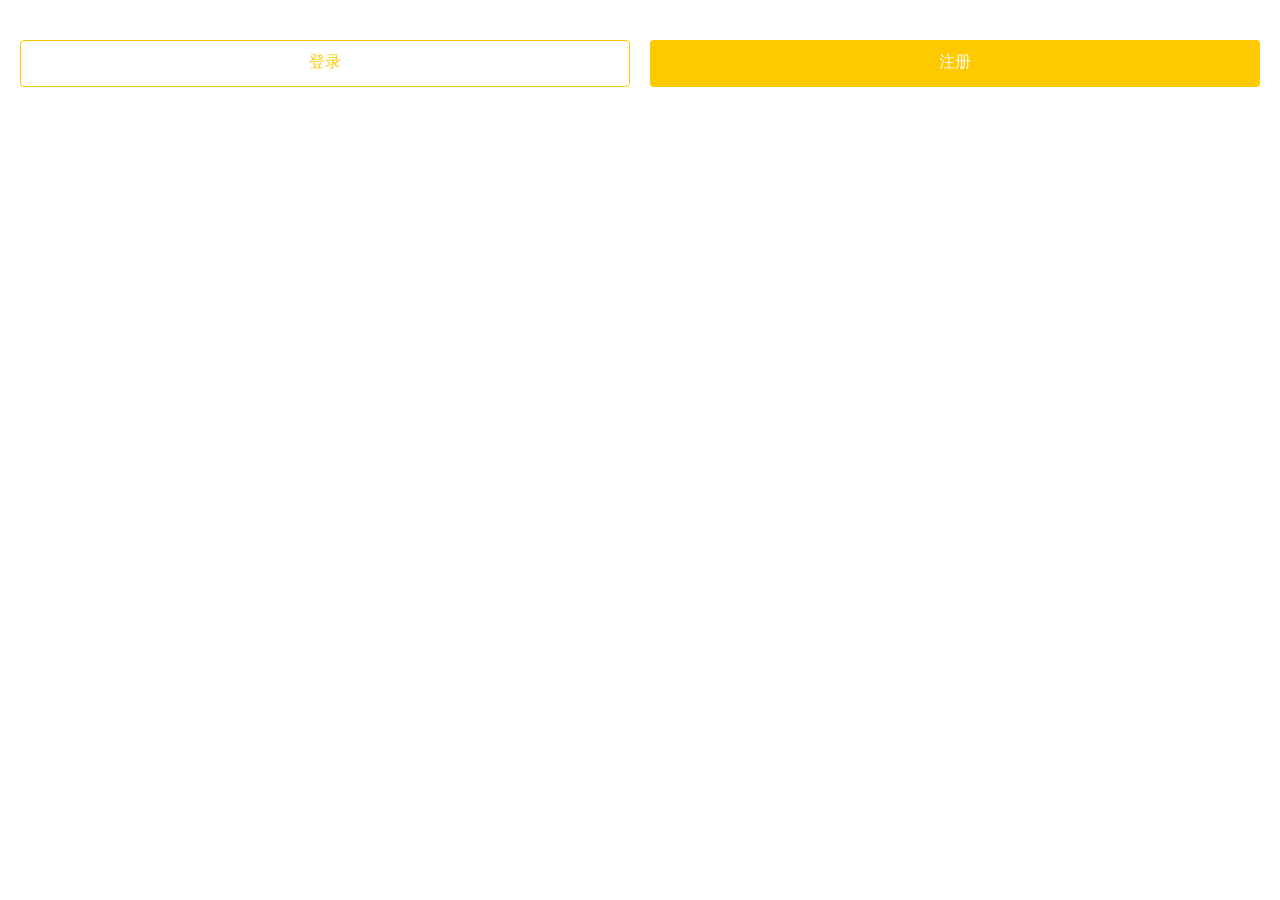
==== www/index.html @ c8ba527d "zhengminsheng 登录 首页 用户名....." ====
<!DOCTYPE html>
<html>
  <head>
    <meta charset="utf-8">
    <meta name="viewport" content="initial-scale=1, maximum-scale=1, user-scalable=no, width=device-width">
    <title></title>

    <link rel="manifest" href="manifest.json">

    <!-- un-comment this code to enable service worker
    <script>
      if ('serviceWorker' in navigator) {
        navigator.serviceWorker.register('service-worker.js')
          .then(() => console.log('service worker installed'))
          .catch(err => console.log('Error', err));
      }
    </script>-->

    <link href="lib/ionic/css/ionic.css" rel="stylesheet">
    <link href="css/style.css" rel="stylesheet">
    <link rel="stylesheet" href="css/ionic.app.css">

    <!-- IF using Sass (run gulp sass first), then uncomment below and remove the CSS includes above
    <link href="css/ionic.app.css" rel="stylesheet">
    -->

    <!-- ionic/angularjs js -->
    <script src="lib/ionic/js/ionic.bundle.js"></script>

    <!-- cordova script (this will be a 404 during development) -->
    <script src="cordova.js"></script>

    <!-- your app's js -->
    <script src="js/app.js"></script>

    <script src="js/services/services.module.js"></script>
    <script src="js/services/localStorage.service.js"></script>
    <script src="js/controllers.js"></script>
    <script src="js/main.controller.js"></script>
    <script src="views/login/login.controller.js"></script>
    <script src="views/home/home.controller.js"></script>
  </head>

  <body ng-app="starter">
    <ion-nav-view></ion-nav-view>
  </body>
</html>
---- www/lib/ionic/css/ionic.css ----
@charset "UTF-8";
/*!
 * Copyright 2015 Drifty Co.
 * http://drifty.com/
 *
 * Ionic, v1.3.3
 * A powerful HTML5 mobile app framework.
 * http://ionicframework.com/
 *
 * By @maxlynch, @benjsperry, @adamdbradley <3
 *
 * Licensed under the MIT license. Please see LICENSE for more information.
 *
 */
/*!
  Ionicons, v2.0.1
  Created by Ben Sperry for the Ionic Framework, http://ionicons.com/
  https://twitter.com/benjsperry  https://twitter.com/ionicframework
  MIT License: https://github.com/driftyco/ionicons

  Android-style icons originally built by Google’s
  Material Design Icons: https://github.com/google/material-design-icons
  used under CC BY http://creativecommons.org/licenses/by/4.0/
  Modified icons to fit ionicon’s grid from original.
*/
@font-face {
  font-family: "Ionicons";
  src: url("../fonts/ionicons.eot?v=2.0.1");
  src: url("../fonts/ionicons.eot?v=2.0.1#iefix") format("embedded-opentype"), url("../fonts/ionicons.ttf?v=2.0.1") format("truetype"), url("../fonts/ionicons.woff?v=2.0.1") format("woff"), url("../fonts/ionicons.woff") format("woff"), url("../fonts/ionicons.svg?v=2.0.1#Ionicons") format("svg");
  font-weight: normal;
  font-style: normal; }

.ion, .ionicons,
.ion-alert:before,
.ion-alert-circled:before,
.ion-android-add:before,
.ion-android-add-circle:before,
.ion-android-alarm-clock:before,
.ion-android-alert:before,
.ion-android-apps:before,
.ion-android-archive:before,
.ion-android-arrow-back:before,
.ion-android-arrow-down:before,
.ion-android-arrow-dropdown:before,
.ion-android-arrow-dropdown-circle:before,
.ion-android-arrow-dropleft:before,
.ion-android-arrow-dropleft-circle:before,
.ion-android-arrow-dropright:before,
.ion-android-arrow-dropright-circle:before,
.ion-android-arrow-dropup:before,
.ion-android-arrow-dropup-circle:before,
.ion-android-arrow-forward:before,
.ion-android-arrow-up:before,
.ion-android-attach:before,
.ion-android-bar:before,
.ion-android-bicycle:before,
.ion-android-boat:before,
.ion-android-bookmark:before,
.ion-android-bulb:before,
.ion-android-bus:before,
.ion-android-calendar:before,
.ion-android-call:before,
.ion-android-camera:before,
.ion-android-cancel:before,
.ion-android-car:before,
.ion-android-cart:before,
.ion-android-chat:before,
.ion-android-checkbox:before,
.ion-android-checkbox-blank:before,
.ion-android-checkbox-outline:before,
.ion-android-checkbox-outline-blank:before,
.ion-android-checkmark-circle:before,
.ion-android-clipboard:before,
.ion-android-close:before,
.ion-android-cloud:before,
.ion-android-cloud-circle:before,
.ion-android-cloud-done:before,
.ion-android-cloud-outline:before,
.ion-android-color-palette:before,
.ion-android-compass:before,
.ion-android-contact:before,
.ion-android-contacts:before,
.ion-android-contract:before,
.ion-android-create:before,
.ion-android-delete:before,
.ion-android-desktop:before,
.ion-android-document:before,
.ion-android-done:before,
.ion-android-done-all:before,
.ion-android-download:before,
.ion-android-drafts:before,
.ion-android-exit:before,
.ion-android-expand:before,
.ion-android-favorite:before,
.ion-android-favorite-outline:before,
.ion-android-film:before,
.ion-android-folder:before,
.ion-android-folder-open:before,
.ion-android-funnel:before,
.ion-android-globe:before,
.ion-android-hand:before,
.ion-android-hangout:before,
.ion-android-happy:before,
.ion-android-home:before,
.ion-android-image:before,
.ion-android-laptop:before,
.ion-android-list:before,
.ion-android-locate:before,
.ion-android-lock:before,
.ion-android-mail:before,
.ion-android-map:before,
.ion-android-menu:before,
.ion-android-microphone:before,
.ion-android-microphone-off:before,
.ion-android-more-horizontal:before,
.ion-android-more-vertical:before,
.ion-android-navigate:before,
.ion-android-notifications:before,
.ion-android-notifications-none:before,
.ion-android-notifications-off:before,
.ion-android-open:before,
.ion-android-options:before,
.ion-android-people:before,
.ion-android-person:before,
.ion-android-person-add:before,
.ion-android-phone-landscape:before,
.ion-android-phone-portrait:before,
.ion-android-pin:before,
.ion-android-plane:before,
.ion-android-playstore:before,
.ion-android-print:before,
.ion-android-radio-button-off:before,
.ion-android-radio-button-on:before,
.ion-android-refresh:before,
.ion-android-remove:before,
.ion-android-remove-circle:before,
.ion-android-restaurant:before,
.ion-android-sad:before,
.ion-android-search:before,
.ion-android-send:before,
.ion-android-settings:before,
.ion-android-share:before,
.ion-android-share-alt:before,
.ion-android-star:before,
.ion-android-star-half:before,
.ion-android-star-outline:before,
.ion-android-stopwatch:before,
.ion-android-subway:before,
.ion-android-sunny:before,
.ion-android-sync:before,
.ion-android-textsms:before,
.ion-android-time:before,
.ion-android-train:before,
.ion-android-unlock:before,
.ion-android-upload:before,
.ion-android-volume-down:before,
.ion-android-volume-mute:before,
.ion-android-volume-off:before,
.ion-android-volume-up:before,
.ion-android-walk:before,
.ion-android-warning:before,
.ion-android-watch:before,
.ion-android-wifi:before,
.ion-aperture:before,
.ion-archive:before,
.ion-arrow-down-a:before,
.ion-arrow-down-b:before,
.ion-arrow-down-c:before,
.ion-arrow-expand:before,
.ion-arrow-graph-down-left:before,
.ion-arrow-graph-down-right:before,
.ion-arrow-graph-up-left:before,
.ion-arrow-graph-up-right:before,
.ion-arrow-left-a:before,
.ion-arrow-left-b:before,
.ion-arrow-left-c:before,
.ion-arrow-move:before,
.ion-arrow-resize:before,
.ion-arrow-return-left:before,
.ion-arrow-return-right:before,
.ion-arrow-right-a:before,
.ion-arrow-right-b:before,
.ion-arrow-right-c:before,
.ion-arrow-shrink:before,
.ion-arrow-swap:before,
.ion-arrow-up-a:before,
.ion-arrow-up-b:before,
.ion-arrow-up-c:before,
.ion-asterisk:before,
.ion-at:before,
.ion-backspace:before,
.ion-backspace-outline:before,
.ion-bag:before,
.ion-battery-charging:before,
.ion-battery-empty:before,
.ion-battery-full:before,
.ion-battery-half:before,
.ion-battery-low:before,
.ion-beaker:before,
.ion-beer:before,
.ion-bluetooth:before,
.ion-bonfire:before,
.ion-bookmark:before,
.ion-bowtie:before,
.ion-briefcase:before,
.ion-bug:before,
.ion-calculator:before,
.ion-calendar:before,
.ion-camera:before,
.ion-card:before,
.ion-cash:before,
.ion-chatbox:before,
.ion-chatbox-working:before,
.ion-chatboxes:before,
.ion-chatbubble:before,
.ion-chatbubble-working:before,
.ion-chatbubbles:before,
.ion-checkmark:before,
.ion-checkmark-circled:before,
.ion-checkmark-round:before,
.ion-chevron-down:before,
.ion-chevron-left:before,
.ion-chevron-right:before,
.ion-chevron-up:before,
.ion-clipboard:before,
.ion-clock:before,
.ion-close:before,
.ion-close-circled:before,
.ion-close-round:before,
.ion-closed-captioning:before,
.ion-cloud:before,
.ion-code:before,
.ion-code-download:before,
.ion-code-working:before,
.ion-coffee:before,
.ion-compass:before,
.ion-compose:before,
.ion-connection-bars:before,
.ion-contrast:before,
.ion-crop:before,
.ion-cube:before,
.ion-disc:before,
.ion-document:before,
.ion-document-text:before,
.ion-drag:before,
.ion-earth:before,
.ion-easel:before,
.ion-edit:before,
.ion-egg:before,
.ion-eject:before,
.ion-email:before,
.ion-email-unread:before,
.ion-erlenmeyer-flask:before,
.ion-erlenmeyer-flask-bubbles:before,
.ion-eye:before,
.ion-eye-disabled:before,
.ion-female:before,
.ion-filing:before,
.ion-film-marker:before,
.ion-fireball:before,
.ion-flag:before,
.ion-flame:before,
.ion-flash:before,
.ion-flash-off:before,
.ion-folder:before,
.ion-fork:before,
.ion-fork-repo:before,
.ion-forward:before,
.ion-funnel:before,
.ion-gear-a:before,
.ion-gear-b:before,
.ion-grid:before,
.ion-hammer:before,
.ion-happy:before,
.ion-happy-outline:before,
.ion-headphone:before,
.ion-heart:before,
.ion-heart-broken:before,
.ion-help:before,
.ion-help-buoy:before,
.ion-help-circled:before,
.ion-home:before,
.ion-icecream:before,
.ion-image:before,
.ion-images:before,
.ion-information:before,
.ion-information-circled:before,
.ion-ionic:before,
.ion-ios-alarm:before,
.ion-ios-alarm-outline:before,
.ion-ios-albums:before,
.ion-ios-albums-outline:before,
.ion-ios-americanfootball:before,
.ion-ios-americanfootball-outline:before,
.ion-ios-analytics:before,
.ion-ios-analytics-outline:before,
.ion-ios-arrow-back:before,
.ion-ios-arrow-down:before,
.ion-ios-arrow-forward:before,
.ion-ios-arrow-left:before,
.ion-ios-arrow-right:before,
.ion-ios-arrow-thin-down:before,
.ion-ios-arrow-thin-left:before,
.ion-ios-arrow-thin-right:before,
.ion-ios-arrow-thin-up:before,
.ion-ios-arrow-up:before,
.ion-ios-at:before,
.ion-ios-at-outline:before,
.ion-ios-barcode:before,
.ion-ios-barcode-outline:before,
.ion-ios-baseball:before,
.ion-ios-baseball-outline:before,
.ion-ios-basketball:before,
.ion-ios-basketball-outline:before,
.ion-ios-bell:before,
.ion-ios-bell-outline:before,
.ion-ios-body:before,
.ion-ios-body-outline:before,
.ion-ios-bolt:before,
.ion-ios-bolt-outline:before,
.ion-ios-book:before,
.ion-ios-book-outline:before,
.ion-ios-bookmarks:before,
.ion-ios-bookmarks-outline:before,
.ion-ios-box:before,
.ion-ios-box-outline:before,
.ion-ios-briefcase:before,
.ion-ios-briefcase-outline:before,
.ion-ios-browsers:before,
.ion-ios-browsers-outline:before,
.ion-ios-calculator:before,
.ion-ios-calculator-outline:before,
.ion-ios-calendar:before,
.ion-ios-calendar-outline:before,
.ion-ios-camera:before,
.ion-ios-camera-outline:before,
.ion-ios-cart:before,
.ion-ios-cart-outline:before,
.ion-ios-chatboxes:before,
.ion-ios-chatboxes-outline:before,
.ion-ios-chatbubble:before,
.ion-ios-chatbubble-outline:before,
.ion-ios-checkmark:before,
.ion-ios-checkmark-empty:before,
.ion-ios-checkmark-outline:before,
.ion-ios-circle-filled:before,
.ion-ios-circle-outline:before,
.ion-ios-clock:before,
.ion-ios-clock-outline:before,
.ion-ios-close:before,
.ion-ios-close-empty:before,
.ion-ios-close-outline:before,
.ion-ios-cloud:before,
.ion-ios-cloud-download:before,
.ion-ios-cloud-download-outline:before,
.ion-ios-cloud-outline:before,
.ion-ios-cloud-upload:before,
.ion-ios-cloud-upload-outline:before,
.ion-ios-cloudy:before,
.ion-ios-cloudy-night:before,
.ion-ios-cloudy-night-outline:before,
.ion-ios-cloudy-outline:before,
.ion-ios-cog:before,
.ion-ios-cog-outline:before,
.ion-ios-color-filter:before,
.ion-ios-color-filter-outline:before,
.ion-ios-color-wand:before,
.ion-ios-color-wand-outline:before,
.ion-ios-compose:before,
.ion-ios-compose-outline:before,
.ion-ios-contact:before,
.ion-ios-contact-outline:before,
.ion-ios-copy:before,
.ion-ios-copy-outline:before,
.ion-ios-crop:before,
.ion-ios-crop-strong:before,
.ion-ios-download:before,
.ion-ios-download-outline:before,
.ion-ios-drag:before,
.ion-ios-email:before,
.ion-ios-email-outline:before,
.ion-ios-eye:before,
.ion-ios-eye-outline:before,
.ion-ios-fastforward:before,
.ion-ios-fastforward-outline:before,
.ion-ios-filing:before,
.ion-ios-filing-outline:before,
.ion-ios-film:before,
.ion-ios-film-outline:before,
.ion-ios-flag:before,
.ion-ios-flag-outline:before,
.ion-ios-flame:before,
.ion-ios-flame-outline:before,
.ion-ios-flask:before,
.ion-ios-flask-outline:before,
.ion-ios-flower:before,
.ion-ios-flower-outline:before,
.ion-ios-folder:before,
.ion-ios-folder-outline:before,
.ion-ios-football:before,
.ion-ios-football-outline:before,
.ion-ios-game-controller-a:before,
.ion-ios-game-controller-a-outline:before,
.ion-ios-game-controller-b:before,
.ion-ios-game-controller-b-outline:before,
.ion-ios-gear:before,
.ion-ios-gear-outline:before,
.ion-ios-glasses:before,
.ion-ios-glasses-outline:before,
.ion-ios-grid-view:before,
.ion-ios-grid-view-outline:before,
.ion-ios-heart:before,
.ion-ios-heart-outline:before,
.ion-ios-help:before,
.ion-ios-help-empty:before,
.ion-ios-help-outline:before,
.ion-ios-home:before,
.ion-ios-home-outline:before,
.ion-ios-infinite:before,
.ion-ios-infinite-outline:before,
.ion-ios-information:before,
.ion-ios-information-empty:before,
.ion-ios-information-outline:before,
.ion-ios-ionic-outline:before,
.ion-ios-keypad:before,
.ion-ios-keypad-outline:before,
.ion-ios-lightbulb:before,
.ion-ios-lightbulb-outline:before,
.ion-ios-list:before,
.ion-ios-list-outline:before,
.ion-ios-location:before,
.ion-ios-location-outline:before,
.ion-ios-locked:before,
.ion-ios-locked-outline:before,
.ion-ios-loop:before,
.ion-ios-loop-strong:before,
.ion-ios-medical:before,
.ion-ios-medical-outline:before,
.ion-ios-medkit:before,
.ion-ios-medkit-outline:before,
.ion-ios-mic:before,
.ion-ios-mic-off:before,
.ion-ios-mic-outline:before,
.ion-ios-minus:before,
.ion-ios-minus-empty:before,
.ion-ios-minus-outline:before,
.ion-ios-monitor:before,
.ion-ios-monitor-outline:before,
.ion-ios-moon:before,
.ion-ios-moon-outline:before,
.ion-ios-more:before,
.ion-ios-more-outline:before,
.ion-ios-musical-note:before,
.ion-ios-musical-notes:before,
.ion-ios-navigate:before,
.ion-ios-navigate-outline:before,
.ion-ios-nutrition:before,
.ion-ios-nutrition-outline:before,
.ion-ios-paper:before,
.ion-ios-paper-outline:before,
.ion-ios-paperplane:before,
.ion-ios-paperplane-outline:before,
.ion-ios-partlysunny:before,
.ion-ios-partlysunny-outline:before,
.ion-ios-pause:before,
.ion-ios-pause-outline:before,
.ion-ios-paw:before,
.ion-ios-paw-outline:before,
.ion-ios-people:before,
.ion-ios-people-outline:before,
.ion-ios-person:before,
.ion-ios-person-outline:before,
.ion-ios-personadd:before,
.ion-ios-personadd-outline:before,
.ion-ios-photos:before,
.ion-ios-photos-outline:before,
.ion-ios-pie:before,
.ion-ios-pie-outline:before,
.ion-ios-pint:before,
.ion-ios-pint-outline:before,
.ion-ios-play:before,
.ion-ios-play-outline:before,
.ion-ios-plus:before,
.ion-ios-plus-empty:before,
.ion-ios-plus-outline:before,
.ion-ios-pricetag:before,
.ion-ios-pricetag-outline:before,
.ion-ios-pricetags:before,
.ion-ios-pricetags-outline:before,
.ion-ios-printer:before,
.ion-ios-printer-outline:before,
.ion-ios-pulse:before,
.ion-ios-pulse-strong:before,
.ion-ios-rainy:before,
.ion-ios-rainy-outline:before,
.ion-ios-recording:before,
.ion-ios-recording-outline:before,
.ion-ios-redo:before,
.ion-ios-redo-outline:before,
.ion-ios-refresh:before,
.ion-ios-refresh-empty:before,
.ion-ios-refresh-outline:before,
.ion-ios-reload:before,
.ion-ios-reverse-camera:before,
.ion-ios-reverse-camera-outline:before,
.ion-ios-rewind:before,
.ion-ios-rewind-outline:before,
.ion-ios-rose:before,
.ion-ios-rose-outline:before,
.ion-ios-search:before,
.ion-ios-search-strong:before,
.ion-ios-settings:before,
.ion-ios-settings-strong:before,
.ion-ios-shuffle:before,
.ion-ios-shuffle-strong:before,
.ion-ios-skipbackward:before,
.ion-ios-skipbackward-outline:before,
.ion-ios-skipforward:before,
.ion-ios-skipforward-outline:before,
.ion-ios-snowy:before,
.ion-ios-speedometer:before,
.ion-ios-speedometer-outline:before,
.ion-ios-star:before,
.ion-ios-star-half:before,
.ion-ios-star-outline:before,
.ion-ios-stopwatch:before,
.ion-ios-stopwatch-outline:before,
.ion-ios-sunny:before,
.ion-ios-sunny-outline:before,
.ion-ios-telephone:before,
.ion-ios-telephone-outline:before,
.ion-ios-tennisball:before,
.ion-ios-tennisball-outline:before,
.ion-ios-thunderstorm:before,
.ion-ios-thunderstorm-outline:before,
.ion-ios-time:before,
.ion-ios-time-outline:before,
.ion-ios-timer:before,
.ion-ios-timer-outline:before,
.ion-ios-toggle:before,
.ion-ios-toggle-outline:before,
.ion-ios-trash:before,
.ion-ios-trash-outline:before,
.ion-ios-undo:before,
.ion-ios-undo-outline:before,
.ion-ios-unlocked:before,
.ion-ios-unlocked-outline:before,
.ion-ios-upload:before,
.ion-ios-upload-outline:before,
.ion-ios-videocam:before,
.ion-ios-videocam-outline:before,
.ion-ios-volume-high:before,
.ion-ios-volume-low:before,
.ion-ios-wineglass:before,
.ion-ios-wineglass-outline:before,
.ion-ios-world:before,
.ion-ios-world-outline:before,
.ion-ipad:before,
.ion-iphone:before,
.ion-ipod:before,
.ion-jet:before,
.ion-key:before,
.ion-knife:before,
.ion-laptop:before,
.ion-leaf:before,
.ion-levels:before,
.ion-lightbulb:before,
.ion-link:before,
.ion-load-a:before,
.ion-load-b:before,
.ion-load-c:before,
.ion-load-d:before,
.ion-location:before,
.ion-lock-combination:before,
.ion-locked:before,
.ion-log-in:before,
.ion-log-out:before,
.ion-loop:before,
.ion-magnet:before,
.ion-male:before,
.ion-man:before,
.ion-map:before,
.ion-medkit:before,
.ion-merge:before,
.ion-mic-a:before,
.ion-mic-b:before,
.ion-mic-c:before,
.ion-minus:before,
.ion-minus-circled:before,
.ion-minus-round:before,
.ion-model-s:before,
.ion-monitor:before,
.ion-more:before,
.ion-mouse:before,
.ion-music-note:before,
.ion-navicon:before,
.ion-navicon-round:before,
.ion-navigate:before,
.ion-network:before,
.ion-no-smoking:before,
.ion-nuclear:before,
.ion-outlet:before,
.ion-paintbrush:before,
.ion-paintbucket:before,
.ion-paper-airplane:before,
.ion-paperclip:before,
.ion-pause:before,
.ion-person:before,
.ion-person-add:before,
.ion-person-stalker:before,
.ion-pie-graph:before,
.ion-pin:before,
.ion-pinpoint:before,
.ion-pizza:before,
.ion-plane:before,
.ion-planet:before,
.ion-play:before,
.ion-playstation:before,
.ion-plus:before,
.ion-plus-circled:before,
.ion-plus-round:before,
.ion-podium:before,
.ion-pound:before,
.ion-power:before,
.ion-pricetag:before,
.ion-pricetags:before,
.ion-printer:before,
.ion-pull-request:before,
.ion-qr-scanner:before,
.ion-quote:before,
.ion-radio-waves:before,
.ion-record:before,
.ion-refresh:before,
.ion-reply:before,
.ion-reply-all:before,
.ion-ribbon-a:before,
.ion-ribbon-b:before,
.ion-sad:before,
.ion-sad-outline:before,
.ion-scissors:before,
.ion-search:before,
.ion-settings:before,
.ion-share:before,
.ion-shuffle:before,
.ion-skip-backward:before,
.ion-skip-forward:before,
.ion-social-android:before,
.ion-social-android-outline:before,
.ion-social-angular:before,
.ion-social-angular-outline:before,
.ion-social-apple:before,
.ion-social-apple-outline:before,
.ion-social-bitcoin:before,
.ion-social-bitcoin-outline:before,
.ion-social-buffer:before,
.ion-social-buffer-outline:before,
.ion-social-chrome:before,
.ion-social-chrome-outline:before,
.ion-social-codepen:before,
.ion-social-codepen-outline:before,
.ion-social-css3:before,
.ion-social-css3-outline:before,
.ion-social-designernews:before,
.ion-social-designernews-outline:before,
.ion-social-dribbble:before,
.ion-social-dribbble-outline:before,
.ion-social-dropbox:before,
.ion-social-dropbox-outline:before,
.ion-social-euro:before,
.ion-social-euro-outline:before,
.ion-social-facebook:before,
.ion-social-facebook-outline:before,
.ion-social-foursquare:before,
.ion-social-foursquare-outline:before,
.ion-social-freebsd-devil:before,
.ion-social-github:before,
.ion-social-github-outline:before,
.ion-social-google:before,
.ion-social-google-outline:before,
.ion-social-googleplus:before,
.ion-social-googleplus-outline:before,
.ion-social-hackernews:before,
.ion-social-hackernews-outline:before,
.ion-social-html5:before,
.ion-social-html5-outline:before,
.ion-social-instagram:before,
.ion-social-instagram-outline:before,
.ion-social-javascript:before,
.ion-social-javascript-outline:before,
.ion-social-linkedin:before,
.ion-social-linkedin-outline:before,
.ion-social-markdown:before,
.ion-social-nodejs:before,
.ion-social-octocat:before,
.ion-social-pinterest:before,
.ion-social-pinterest-outline:before,
.ion-social-python:before,
.ion-social-reddit:before,
.ion-social-reddit-outline:before,
.ion-social-rss:before,
.ion-social-rss-outline:before,
.ion-social-sass:before,
.ion-social-skype:before,
.ion-social-skype-outline:before,
.ion-social-snapchat:before,
.ion-social-snapchat-outline:before,
.ion-social-tumblr:before,
.ion-social-tumblr-outline:before,
.ion-social-tux:before,
.ion-social-twitch:before,
.ion-social-twitch-outline:before,
.ion-social-twitter:before,
.ion-social-twitter-outline:before,
.ion-social-usd:before,
.ion-social-usd-outline:before,
.ion-social-vimeo:before,
.ion-social-vimeo-outline:before,
.ion-social-whatsapp:before,
.ion-social-whatsapp-outline:before,
.ion-social-windows:before,
.ion-social-windows-outline:before,
.ion-social-wordpress:before,
.ion-social-wordpress-outline:before,
.ion-social-yahoo:before,
.ion-social-yahoo-outline:before,
.ion-social-yen:before,
.ion-social-yen-outline:before,
.ion-social-youtube:before,
.ion-social-youtube-outline:before,
.ion-soup-can:before,
.ion-soup-can-outline:before,
.ion-speakerphone:before,
.ion-speedometer:before,
.ion-spoon:before,
.ion-star:before,
.ion-stats-bars:before,
.ion-steam:before,
.ion-stop:before,
.ion-thermometer:before,
.ion-thumbsdown:before,
.ion-thumbsup:before,
.ion-toggle:before,
.ion-toggle-filled:before,
.ion-transgender:before,
.ion-trash-a:before,
.ion-trash-b:before,
.ion-trophy:before,
.ion-tshirt:before,
.ion-tshirt-outline:before,
.ion-umbrella:before,
.ion-university:before,
.ion-unlocked:before,
.ion-upload:before,
.ion-usb:before,
.ion-videocamera:before,
.ion-volume-high:before,
.ion-volume-low:before,
.ion-volume-medium:before,
.ion-volume-mute:before,
.ion-wand:before,
.ion-waterdrop:before,
.ion-wifi:before,
.ion-wineglass:before,
.ion-woman:before,
.ion-wrench:before,
.ion-xbox:before {
  display: inline-block;
  font-family: "Ionicons";
  speak: none;
  font-style: normal;
  font-weight: normal;
  font-variant: normal;
  text-transform: none;
  text-rendering: auto;
  line-height: 1;
  -webkit-font-smoothing: antialiased;
  -moz-osx-font-smoothing: grayscale; }

.ion-alert:before {
  content: ""; }

.ion-alert-circled:before {
  content: ""; }

.ion-android-add:before {
  content: ""; }

.ion-android-add-circle:before {
  content: ""; }

.ion-android-alarm-clock:before {
  content: ""; }

.ion-android-alert:before {
  content: ""; }

.ion-android-apps:before {
  content: ""; }

.ion-android-archive:before {
  content: ""; }

.ion-android-arrow-back:before {
  content: ""; }

.ion-android-arrow-down:before {
  content: ""; }

.ion-android-arrow-dropdown:before {
  content: ""; }

.ion-android-arrow-dropdown-circle:before {
  content: ""; }

.ion-android-arrow-dropleft:before {
  content: ""; }

.ion-android-arrow-dropleft-circle:before {
  content: ""; }

.ion-android-arrow-dropright:before {
  content: ""; }

.ion-android-arrow-dropright-circle:before {
  content: ""; }

.ion-android-arrow-dropup:before {
  content: ""; }

.ion-android-arrow-dropup-circle:before {
  content: ""; }

.ion-android-arrow-forward:before {
  content: ""; }

.ion-android-arrow-up:before {
  content: ""; }

.ion-android-attach:before {
  content: ""; }

.ion-android-bar:before {
  content: ""; }

.ion-android-bicycle:before {
  content: ""; }

.ion-android-boat:before {
  content: ""; }

.ion-android-bookmark:before {
  content: ""; }

.ion-android-bulb:before {
  content: ""; }

.ion-android-bus:before {
  content: ""; }

.ion-android-calendar:before {
  content: ""; }

.ion-android-call:before {
  content: ""; }

.ion-android-camera:before {
  content: ""; }

.ion-android-cancel:before {
  content: ""; }

.ion-android-car:before {
  content: ""; }

.ion-android-cart:before {
  content: ""; }

.ion-android-chat:before {
  content: ""; }

.ion-android-checkbox:before {
  content: ""; }

.ion-android-checkbox-blank:before {
  content: ""; }

.ion-android-checkbox-outline:before {
  content: ""; }

.ion-android-checkbox-outline-blank:before {
  content: ""; }

.ion-android-checkmark-circle:before {
  content: ""; }

.ion-android-clipboard:before {
  content: ""; }

.ion-android-close:before {
  content: ""; }

.ion-android-cloud:before {
  content: ""; }

.ion-android-cloud-circle:before {
  content: ""; }

.ion-android-cloud-done:before {
  content: ""; }

.ion-android-cloud-outline:before {
  content: ""; }

.ion-android-color-palette:before {
  content: ""; }

.ion-android-compass:before {
  content: ""; }

.ion-android-contact:before {
  content: ""; }

.ion-android-contacts:before {
  content: ""; }

.ion-android-contract:before {
  content: ""; }

.ion-android-create:before {
  content: ""; }

.ion-android-delete:before {
  content: ""; }

.ion-android-desktop:before {
  content: ""; }

.ion-android-document:before {
  content: ""; }

.ion-android-done:before {
  content: ""; }

.ion-android-done-all:before {
  content: ""; }

.ion-android-download:before {
  content: ""; }

.ion-android-drafts:before {
  content: ""; }

.ion-android-exit:before {
  content: ""; }

.ion-android-expand:before {
  content: ""; }

.ion-android-favorite:before {
  content: ""; }

.ion-android-favorite-outline:before {
  content: ""; }

.ion-android-film:before {
  content: ""; }

.ion-android-folder:before {
  content: ""; }

.ion-android-folder-open:before {
  content: ""; }

.ion-android-funnel:before {
  content: ""; }

.ion-android-globe:before {
  content: ""; }

.ion-android-hand:before {
  content: ""; }

.ion-android-hangout:before {
  content: ""; }

.ion-android-happy:before {
  content: ""; }

.ion-android-home:before {
  content: ""; }

.ion-android-image:before {
  content: ""; }

.ion-android-laptop:before {
  content: ""; }

.ion-android-list:before {
  content: ""; }

.ion-android-locate:before {
  content: ""; }

.ion-android-lock:before {
  content: ""; }

.ion-android-mail:before {
  content: ""; }

.ion-android-map:before {
  content: ""; }

.ion-android-menu:before {
  content: ""; }

.ion-android-microphone:before {
  content: ""; }

.ion-android-microphone-off:before {
  content: ""; }

.ion-android-more-horizontal:before {
  content: ""; }

.ion-android-more-vertical:before {
  content: ""; }

.ion-android-navigate:before {
  content: ""; }

.ion-android-notifications:before {
  content: ""; }

.ion-android-notifications-none:before {
  content: ""; }

.ion-android-notifications-off:before {
  content: ""; }

.ion-android-open:before {
  content: ""; }

.ion-android-options:before {
  content: ""; }

.ion-android-people:before {
  content: ""; }

.ion-android-person:before {
  content: ""; }

.ion-android-person-add:before {
  content: ""; }

.ion-android-phone-landscape:before {
  content: ""; }

.ion-android-phone-portrait:before {
  content: ""; }

.ion-android-pin:before {
  content: ""; }

.ion-android-plane:before {
  content: ""; }

.ion-android-playstore:before {
  content: ""; }

.ion-android-print:before {
  content: ""; }

.ion-android-radio-button-off:before {
  content: ""; }

.ion-android-radio-button-on:before {
  content: ""; }

.ion-android-refresh:before {
  content: ""; }

.ion-android-remove:before {
  content: ""; }

.ion-android-remove-circle:before {
  content: ""; }

.ion-android-restaurant:before {
  content: ""; }

.ion-android-sad:before {
  content: ""; }

.ion-android-search:before {
  content: ""; }

.ion-android-send:before {
  content: ""; }

.ion-android-settings:before {
  content: ""; }

.ion-android-share:before {
  content: ""; }

.ion-android-share-alt:before {
  content: ""; }

.ion-android-star:before {
  content: ""; }

.ion-android-star-half:before {
  content: ""; }

.ion-android-star-outline:before {
  content: ""; }

.ion-android-stopwatch:before {
  content: ""; }

.ion-android-subway:before {
  content: ""; }

.ion-android-sunny:before {
  content: ""; }

.ion-android-sync:before {
  content: ""; }

.ion-android-textsms:before {
  content: ""; }

.ion-android-time:before {
  content: ""; }

.ion-android-train:before {
  content: ""; }

.ion-android-unlock:before {
  content: ""; }

.ion-android-upload:before {
  content: ""; }

.ion-android-volume-down:before {
  content: ""; }

.ion-android-volume-mute:before {
  content: ""; }

.ion-android-volume-off:before {
  content: ""; }

.ion-android-volume-up:before {
  content: ""; }

.ion-android-walk:before {
  content: ""; }

.ion-android-warning:before {
  content: ""; }

.ion-android-watch:before {
  content: ""; }

.ion-android-wifi:before {
  content: ""; }

.ion-aperture:before {
  content: ""; }

.ion-archive:before {
  content: ""; }

.ion-arrow-down-a:before {
  content: ""; }

.ion-arrow-down-b:before {
  content: ""; }

.ion-arrow-down-c:before {
  content: ""; }

.ion-arrow-expand:before {
  content: ""; }

.ion-arrow-graph-down-left:before {
  content: ""; }

.ion-arrow-graph-down-right:before {
  content: ""; }

.ion-arrow-graph-up-left:before {
  content: ""; }

.ion-arrow-graph-up-right:before {
  content: ""; }

.ion-arrow-left-a:before {
  content: ""; }

.ion-arrow-left-b:before {
  content: ""; }

.ion-arrow-left-c:before {
  content: ""; }

.ion-arrow-move:before {
  content: ""; }

.ion-arrow-resize:before {
  content: ""; }

.ion-arrow-return-left:before {
  content: ""; }

.ion-arrow-return-right:before {
  content: ""; }

.ion-arrow-right-a:before {
  content: ""; }

.ion-arrow-right-b:before {
  content: ""; }

.ion-arrow-right-c:before {
  content: ""; }

.ion-arrow-shrink:before {
  content: ""; }

.ion-arrow-swap:before {
  content: ""; }

.ion-arrow-up-a:before {
  content: ""; }

.ion-arrow-up-b:before {
  content: ""; }

.ion-arrow-up-c:before {
  content: ""; }

.ion-asterisk:before {
  content: ""; }

.ion-at:before {
  content: ""; }

.ion-backspace:before {
  content: ""; }

.ion-backspace-outline:before {
  content: ""; }

.ion-bag:before {
  content: ""; }

.ion-battery-charging:before {
  content: ""; }

.ion-battery-empty:before {
  content: ""; }

.ion-battery-full:before {
  content: ""; }

.ion-battery-half:before {
  content: ""; }

.ion-battery-low:before {
  content: ""; }

.ion-beaker:before {
  content: ""; }

.ion-beer:before {
  content: ""; }

.ion-bluetooth:before {
  content: ""; }

.ion-bonfire:before {
  content: ""; }

.ion-bookmark:before {
  content: ""; }

.ion-bowtie:before {
  content: ""; }

.ion-briefcase:before {
  content: ""; }

.ion-bug:before {
  content: ""; }

.ion-calculator:before {
  content: ""; }

.ion-calendar:before {
  content: ""; }

.ion-camera:before {
  content: ""; }

.ion-card:before {
  content: ""; }

.ion-cash:before {
  content: ""; }

.ion-chatbox:before {
  content: ""; }

.ion-chatbox-working:before {
  content: ""; }

.ion-chatboxes:before {
  content: ""; }

.ion-chatbubble:before {
  content: ""; }

.ion-chatbubble-working:before {
  content: ""; }

.ion-chatbubbles:before {
  content: ""; }

.ion-checkmark:before {
  content: ""; }

.ion-checkmark-circled:before {
  content: ""; }

.ion-checkmark-round:before {
  content: ""; }

.ion-chevron-down:before {
  content: ""; }

.ion-chevron-left:before {
  content: ""; }

.ion-chevron-right:before {
  content: ""; }

.ion-chevron-up:before {
  content: ""; }

.ion-clipboard:before {
  content: ""; }

.ion-clock:before {
  content: ""; }

.ion-close:before {
  content: ""; }

.ion-close-circled:before {
  content: ""; }

.ion-close-round:before {
  content: ""; }

.ion-closed-captioning:before {
  content: ""; }

.ion-cloud:before {
  content: ""; }

.ion-code:before {
  content: ""; }

.ion-code-download:before {
  content: ""; }

.ion-code-working:before {
  content: ""; }

.ion-coffee:before {
  content: ""; }

.ion-compass:before {
  content: ""; }

.ion-compose:before {
  content: ""; }

.ion-connection-bars:before {
  content: ""; }

.ion-contrast:before {
  content: ""; }

.ion-crop:before {
  content: ""; }

.ion-cube:before {
  content: ""; }

.ion-disc:before {
  content: ""; }

.ion-document:before {
  content: ""; }

.ion-document-text:before {
  content: ""; }

.ion-drag:before {
  content: ""; }

.ion-earth:before {
  content: ""; }

.ion-easel:before {
  content: ""; }

.ion-edit:before {
  content: ""; }

.ion-egg:before {
  content: ""; }

.ion-eject:before {
  content: ""; }

.ion-email:before {
  content: ""; }

.ion-email-unread:before {
  content: ""; }

.ion-erlenmeyer-flask:before {
  content: ""; }

.ion-erlenmeyer-flask-bubbles:before {
  content: ""; }

.ion-eye:before {
  content: ""; }

.ion-eye-disabled:before {
  content: ""; }

.ion-female:before {
  content: ""; }

.ion-filing:before {
  content: ""; }

.ion-film-marker:before {
  content: ""; }

.ion-fireball:before {
  content: ""; }

.ion-flag:before {
  content: ""; }

.ion-flame:before {
  content: ""; }

.ion-flash:before {
  content: ""; }

.ion-flash-off:before {
  content: ""; }

.ion-folder:before {
  content: ""; }

.ion-fork:before {
  content: ""; }

.ion-fork-repo:before {
  content: ""; }

.ion-forward:before {
  content: ""; }

.ion-funnel:before {
  content: ""; }

.ion-gear-a:before {
  content: ""; }

.ion-gear-b:before {
  content: ""; }

.ion-grid:before {
  content: ""; }

.ion-hammer:before {
  content: ""; }

.ion-happy:before {
  content: ""; }

.ion-happy-outline:before {
  content: ""; }

.ion-headphone:before {
  content: ""; }

.ion-heart:before {
  content: ""; }

.ion-heart-broken:before {
  content: ""; }

.ion-help:before {
  content: ""; }

.ion-help-buoy:before {
  content: ""; }

.ion-help-circled:before {
  content: ""; }

.ion-home:before {
  content: ""; }

.ion-icecream:before {
  content: ""; }

.ion-image:before {
  content: ""; }

.ion-images:before {
  content: ""; }

.ion-information:before {
  content: ""; }

.ion-information-circled:before {
  content: ""; }

.ion-ionic:before {
  content: ""; }

.ion-ios-alarm:before {
  content: ""; }

.ion-ios-alarm-outline:before {
  content: ""; }

.ion-ios-albums:before {
  content: ""; }

.ion-ios-albums-outline:before {
  content: ""; }

.ion-ios-americanfootball:before {
  content: ""; }

.ion-ios-americanfootball-outline:before {
  content: ""; }

.ion-ios-analytics:before {
  content: ""; }

.ion-ios-analytics-outline:before {
  content: ""; }

.ion-ios-arrow-back:before {
  content: ""; }

.ion-ios-arrow-down:before {
  content: ""; }

.ion-ios-arrow-forward:before {
  content: ""; }

.ion-ios-arrow-left:before {
  content: ""; }

.ion-ios-arrow-right:before {
  content: ""; }

.ion-ios-arrow-thin-down:before {
  content: ""; }

.ion-ios-arrow-thin-left:before {
  content: ""; }

.ion-ios-arrow-thin-right:before {
  content: ""; }

.ion-ios-arrow-thin-up:before {
  content: ""; }

.ion-ios-arrow-up:before {
  content: ""; }

.ion-ios-at:before {
  content: ""; }

.ion-ios-at-outline:before {
  content: ""; }

.ion-ios-barcode:before {
  content: ""; }

.ion-ios-barcode-outline:before {
  content: ""; }

.ion-ios-baseball:before {
  content: ""; }

.ion-ios-baseball-outline:before {
  content: ""; }

.ion-ios-basketball:before {
  content: ""; }

.ion-ios-basketball-outline:before {
  content: ""; }

.ion-ios-bell:before {
  content: ""; }

.ion-ios-bell-outline:before {
  content: ""; }

.ion-ios-body:before {
  content: ""; }

.ion-ios-body-outline:before {
  content: ""; }

.ion-ios-bolt:before {
  content: ""; }

.ion-ios-bolt-outline:before {
  content: ""; }

.ion-ios-book:before {
  content: ""; }

.ion-ios-book-outline:before {
  content: ""; }

.ion-ios-bookmarks:before {
  content: ""; }

.ion-ios-bookmarks-outline:before {
  content: ""; }

.ion-ios-box:before {
  content: ""; }

.ion-ios-box-outline:before {
  content: ""; }

.ion-ios-briefcase:before {
  content: ""; }

.ion-ios-briefcase-outline:before {
  content: ""; }

.ion-ios-browsers:before {
  content: ""; }

.ion-ios-browsers-outline:before {
  content: ""; }

.ion-ios-calculator:before {
  content: ""; }

.ion-ios-calculator-outline:before {
  content: ""; }

.ion-ios-calendar:before {
  content: ""; }

.ion-ios-calendar-outline:before {
  content: ""; }

.ion-ios-camera:before {
  content: ""; }

.ion-ios-camera-outline:before {
  content: ""; }

.ion-ios-cart:before {
  content: ""; }

.ion-ios-cart-outline:before {
  content: ""; }

.ion-ios-chatboxes:before {
  content: ""; }

.ion-ios-chatboxes-outline:before {
  content: ""; }

.ion-ios-chatbubble:before {
  content: ""; }

.ion-ios-chatbubble-outline:before {
  content: ""; }

.ion-ios-checkmark:before {
  content: ""; }

.ion-ios-checkmark-empty:before {
  content: ""; }

.ion-ios-checkmark-outline:before {
  content: ""; }

.ion-ios-circle-filled:before {
  content: ""; }

.ion-ios-circle-outline:before {
  content: ""; }

.ion-ios-clock:before {
  content: ""; }

.ion-ios-clock-outline:before {
  content: ""; }

.ion-ios-close:before {
  content: ""; }

.ion-ios-close-empty:before {
  content: ""; }

.ion-ios-close-outline:before {
  content: ""; }

.ion-ios-cloud:before {
  content: ""; }

.ion-ios-cloud-download:before {
  content: ""; }

.ion-ios-cloud-download-outline:before {
  content: ""; }

.ion-ios-cloud-outline:before {
  content: ""; }

.ion-ios-cloud-upload:before {
  content: ""; }

.ion-ios-cloud-upload-outline:before {
  content: ""; }

.ion-ios-cloudy:before {
  content: ""; }

.ion-ios-cloudy-night:before {
  content: ""; }

.ion-ios-cloudy-night-outline:before {
  content: ""; }

.ion-ios-cloudy-outline:before {
  content: ""; }

.ion-ios-cog:before {
  content: ""; }

.ion-ios-cog-outline:before {
  content: ""; }

.ion-ios-color-filter:before {
  content: ""; }

.ion-ios-color-filter-outline:before {
  content: ""; }

.ion-ios-color-wand:before {
  content: ""; }

.ion-ios-color-wand-outline:before {
  content: ""; }

.ion-ios-compose:before {
  content: ""; }

.ion-ios-compose-outline:before {
  content: ""; }

.ion-ios-contact:before {
  content: ""; }

.ion-ios-contact-outline:before {
  content: ""; }

.ion-ios-copy:before {
  content: ""; }

.ion-ios-copy-outline:before {
  content: ""; }

.ion-ios-crop:before {
  content: ""; }

.ion-ios-crop-strong:before {
  content: ""; }

.ion-ios-download:before {
  content: ""; }

.ion-ios-download-outline:before {
  content: ""; }

.ion-ios-drag:before {
  content: ""; }

.ion-ios-email:before {
  content: ""; }

.ion-ios-email-outline:before {
  content: ""; }

.ion-ios-eye:before {
  content: ""; }

.ion-ios-eye-outline:before {
  content: ""; }

.ion-ios-fastforward:before {
  content: ""; }

.ion-ios-fastforward-outline:before {
  content: ""; }

.ion-ios-filing:before {
  content: ""; }

.ion-ios-filing-outline:before {
  content: ""; }

.ion-ios-film:before {
  content: ""; }

.ion-ios-film-outline:before {
  content: ""; }

.ion-ios-flag:before {
  content: ""; }

.ion-ios-flag-outline:before {
  content: ""; }

.ion-ios-flame:before {
  content: ""; }

.ion-ios-flame-outline:before {
  content: ""; }

.ion-ios-flask:before {
  content: ""; }

.ion-ios-flask-outline:before {
  content: ""; }

.ion-ios-flower:before {
  content: ""; }

.ion-ios-flower-outline:before {
  content: ""; }

.ion-ios-folder:before {
  content: ""; }

.ion-ios-folder-outline:before {
  content: ""; }

.ion-ios-football:before {
  content: ""; }

.ion-ios-football-outline:before {
  content: ""; }

.ion-ios-game-controller-a:before {
  content: ""; }

.ion-ios-game-controller-a-outline:before {
  content: ""; }

.ion-ios-game-controller-b:before {
  content: ""; }

.ion-ios-game-controller-b-outline:before {
  content: ""; }

.ion-ios-gear:before {
  content: ""; }

.ion-ios-gear-outline:before {
  content: ""; }

.ion-ios-glasses:before {
  content: ""; }

.ion-ios-glasses-outline:before {
  content: ""; }

.ion-ios-grid-view:before {
  content: ""; }

.ion-ios-grid-view-outline:before {
  content: ""; }

.ion-ios-heart:before {
  content: ""; }

.ion-ios-heart-outline:before {
  content: ""; }

.ion-ios-help:before {
  content: ""; }

.ion-ios-help-empty:before {
  content: ""; }

.ion-ios-help-outline:before {
  content: ""; }

.ion-ios-home:before {
  content: ""; }

.ion-ios-home-outline:before {
  content: ""; }

.ion-ios-infinite:before {
  content: ""; }

.ion-ios-infinite-outline:before {
  content: ""; }

.ion-ios-information:before {
  content: ""; }

.ion-ios-information-empty:before {
  content: ""; }

.ion-ios-information-outline:before {
  content: ""; }

.ion-ios-ionic-outline:before {
  content: ""; }

.ion-ios-keypad:before {
  content: ""; }

.ion-ios-keypad-outline:before {
  content: ""; }

.ion-ios-lightbulb:before {
  content: ""; }

.ion-ios-lightbulb-outline:before {
  content: ""; }

.ion-ios-list:before {
  content: ""; }

.ion-ios-list-outline:before {
  content: ""; }

.ion-ios-location:before {
  content: ""; }

.ion-ios-location-outline:before {
  content: ""; }

.ion-ios-locked:before {
  content: ""; }

.ion-ios-locked-outline:before {
  content: ""; }

.ion-ios-loop:before {
  content: ""; }

.ion-ios-loop-strong:before {
  content: ""; }

.ion-ios-medical:before {
  content: ""; }

.ion-ios-medical-outline:before {
  content: ""; }

.ion-ios-medkit:before {
  content: ""; }

.ion-ios-medkit-outline:before {
  content: ""; }

.ion-ios-mic:before {
  content: ""; }

.ion-ios-mic-off:before {
  content: ""; }

.ion-ios-mic-outline:before {
  content: ""; }

.ion-ios-minus:before {
  content: ""; }

.ion-ios-minus-empty:before {
  content: ""; }

.ion-ios-minus-outline:before {
  content: ""; }

.ion-ios-monitor:before {
  content: ""; }

.ion-ios-monitor-outline:before {
  content: ""; }

.ion-ios-moon:before {
  content: ""; }

.ion-ios-moon-outline:before {
  content: ""; }

.ion-ios-more:before {
  content: ""; }

.ion-ios-more-outline:before {
  content: ""; }

.ion-ios-musical-note:before {
  content: ""; }

.ion-ios-musical-notes:before {
  content: ""; }

.ion-ios-navigate:before {
  content: ""; }

.ion-ios-navigate-outline:before {
  content: ""; }

.ion-ios-nutrition:before {
  content: ""; }

.ion-ios-nutrition-outline:before {
  content: ""; }

.ion-ios-paper:before {
  content: ""; }

.ion-ios-paper-outline:before {
  content: ""; }

.ion-ios-paperplane:before {
  content: ""; }

.ion-ios-paperplane-outline:before {
  content: ""; }

.ion-ios-partlysunny:before {
  content: ""; }

.ion-ios-partlysunny-outline:before {
  content: ""; }

.ion-ios-pause:before {
  content: ""; }

.ion-ios-pause-outline:before {
  content: ""; }

.ion-ios-paw:before {
  content: ""; }

.ion-ios-paw-outline:before {
  content: ""; }

.ion-ios-people:before {
  content: ""; }

.ion-ios-people-outline:before {
  content: ""; }

.ion-ios-person:before {
  content: ""; }

.ion-ios-person-outline:before {
  content: ""; }

.ion-ios-personadd:before {
  content: ""; }

.ion-ios-personadd-outline:before {
  content: ""; }

.ion-ios-photos:before {
  content: ""; }

.ion-ios-photos-outline:before {
  content: ""; }

.ion-ios-pie:before {
  content: ""; }

.ion-ios-pie-outline:before {
  content: ""; }

.ion-ios-pint:before {
  content: ""; }

.ion-ios-pint-outline:before {
  content: ""; }

.ion-ios-play:before {
  content: ""; }

.ion-ios-play-outline:before {
  content: ""; }

.ion-ios-plus:before {
  content: ""; }

.ion-ios-plus-empty:before {
  content: ""; }

.ion-ios-plus-outline:before {
  content: ""; }

.ion-ios-pricetag:before {
  content: ""; }

.ion-ios-pricetag-outline:before {
  content: ""; }

.ion-ios-pricetags:before {
  content: ""; }

.ion-ios-pricetags-outline:before {
  content: ""; }

.ion-ios-printer:before {
  content: ""; }

.ion-ios-printer-outline:before {
  content: ""; }

.ion-ios-pulse:before {
  content: ""; }

.ion-ios-pulse-strong:before {
  content: ""; }

.ion-ios-rainy:before {
  content: ""; }

.ion-ios-rainy-outline:before {
  content: ""; }

.ion-ios-recording:before {
  content: ""; }

.ion-ios-recording-outline:before {
  content: ""; }

.ion-ios-redo:before {
  content: ""; }

.ion-ios-redo-outline:before {
  content: ""; }

.ion-ios-refresh:before {
  content: ""; }

.ion-ios-refresh-empty:before {
  content: ""; }

.ion-ios-refresh-outline:before {
  content: ""; }

.ion-ios-reload:before {
  content: ""; }

.ion-ios-reverse-camera:before {
  content: ""; }

.ion-ios-reverse-camera-outline:before {
  content: ""; }

.ion-ios-rewind:before {
  content: ""; }

.ion-ios-rewind-outline:before {
  content: ""; }

.ion-ios-rose:before {
  content: ""; }

.ion-ios-rose-outline:before {
  content: ""; }

.ion-ios-search:before {
  content: ""; }

.ion-ios-search-strong:before {
  content: ""; }

.ion-ios-settings:before {
  content: ""; }

.ion-ios-settings-strong:before {
  content: ""; }

.ion-ios-shuffle:before {
  content: ""; }

.ion-ios-shuffle-strong:before {
  content: ""; }

.ion-ios-skipbackward:before {
  content: ""; }

.ion-ios-skipbackward-outline:before {
  content: ""; }

.ion-ios-skipforward:before {
  content: ""; }

.ion-ios-skipforward-outline:before {
  content: ""; }

.ion-ios-snowy:before {
  content: ""; }

.ion-ios-speedometer:before {
  content: ""; }

.ion-ios-speedometer-outline:before {
  content: ""; }

.ion-ios-star:before {
  content: ""; }

.ion-ios-star-half:before {
  content: ""; }

.ion-ios-star-outline:before {
  content: ""; }

.ion-ios-stopwatch:before {
  content: ""; }

.ion-ios-stopwatch-outline:before {
  content: ""; }

.ion-ios-sunny:before {
  content: ""; }

.ion-ios-sunny-outline:before {
  content: ""; }

.ion-ios-telephone:before {
  content: ""; }

.ion-ios-telephone-outline:before {
  content: ""; }

.ion-ios-tennisball:before {
  content: ""; }

.ion-ios-tennisball-outline:before {
  content: ""; }

.ion-ios-thunderstorm:before {
  content: ""; }

.ion-ios-thunderstorm-outline:before {
  content: ""; }

.ion-ios-time:before {
  content: ""; }

.ion-ios-time-outline:before {
  content: ""; }

.ion-ios-timer:before {
  content: ""; }

.ion-ios-timer-outline:before {
  content: ""; }

.ion-ios-toggle:before {
  content: ""; }

.ion-ios-toggle-outline:before {
  content: ""; }

.ion-ios-trash:before {
  content: ""; }

.ion-ios-trash-outline:before {
  content: ""; }

.ion-ios-undo:before {
  content: ""; }

.ion-ios-undo-outline:before {
  content: ""; }

.ion-ios-unlocked:before {
  content: ""; }

.ion-ios-unlocked-outline:before {
  content: ""; }

.ion-ios-upload:before {
  content: ""; }

.ion-ios-upload-outline:before {
  content: ""; }

.ion-ios-videocam:before {
  content: ""; }

.ion-ios-videocam-outline:before {
  content: ""; }

.ion-ios-volume-high:before {
  content: ""; }

.ion-ios-volume-low:before {
  content: ""; }

.ion-ios-wineglass:before {
  content: ""; }

.ion-ios-wineglass-outline:before {
  content: ""; }

.ion-ios-world:before {
  content: ""; }

.ion-ios-world-outline:before {
  content: ""; }

.ion-ipad:before {
  content: ""; }

.ion-iphone:before {
  content: ""; }

.ion-ipod:before {
  content: ""; }

.ion-jet:before {
  content: ""; }

.ion-key:before {
  content: ""; }

.ion-knife:before {
  content: ""; }

.ion-laptop:before {
  content: ""; }

.ion-leaf:before {
  content: ""; }

.ion-levels:before {
  content: ""; }

.ion-lightbulb:before {
  content: ""; }

.ion-link:before {
  content: ""; }

.ion-load-a:before {
  content: ""; }

.ion-load-b:before {
  content: ""; }

.ion-load-c:before {
  content: ""; }

.ion-load-d:before {
  content: ""; }

.ion-location:before {
  content: ""; }

.ion-lock-combination:before {
  content: ""; }

.ion-locked:before {
  content: ""; }

.ion-log-in:before {
  content: ""; }

.ion-log-out:before {
  content: ""; }

.ion-loop:before {
  content: ""; }

.ion-magnet:before {
  content: ""; }

.ion-male:before {
  content: ""; }

.ion-man:before {
  content: ""; }

.ion-map:before {
  content: ""; }

.ion-medkit:before {
  content: ""; }

.ion-merge:before {
  content: ""; }

.ion-mic-a:before {
  content: ""; }

.ion-mic-b:before {
  content: ""; }

.ion-mic-c:before {
  content: ""; }

.ion-minus:before {
  content: ""; }

.ion-minus-circled:before {
  content: ""; }

.ion-minus-round:before {
  content: ""; }

.ion-model-s:before {
  content: ""; }

.ion-monitor:before {
  content: ""; }

.ion-more:before {
  content: ""; }

.ion-mouse:before {
  content: ""; }

.ion-music-note:before {
  content: ""; }

.ion-navicon:before {
  content: ""; }

.ion-navicon-round:before {
  content: ""; }

.ion-navigate:before {
  content: ""; }

.ion-network:before {
  content: ""; }

.ion-no-smoking:before {
  content: ""; }

.ion-nuclear:before {
  content: ""; }

.ion-outlet:before {
  content: ""; }

.ion-paintbrush:before {
  content: ""; }

.ion-paintbucket:before {
  content: ""; }

.ion-paper-airplane:before {
  content: ""; }

.ion-paperclip:before {
  content: ""; }

.ion-pause:before {
  content: ""; }

.ion-person:before {
  content: ""; }

.ion-person-add:before {
  content: ""; }

.ion-person-stalker:before {
  content: ""; }

.ion-pie-graph:before {
  content: ""; }

.ion-pin:before {
  content: ""; }

.ion-pinpoint:before {
  content: ""; }

.ion-pizza:before {
  content: ""; }

.ion-plane:before {
  content: ""; }

.ion-planet:before {
  content: ""; }

.ion-play:before {
  content: ""; }

.ion-playstation:before {
  content: ""; }

.ion-plus:before {
  content: ""; }

.ion-plus-circled:before {
  content: ""; }

.ion-plus-round:before {
  content: ""; }

.ion-podium:before {
  content: ""; }

.ion-pound:before {
  content: ""; }

.ion-power:before {
  content: ""; }

.ion-pricetag:before {
  content: ""; }

.ion-pricetags:before {
  content: ""; }

.ion-printer:before {
  content: ""; }

.ion-pull-request:before {
  content: ""; }

.ion-qr-scanner:before {
  content: ""; }

.ion-quote:before {
  content: ""; }

.ion-radio-waves:before {
  content: ""; }

.ion-record:before {
  content: ""; }

.ion-refresh:before {
  content: ""; }

.ion-reply:before {
  content: ""; }

.ion-reply-all:before {
  content: ""; }

.ion-ribbon-a:before {
  content: ""; }

.ion-ribbon-b:before {
  content: ""; }

.ion-sad:before {
  content: ""; }

.ion-sad-outline:before {
  content: ""; }

.ion-scissors:before {
  content: ""; }

.ion-search:before {
  content: ""; }

.ion-settings:before {
  content: ""; }

.ion-share:before {
  content: ""; }

.ion-shuffle:before {
  content: ""; }

.ion-skip-backward:before {
  content: ""; }

.ion-skip-forward:before {
  content: ""; }

.ion-social-android:before {
  content: ""; }

.ion-social-android-outline:before {
  content: ""; }

.ion-social-angular:before {
  content: ""; }

.ion-social-angular-outline:before {
  content: ""; }

.ion-social-apple:before {
  content: ""; }

.ion-social-apple-outline:before {
  content: ""; }

.ion-social-bitcoin:before {
  content: ""; }

.ion-social-bitcoin-outline:before {
  content: ""; }

.ion-social-buffer:before {
  content: ""; }

.ion-social-buffer-outline:before {
  content: ""; }

.ion-social-chrome:before {
  content: ""; }

.ion-social-chrome-outline:before {
  content: ""; }

.ion-social-codepen:before {
  content: ""; }

.ion-social-codepen-outline:before {
  content: ""; }

.ion-social-css3:before {
  content: ""; }

.ion-social-css3-outline:before {
  content: ""; }

.ion-social-designernews:before {
  content: ""; }

.ion-social-designernews-outline:before {
  content: ""; }

.ion-social-dribbble:before {
  content: ""; }

.ion-social-dribbble-outline:before {
  content: ""; }

.ion-social-dropbox:before {
  content: ""; }

.ion-social-dropbox-outline:before {
  content: ""; }

.ion-social-euro:before {
  content: ""; }

.ion-social-euro-outline:before {
  content: ""; }

.ion-social-facebook:before {
  content: ""; }

.ion-social-facebook-outline:before {
  content: ""; }

.ion-social-foursquare:before {
  content: ""; }

.ion-social-foursquare-outline:before {
  content: ""; }

.ion-social-freebsd-devil:before {
  content: ""; }

.ion-social-github:before {
  content: ""; }

.ion-social-github-outline:before {
  content: ""; }

.ion-social-google:before {
  content: ""; }

.ion-social-google-outline:before {
  content: ""; }

.ion-social-googleplus:before {
  content: ""; }

.ion-social-googleplus-outline:before {
  content: ""; }

.ion-social-hackernews:before {
  content: ""; }

.ion-social-hackernews-outline:before {
  content: ""; }

.ion-social-html5:before {
  content: ""; }

.ion-social-html5-outline:before {
  content: ""; }

.ion-social-instagram:before {
  content: ""; }

.ion-social-instagram-outline:before {
  content: ""; }

.ion-social-javascript:before {
  content: ""; }

.ion-social-javascript-outline:before {
  content: ""; }

.ion-social-linkedin:before {
  content: ""; }

.ion-social-linkedin-outline:before {
  content: ""; }

.ion-social-markdown:before {
  content: ""; }

.ion-social-nodejs:before {
  content: ""; }

.ion-social-octocat:before {
  content: ""; }

.ion-social-pinterest:before {
  content: ""; }

.ion-social-pinterest-outline:before {
  content: ""; }

.ion-social-python:before {
  content: ""; }

.ion-social-reddit:before {
  content: ""; }

.ion-social-reddit-outline:before {
  content: ""; }

.ion-social-rss:before {
  content: ""; }

.ion-social-rss-outline:before {
  content: ""; }

.ion-social-sass:before {
  content: ""; }

.ion-social-skype:before {
  content: ""; }

.ion-social-skype-outline:before {
  content: ""; }

.ion-social-snapchat:before {
  content: ""; }

.ion-social-snapchat-outline:before {
  content: ""; }

.ion-social-tumblr:before {
  content: ""; }

.ion-social-tumblr-outline:before {
  content: ""; }

.ion-social-tux:before {
  content: ""; }

.ion-social-twitch:before {
  content: ""; }

.ion-social-twitch-outline:before {
  content: ""; }

.ion-social-twitter:before {
  content: ""; }

.ion-social-twitter-outline:before {
  content: ""; }

.ion-social-usd:before {
  content: ""; }

.ion-social-usd-outline:before {
  content: ""; }

.ion-social-vimeo:before {
  content: ""; }

.ion-social-vimeo-outline:before {
  content: ""; }

.ion-social-whatsapp:before {
  content: ""; }

.ion-social-whatsapp-outline:before {
  content: ""; }

.ion-social-windows:before {
  content: ""; }

.ion-social-windows-outline:before {
  content: ""; }

.ion-social-wordpress:before {
  content: ""; }

.ion-social-wordpress-outline:before {
  content: ""; }

.ion-social-yahoo:before {
  content: ""; }

.ion-social-yahoo-outline:before {
  content: ""; }

.ion-social-yen:before {
  content: ""; }

.ion-social-yen-outline:before {
  content: ""; }

.ion-social-youtube:before {
  content: ""; }

.ion-social-youtube-outline:before {
  content: ""; }

.ion-soup-can:before {
  content: ""; }

.ion-soup-can-outline:before {
  content: ""; }

.ion-speakerphone:before {
  content: ""; }

.ion-speedometer:before {
  content: ""; }

.ion-spoon:before {
  content: ""; }

.ion-star:before {
  content: ""; }

.ion-stats-bars:before {
  content: ""; }

.ion-steam:before {
  content: ""; }

.ion-stop:before {
  content: ""; }

.ion-thermometer:before {
  content: ""; }

.ion-thumbsdown:before {
  content: ""; }

.ion-thumbsup:before {
  content: ""; }

.ion-toggle:before {
  content: ""; }

.ion-toggle-filled:before {
  content: ""; }

.ion-transgender:before {
  content: ""; }

.ion-trash-a:before {
  content: ""; }

.ion-trash-b:before {
  content: ""; }

.ion-trophy:before {
  content: ""; }

.ion-tshirt:before {
  content: ""; }

.ion-tshirt-outline:before {
  content: ""; }

.ion-umbrella:before {
  content: ""; }

.ion-university:before {
  content: ""; }

.ion-unlocked:before {
  content: ""; }

.ion-upload:before {
  content: ""; }

.ion-usb:before {
  content: ""; }

.ion-videocamera:before {
  content: ""; }

.ion-volume-high:before {
  content: ""; }

.ion-volume-low:before {
  content: ""; }

.ion-volume-medium:before {
  content: ""; }

.ion-volume-mute:before {
  content: ""; }

.ion-wand:before {
  content: ""; }

.ion-waterdrop:before {
  content: ""; }

.ion-wifi:before {
  content: ""; }

.ion-wineglass:before {
  content: ""; }

.ion-woman:before {
  content: ""; }

.ion-wrench:before {
  content: ""; }

.ion-xbox:before {
  content: ""; }

/**
 * Resets
 * --------------------------------------------------
 * Adapted from normalize.css and some reset.css. We don't care even one
 * bit about old IE, so we don't need any hacks for that in here.
 *
 * There are probably other things we could remove here, as well.
 *
 * normalize.css v2.1.2 | MIT License | git.io/normalize

 * Eric Meyer's Reset CSS v2.0 (http://meyerweb.com/eric/tools/css/reset/)
 * http://cssreset.com
 */
html, body, div, span, applet, object, iframe,
h1, h2, h3, h4, h5, h6, p, blockquote, pre,
a, abbr, acronym, address, big, cite, code,
del, dfn, em, img, ins, kbd, q, s, samp,
small, strike, strong, sub, sup, tt, var,
b, i, u, center,
dl, dt, dd, ol, ul, li,
fieldset, form, label, legend,
table, caption, tbody, tfoot, thead, tr, th, td,
article, aside, canvas, details, embed, fieldset,
figure, figcaption, footer, header, hgroup,
menu, nav, output, ruby, section, summary,
time, mark, audio, video {
  margin: 0;
  padding: 0;
  border: 0;
  vertical-align: baseline;
  font: inherit;
  font-size: 100%; }

ol, ul {
  list-style: none; }

blockquote, q {
  quotes: none; }

blockquote:before, blockquote:after,
q:before, q:after {
  content: '';
  content: none; }

/**
 * Prevent modern browsers from displaying `audio` without controls.
 * Remove excess height in iOS 5 devices.
 */
audio:not([controls]) {
  display: none;
  height: 0; }

/**
 * Hide the `template` element in IE, Safari, and Firefox < 22.
 */
[hidden],
template {
  display: none; }

script {
  display: none !important; }

/* ==========================================================================
   Base
   ========================================================================== */
/**
 * 1. Set default font family to sans-serif.
 * 2. Prevent iOS text size adjust after orientation change, without disabling
 *  user zoom.
 */
html {
  -webkit-user-select: none;
  -moz-user-select: none;
  -ms-user-select: none;
  user-select: none;
  font-family: sans-serif;
  /* 1 */
  -webkit-text-size-adjust: 100%;
  -ms-text-size-adjust: 100%;
  /* 2 */
  -webkit-text-size-adjust: 100%;
  /* 2 */ }

/**
 * Remove default margin.
 */
body {
  margin: 0;
  line-height: 1; }

/**
 * Remove default outlines.
 */
a,
button,
:focus,
a:focus,
button:focus,
a:active,
a:hover {
  outline: 0; }

/* *
 * Remove tap highlight color
 */
a {
  -webkit-user-drag: none;
  -webkit-tap-highlight-color: transparent;
  -webkit-tap-highlight-color: transparent; }
  a[href]:hover {
    cursor: pointer; }

/* ==========================================================================
   Typography
   ========================================================================== */
/**
 * Address style set to `bolder` in Firefox 4+, Safari 5, and Chrome.
 */
b,
strong {
  font-weight: bold; }

/**
 * Address styling not present in Safari 5 and Chrome.
 */
dfn {
  font-style: italic; }

/**
 * Address differences between Firefox and other browsers.
 */
hr {
  -moz-box-sizing: content-box;
  box-sizing: content-box;
  height: 0; }

/**
 * Correct font family set oddly in Safari 5 and Chrome.
 */
code,
kbd,
pre,
samp {
  font-size: 1em;
  font-family: monospace, serif; }

/**
 * Improve readability of pre-formatted text in all browsers.
 */
pre {
  white-space: pre-wrap; }

/**
 * Set consistent quote types.
 */
q {
  quotes: "\201C" "\201D" "\2018" "\2019"; }

/**
 * Address inconsistent and variable font size in all browsers.
 */
small {
  font-size: 80%; }

/**
 * Prevent `sub` and `sup` affecting `line-height` in all browsers.
 */
sub,
sup {
  position: relative;
  vertical-align: baseline;
  font-size: 75%;
  line-height: 0; }

sup {
  top: -0.5em; }

sub {
  bottom: -0.25em; }

/**
 * Define consistent border, margin, and padding.
 */
fieldset {
  margin: 0 2px;
  padding: 0.35em 0.625em 0.75em;
  border: 1px solid #c0c0c0; }

/**
 * 1. Correct `color` not being inherited in IE 8/9.
 * 2. Remove padding so people aren't caught out if they zero out fieldsets.
 */
legend {
  padding: 0;
  /* 2 */
  border: 0;
  /* 1 */ }

/**
 * 1. Correct font family not being inherited in all browsers.
 * 2. Correct font size not being inherited in all browsers.
 * 3. Address margins set differently in Firefox 4+, Safari 5, and Chrome.
 * 4. Remove any default :focus styles
 * 5. Make sure webkit font smoothing is being inherited
 * 6. Remove default gradient in Android Firefox / FirefoxOS
 */
button,
input,
select,
textarea {
  margin: 0;
  /* 3 */
  font-size: 100%;
  /* 2 */
  font-family: inherit;
  /* 1 */
  outline-offset: 0;
  /* 4 */
  outline-style: none;
  /* 4 */
  outline-width: 0;
  /* 4 */
  -webkit-font-smoothing: inherit;
  /* 5 */
  background-image: none;
  /* 6 */ }

/**
 * Address Firefox 4+ setting `line-height` on `input` using `importnt` in
 * the UA stylesheet.
 */
button,
input {
  line-height: normal; }

/**
 * Address inconsistent `text-transform` inheritance for `button` and `select`.
 * All other form control elements do not inherit `text-transform` values.
 * Correct `button` style inheritance in Chrome, Safari 5+, and IE 8+.
 * Correct `select` style inheritance in Firefox 4+ and Opera.
 */
button,
select {
  text-transform: none; }

/**
 * 1. Avoid the WebKit bug in Android 4.0.* where (2) destroys native `audio`
 *  and `video` controls.
 * 2. Correct inability to style clickable `input` types in iOS.
 * 3. Improve usability and consistency of cursor style between image-type
 *  `input` and others.
 */
button,
html input[type="button"],
input[type="reset"],
input[type="submit"] {
  cursor: pointer;
  /* 3 */
  -webkit-appearance: button;
  /* 2 */ }

/**
 * Re-set default cursor for disabled elements.
 */
button[disabled],
html input[disabled] {
  cursor: default; }

/**
 * 1. Address `appearance` set to `searchfield` in Safari 5 and Chrome.
 * 2. Address `box-sizing` set to `border-box` in Safari 5 and Chrome
 *  (include `-moz` to future-proof).
 */
input[type="search"] {
  -webkit-box-sizing: content-box;
  /* 2 */
  -moz-box-sizing: content-box;
  box-sizing: content-box;
  -webkit-appearance: textfield;
  /* 1 */ }

/**
 * Remove inner padding and search cancel button in Safari 5 and Chrome
 * on OS X.
 */
input[type="search"]::-webkit-search-cancel-button,
input[type="search"]::-webkit-search-decoration {
  -webkit-appearance: none; }

/**
 * Remove inner padding and border in Firefox 4+.
 */
button::-moz-focus-inner,
input::-moz-focus-inner {
  padding: 0;
  border: 0; }

/**
 * 1. Remove default vertical scrollbar in IE 8/9.
 * 2. Improve readability and alignment in all browsers.
 */
textarea {
  overflow: auto;
  /* 1 */
  vertical-align: top;
  /* 2 */ }

img {
  -webkit-user-drag: none; }

/* ==========================================================================
   Tables
   ========================================================================== */
/**
 * Remove most spacing between table cells.
 */
table {
  border-spacing: 0;
  border-collapse: collapse; }

/**
 * Scaffolding
 * --------------------------------------------------
 */
*,
*:before,
*:after {
  -webkit-box-sizing: border-box;
  -moz-box-sizing: border-box;
  box-sizing: border-box; }

html {
  overflow: hidden;
  -ms-touch-action: pan-y;
  touch-action: pan-y; }

body,
.ionic-body {
  -webkit-touch-callout: none;
  -webkit-font-smoothing: antialiased;
  font-smoothing: antialiased;
  -webkit-text-size-adjust: none;
  -moz-text-size-adjust: none;
  text-size-adjust: none;
  -webkit-tap-highlight-color: transparent;
  -webkit-tap-highlight-color: transparent;
  -webkit-user-select: none;
  -moz-user-select: none;
  -ms-user-select: none;
  user-select: none;
  top: 0;
  right: 0;
  bottom: 0;
  left: 0;
  overflow: hidden;
  margin: 0;
  padding: 0;
  color: #000;
  word-wrap: break-word;
  font-size: 14px;
  font-family: -apple-system;
  font-family: "-apple-system", "Helvetica Neue", "Roboto", "Segoe UI", sans-serif;
  line-height: 20px;
  text-rendering: optimizeLegibility;
  -webkit-backface-visibility: hidden;
  -webkit-user-drag: none;
  -ms-content-zooming: none; }

body.grade-b,
body.grade-c {
  text-rendering: auto; }

.content {
  position: relative; }

.scroll-content {
  position: absolute;
  top: 0;
  right: 0;
  bottom: 0;
  left: 0;
  overflow: hidden;
  margin-top: -1px;
  padding-top: 1px;
  margin-bottom: -1px;
  width: auto;
  height: auto; }

.menu .scroll-content.scroll-content-false {
  z-index: 11; }

.scroll-view {
  position: relative;
  display: block;
  overflow: hidden;
  margin-top: -1px; }
  .scroll-view.overflow-scroll {
    position: relative; }
  .scroll-view.scroll-x {
    overflow-x: scroll;
    overflow-y: hidden; }
  .scroll-view.scroll-y {
    overflow-x: hidden;
    overflow-y: scroll; }
  .scroll-view.scroll-xy {
    overflow-x: scroll;
    overflow-y: scroll; }

/**
 * Scroll is the scroll view component available for complex and custom
 * scroll view functionality.
 */
.scroll {
  -webkit-user-select: none;
  -moz-user-select: none;
  -ms-user-select: none;
  user-select: none;
  -webkit-touch-callout: none;
  -webkit-text-size-adjust: none;
  -moz-text-size-adjust: none;
  text-size-adjust: none;
  -webkit-transform-origin: left top;
  transform-origin: left top; }

/**
 * Set ms-viewport to prevent MS "page squish" and allow fluid scrolling
 * https://msdn.microsoft.com/en-us/library/ie/hh869615(v=vs.85).aspx
 */
@-ms-viewport {
  width: device-width; }

.scroll-bar {
  position: absolute;
  z-index: 9999; }

.ng-animate .scroll-bar {
  visibility: hidden; }

.scroll-bar-h {
  right: 2px;
  bottom: 3px;
  left: 2px;
  height: 3px; }
  .scroll-bar-h .scroll-bar-indicator {
    height: 100%; }

.scroll-bar-v {
  top: 2px;
  right: 3px;
  bottom: 2px;
  width: 3px; }
  .scroll-bar-v .scroll-bar-indicator {
    width: 100%; }

.scroll-bar-indicator {
  position: absolute;
  border-radius: 4px;
  background: rgba(0, 0, 0, 0.3);
  opacity: 1;
  -webkit-transition: opacity 0.3s linear;
  transition: opacity 0.3s linear; }
  .scroll-bar-indicator.scroll-bar-fade-out {
    opacity: 0; }

.platform-android .scroll-bar-indicator {
  border-radius: 0; }

.grade-b .scroll-bar-indicator,
.grade-c .scroll-bar-indicator {
  background: #aaa; }
  .grade-b .scroll-bar-indicator.scroll-bar-fade-out,
  .grade-c .scroll-bar-indicator.scroll-bar-fade-out {
    -webkit-transition: none;
    transition: none; }

ion-infinite-scroll {
  height: 60px;
  width: 100%;
  display: block;
  display: -webkit-box;
  display: -webkit-flex;
  display: -moz-box;
  display: -moz-flex;
  display: -ms-flexbox;
  display: flex;
  -webkit-box-direction: normal;
  -webkit-box-orient: horizontal;
  -webkit-flex-direction: row;
  -moz-flex-direction: row;
  -ms-flex-direction: row;
  flex-direction: row;
  -webkit-box-pack: center;
  -ms-flex-pack: center;
  -webkit-justify-content: center;
  -moz-justify-content: center;
  justify-content: center;
  -webkit-box-align: center;
  -ms-flex-align: center;
  -webkit-align-items: center;
  -moz-align-items: center;
  align-items: center; }
  ion-infinite-scroll .icon {
    color: #666666;
    font-size: 30px;
    color: #666666; }
  ion-infinite-scroll:not(.active) .spinner,
  ion-infinite-scroll:not(.active) .icon:before {
    display: none; }

.overflow-scroll {
  overflow-x: hidden;
  overflow-y: scroll;
  -webkit-overflow-scrolling: touch;
  -ms-overflow-style: -ms-autohiding-scrollbar;
  top: 0;
  right: 0;
  bottom: 0;
  left: 0;
  position: absolute; }
  .overflow-scroll.pane {
    overflow-x: hidden;
    overflow-y: scroll; }
  .overflow-scroll .scroll {
    position: static;
    height: 100%;
    -webkit-transform: translate3d(0, 0, 0); }

/* If you change these, change platform.scss as well */
.has-header {
  top: 44px; }

.no-header {
  top: 0; }

.has-subheader {
  top: 88px; }

.has-tabs-top {
  top: 93px; }

.has-header.has-subheader.has-tabs-top {
  top: 137px; }

.has-footer {
  bottom: 44px; }

.has-subfooter {
  bottom: 88px; }

.has-tabs,
.bar-footer.has-tabs {
  bottom: 49px; }
  .has-tabs.pane,
  .bar-footer.has-tabs.pane {
    bottom: 49px;
    height: auto; }

.bar-subfooter.has-tabs {
  bottom: 93px; }

.has-footer.has-tabs {
  bottom: 93px; }

.pane {
  -webkit-transform: translate3d(0, 0, 0);
  transform: translate3d(0, 0, 0);
  -webkit-transition-duration: 0;
  transition-duration: 0;
  z-index: 1; }

.view {
  z-index: 1; }

.pane,
.view {
  position: absolute;
  top: 0;
  right: 0;
  bottom: 0;
  left: 0;
  width: 100%;
  height: 100%;
  background-color: #fff;
  overflow: hidden; }

.view-container {
  position: absolute;
  display: block;
  width: 100%;
  height: 100%; }

/**
 * Typography
 * --------------------------------------------------
 */
p {
  margin: 0 0 10px; }

small {
  font-size: 85%; }

cite {
  font-style: normal; }

.text-left {
  text-align: left; }

.text-right {
  text-align: right; }

.text-center {
  text-align: center; }

h1, h2, h3, h4, h5, h6,
.h1, .h2, .h3, .h4, .h5, .h6 {
  color: #000;
  font-weight: 500;
  font-family: "-apple-system", "Helvetica Neue", "Roboto", "Segoe UI", sans-serif;
  line-height: 1.2; }
  h1 small, h2 small, h3 small, h4 small, h5 small, h6 small,
  .h1 small, .h2 small, .h3 small, .h4 small, .h5 small, .h6 small {
    font-weight: normal;
    line-height: 1; }

h1, .h1,
h2, .h2,
h3, .h3 {
  margin-top: 20px;
  margin-bottom: 10px; }
  h1:first-child, .h1:first-child,
  h2:first-child, .h2:first-child,
  h3:first-child, .h3:first-child {
    margin-top: 0; }
  h1 + h1, h1 + .h1,
  h1 + h2, h1 + .h2,
  h1 + h3, h1 + .h3, .h1 + h1, .h1 + .h1,
  .h1 + h2, .h1 + .h2,
  .h1 + h3, .h1 + .h3,
  h2 + h1,
  h2 + .h1,
  h2 + h2,
  h2 + .h2,
  h2 + h3,
  h2 + .h3, .h2 + h1, .h2 + .h1,
  .h2 + h2, .h2 + .h2,
  .h2 + h3, .h2 + .h3,
  h3 + h1,
  h3 + .h1,
  h3 + h2,
  h3 + .h2,
  h3 + h3,
  h3 + .h3, .h3 + h1, .h3 + .h1,
  .h3 + h2, .h3 + .h2,
  .h3 + h3, .h3 + .h3 {
    margin-top: 10px; }

h4, .h4,
h5, .h5,
h6, .h6 {
  margin-top: 10px;
  margin-bottom: 10px; }

h1, .h1 {
  font-size: 36px; }

h2, .h2 {
  font-size: 30px; }

h3, .h3 {
  font-size: 24px; }

h4, .h4 {
  font-size: 18px; }

h5, .h5 {
  font-size: 14px; }

h6, .h6 {
  font-size: 12px; }

h1 small, .h1 small {
  font-size: 24px; }

h2 small, .h2 small {
  font-size: 18px; }

h3 small, .h3 small,
h4 small, .h4 small {
  font-size: 14px; }

dl {
  margin-bottom: 20px; }

dt,
dd {
  line-height: 1.42857; }

dt {
  font-weight: bold; }

blockquote {
  margin: 0 0 20px;
  padding: 10px 20px;
  border-left: 5px solid gray; }
  blockquote p {
    font-weight: 300;
    font-size: 17.5px;
    line-height: 1.25; }
  blockquote p:last-child {
    margin-bottom: 0; }
  blockquote small {
    display: block;
    line-height: 1.42857; }
    blockquote small:before {
      content: '\2014 \00A0'; }

q:before,
q:after,
blockquote:before,
blockquote:after {
  content: ""; }

address {
  display: block;
  margin-bottom: 20px;
  font-style: normal;
  line-height: 1.42857; }

a {
  color: #387ef5; }

a.subdued {
  padding-right: 10px;
  color: #888;
  text-decoration: none; }
  a.subdued:hover {
    text-decoration: none; }
  a.subdued:last-child {
    padding-right: 0; }

/**
 * Action Sheets
 * --------------------------------------------------
 */
.action-sheet-backdrop {
  -webkit-transition: background-color 150ms ease-in-out;
  transition: background-color 150ms ease-in-out;
  position: fixed;
  top: 0;
  left: 0;
  z-index: 11;
  width: 100%;
  height: 100%;
  background-color: transparent; }
  .action-sheet-backdrop.active {
    background-color: rgba(0, 0, 0, 0.4); }

.action-sheet-wrapper {
  -webkit-transform: translate3d(0, 100%, 0);
  transform: translate3d(0, 100%, 0);
  -webkit-transition: all cubic-bezier(0.36, 0.66, 0.04, 1) 500ms;
  transition: all cubic-bezier(0.36, 0.66, 0.04, 1) 500ms;
  position: absolute;
  bottom: 0;
  left: 0;
  right: 0;
  width: 100%;
  max-width: 500px;
  margin: auto; }

.action-sheet-up {
  -webkit-transform: translate3d(0, 0, 0);
  transform: translate3d(0, 0, 0); }

.action-sheet {
  margin-left: 8px;
  margin-right: 8px;
  width: auto;
  z-index: 11;
  overflow: hidden; }
  .action-sheet .button {
    display: block;
    padding: 1px;
    width: 100%;
    border-radius: 0;
    border-color: #d1d3d6;
    background-color: transparent;
    color: #007aff;
    font-size: 21px; }
    .action-sheet .button:hover {
      color: #007aff; }
    .action-sheet .button.destructive {
      color: #ff3b30; }
      .action-sheet .button.destructive:hover {
        color: #ff3b30; }
  .action-sheet .button.active, .action-sheet .button.activated {
    box-shadow: none;
    border-color: #d1d3d6;
    color: #007aff;
    background: #e4e5e7; }

.action-sheet-has-icons .icon {
  position: absolute;
  left: 16px; }

.action-sheet-title {
  padding: 16px;
  color: #8f8f8f;
  text-align: center;
  font-size: 13px; }

.action-sheet-group {
  margin-bottom: 8px;
  border-radius: 4px;
  background-color: #fff;
  overflow: hidden; }
  .action-sheet-group .button {
    border-width: 1px 0px 0px 0px; }
  .action-sheet-group .button:first-child:last-child {
    border-width: 0; }

.action-sheet-options {
  background: #f1f2f3; }

.action-sheet-cancel .button {
  font-weight: 500; }

.action-sheet-open {
  pointer-events: none; }
  .action-sheet-open.modal-open .modal {
    pointer-events: none; }
  .action-sheet-open .action-sheet-backdrop {
    pointer-events: auto; }

.platform-android .action-sheet-backdrop.active {
  background-color: rgba(0, 0, 0, 0.2); }

.platform-android .action-sheet {
  margin: 0; }
  .platform-android .action-sheet .action-sheet-title,
  .platform-android .action-sheet .button {
    text-align: left;
    border-color: transparent;
    font-size: 16px;
    color: inherit; }
  .platform-android .action-sheet .action-sheet-title {
    font-size: 14px;
    padding: 16px;
    color: #666; }
  .platform-android .action-sheet .button.active,
  .platform-android .action-sheet .button.activated {
    background: #e8e8e8; }

.platform-android .action-sheet-group {
  margin: 0;
  border-radius: 0;
  background-color: #fafafa; }

.platform-android .action-sheet-cancel {
  display: none; }

.platform-android .action-sheet-has-icons .button {
  padding-left: 56px; }

.backdrop {
  position: fixed;
  top: 0;
  left: 0;
  z-index: 11;
  width: 100%;
  height: 100%;
  background-color: rgba(0, 0, 0, 0.4);
  visibility: hidden;
  opacity: 0;
  -webkit-transition: 0.1s opacity linear;
  transition: 0.1s opacity linear; }
  .backdrop.visible {
    visibility: visible; }
  .backdrop.active {
    opacity: 1; }

/**
 * Bar (Headers and Footers)
 * --------------------------------------------------
 */
.bar {
  display: -webkit-box;
  display: -webkit-flex;
  display: -moz-box;
  display: -moz-flex;
  display: -ms-flexbox;
  display: flex;
  -webkit-transform: translate3d(0, 0, 0);
  transform: translate3d(0, 0, 0);
  -webkit-user-select: none;
  -moz-user-select: none;
  -ms-user-select: none;
  user-select: none;
  position: absolute;
  right: 0;
  left: 0;
  z-index: 9;
  -webkit-box-sizing: border-box;
  -moz-box-sizing: border-box;
  box-sizing: border-box;
  padding: 5px;
  width: 100%;
  height: 44px;
  border-width: 0;
  border-style: solid;
  border-top: 1px solid transparent;
  border-bottom: 1px solid #ddd;
  background-color: white;
  /* border-width: 1px will actually create 2 device pixels on retina */
  /* this nifty trick sets an actual 1px border on hi-res displays */
  background-size: 0; }
  @media (min--moz-device-pixel-ratio: 1.5), (-webkit-min-device-pixel-ratio: 1.5), (min-device-pixel-ratio: 1.5), (min-resolution: 144dpi), (min-resolution: 1.5dppx) {
    .bar {
      border: none;
      background-image: linear-gradient(0deg, #ddd, #ddd 50%, transparent 50%);
      background-position: bottom;
      background-size: 100% 1px;
      background-repeat: no-repeat; } }
  .bar.bar-clear {
    border: none;
    background: none;
    color: #fff; }
    .bar.bar-clear .button {
      color: #fff; }
    .bar.bar-clear .title {
      color: #fff; }
  .bar.item-input-inset .item-input-wrapper {
    margin-top: -1px; }
    .bar.item-input-inset .item-input-wrapper input {
      padding-left: 8px;
      width: 94%;
      height: 28px;
      background: transparent; }
  .bar.bar-light {
    border-color: #ddd;
    background-color: white;
    background-image: linear-gradient(0deg, #ddd, #ddd 50%, transparent 50%);
    color: #444; }
    .bar.bar-light .title {
      color: #444; }
    .bar.bar-light.bar-footer {
      background-image: linear-gradient(180deg, #ddd, #ddd 50%, transparent 50%); }
  .bar.bar-stable {
    border-color: #b2b2b2;
    background-color: #f8f8f8;
    background-image: linear-gradient(0deg, #b2b2b2, #b2b2b2 50%, transparent 50%);
    color: #444; }
    .bar.bar-stable .title {
      color: #444; }
    .bar.bar-stable.bar-footer {
      background-image: linear-gradient(180deg, #b2b2b2, #b2b2b2 50%, transparent 50%); }
  .bar.bar-positive {
    border-color: #0c60ee;
    background-color: #387ef5;
    background-image: linear-gradient(0deg, #0c60ee, #0c60ee 50%, transparent 50%);
    color: #fff; }
    .bar.bar-positive .title {
      color: #fff; }
    .bar.bar-positive.bar-footer {
      background-image: linear-gradient(180deg, #0c60ee, #0c60ee 50%, transparent 50%); }
  .bar.bar-calm {
    border-color: #0a9dc7;
    background-color: #11c1f3;
    background-image: linear-gradient(0deg, #0a9dc7, #0a9dc7 50%, transparent 50%);
    color: #fff; }
    .bar.bar-calm .title {
      color: #fff; }
    .bar.bar-calm.bar-footer {
      background-image: linear-gradient(180deg, #0a9dc7, #0a9dc7 50%, transparent 50%); }
  .bar.bar-assertive {
    border-color: #e42112;
    background-color: #ef473a;
    background-image: linear-gradient(0deg, #e42112, #e42112 50%, transparent 50%);
    color: #fff; }
    .bar.bar-assertive .title {
      color: #fff; }
    .bar.bar-assertive.bar-footer {
      background-image: linear-gradient(180deg, #e42112, #e42112 50%, transparent 50%); }
  .bar.bar-balanced {
    border-color: #28a54c;
    background-color: #33cd5f;
    background-image: linear-gradient(0deg, #28a54c, #28a54c 50%, transparent 50%);
    color: #fff; }
    .bar.bar-balanced .title {
      color: #fff; }
    .bar.bar-balanced.bar-footer {
      background-image: linear-gradient(180deg, #28a54c, #28a54c 50%, transparent 50%); }
  .bar.bar-energized {
    border-color: #e6b500;
    background-color: #ffc900;
    background-image: linear-gradient(0deg, #e6b500, #e6b500 50%, transparent 50%);
    color: #fff; }
    .bar.bar-energized .title {
      color: #fff; }
    .bar.bar-energized.bar-footer {
      background-image: linear-gradient(180deg, #e6b500, #e6b500 50%, transparent 50%); }
  .bar.bar-royal {
    border-color: #6b46e5;
    background-color: #886aea;
    background-image: linear-gradient(0deg, #6b46e5, #6b46e5 50%, transparent 50%);
    color: #fff; }
    .bar.bar-royal .title {
      color: #fff; }
    .bar.bar-royal.bar-footer {
      background-image: linear-gradient(180deg, #6b46e5, #6b46e5 50%, transparent 50%); }
  .bar.bar-dark {
    border-color: #111;
    background-color: #444444;
    background-image: linear-gradient(0deg, #111, #111 50%, transparent 50%);
    color: #fff; }
    .bar.bar-dark .title {
      color: #fff; }
    .bar.bar-dark.bar-footer {
      background-image: linear-gradient(180deg, #111, #111 50%, transparent 50%); }
  .bar .title {
    display: block;
    position: absolute;
    top: 0;
    right: 0;
    left: 0;
    z-index: 0;
    overflow: hidden;
    margin: 0 10px;
    min-width: 30px;
    height: 43px;
    text-align: center;
    text-overflow: ellipsis;
    white-space: nowrap;
    font-size: 17px;
    font-weight: 500;
    line-height: 44px; }
    .bar .title.title-left {
      text-align: left; }
    .bar .title.title-right {
      text-align: right; }
  .bar .title a {
    color: inherit; }
  .bar .button, .bar button {
    z-index: 1;
    padding: 0 8px;
    min-width: initial;
    min-height: 31px;
    font-weight: 400;
    font-size: 13px;
    line-height: 32px; }
    .bar .button.button-icon:before,
    .bar .button .icon:before, .bar .button.icon:before, .bar .button.icon-left:before, .bar .button.icon-right:before, .bar button.button-icon:before,
    .bar button .icon:before, .bar button.icon:before, .bar button.icon-left:before, .bar button.icon-right:before {
      padding-right: 2px;
      padding-left: 2px;
      font-size: 20px;
      line-height: 32px; }
    .bar .button.button-icon, .bar button.button-icon {
      font-size: 17px; }
      .bar .button.button-icon .icon:before, .bar .button.button-icon:before, .bar .button.button-icon.icon-left:before, .bar .button.button-icon.icon-right:before, .bar button.button-icon .icon:before, .bar button.button-icon:before, .bar button.button-icon.icon-left:before, .bar button.button-icon.icon-right:before {
        vertical-align: top;
        font-size: 32px;
        line-height: 32px; }
    .bar .button.button-clear, .bar button.button-clear {
      padding-right: 2px;
      padding-left: 2px;
      font-weight: 300;
      font-size: 17px; }
      .bar .button.button-clear .icon:before, .bar .button.button-clear.icon:before, .bar .button.button-clear.icon-left:before, .bar .button.button-clear.icon-right:before, .bar button.button-clear .icon:before, .bar button.button-clear.icon:before, .bar button.button-clear.icon-left:before, .bar button.button-clear.icon-right:before {
        font-size: 32px;
        line-height: 32px; }
    .bar .button.back-button, .bar button.back-button {
      display: block;
      margin-right: 5px;
      padding: 0;
      white-space: nowrap;
      font-weight: 400; }
    .bar .button.back-button.active, .bar .button.back-button.activated, .bar button.back-button.active, .bar button.back-button.activated {
      opacity: 0.2; }
  .bar .button-bar > .button,
  .bar .buttons > .button {
    min-height: 31px;
    line-height: 32px; }
  .bar .button-bar + .button,
  .bar .button + .button-bar {
    margin-left: 5px; }
  .bar .buttons,
  .bar .buttons.primary-buttons,
  .bar .buttons.secondary-buttons {
    display: inherit; }
  .bar .buttons span {
    display: inline-block; }
  .bar .buttons-left span {
    margin-right: 5px;
    display: inherit; }
  .bar .buttons-right span {
    margin-left: 5px;
    display: inherit; }
  .bar .title + .button:last-child,
  .bar > .button + .button:last-child,
  .bar > .button.pull-right,
  .bar .buttons.pull-right,
  .bar .title + .buttons {
    position: absolute;
    top: 5px;
    right: 5px;
    bottom: 5px; }

.platform-android .nav-bar-has-subheader .bar {
  background-image: none; }

.platform-android .bar .back-button .icon:before {
  font-size: 24px; }

.platform-android .bar .title {
  font-size: 19px;
  line-height: 44px; }

.bar-light .button {
  border-color: #ddd;
  background-color: white;
  color: #444; }
  .bar-light .button:hover {
    color: #444;
    text-decoration: none; }
  .bar-light .button.active, .bar-light .button.activated {
    border-color: #ccc;
    background-color: #fafafa; }
  .bar-light .button.button-clear {
    border-color: transparent;
    background: none;
    box-shadow: none;
    color: #444;
    font-size: 17px; }
  .bar-light .button.button-icon {
    border-color: transparent;
    background: none; }

.bar-stable .button {
  border-color: #b2b2b2;
  background-color: #f8f8f8;
  color: #444; }
  .bar-stable .button:hover {
    color: #444;
    text-decoration: none; }
  .bar-stable .button.active, .bar-stable .button.activated {
    border-color: #a2a2a2;
    background-color: #e5e5e5; }
  .bar-stable .button.button-clear {
    border-color: transparent;
    background: none;
    box-shadow: none;
    color: #444;
    font-size: 17px; }
  .bar-stable .button.button-icon {
    border-color: transparent;
    background: none; }

.bar-positive .button {
  border-color: #0c60ee;
  background-color: #387ef5;
  color: #fff; }
  .bar-positive .button:hover {
    color: #fff;
    text-decoration: none; }
  .bar-positive .button.active, .bar-positive .button.activated {
    border-color: #0c60ee;
    background-color: #0c60ee; }
  .bar-positive .button.button-clear {
    border-color: transparent;
    background: none;
    box-shadow: none;
    color: #fff;
    font-size: 17px; }
  .bar-positive .button.button-icon {
    border-color: transparent;
    background: none; }

.bar-calm .button {
  border-color: #0a9dc7;
  background-color: #11c1f3;
  color: #fff; }
  .bar-calm .button:hover {
    color: #fff;
    text-decoration: none; }
  .bar-calm .button.active, .bar-calm .button.activated {
    border-color: #0a9dc7;
    background-color: #0a9dc7; }
  .bar-calm .button.button-clear {
    border-color: transparent;
    background: none;
    box-shadow: none;
    color: #fff;
    font-size: 17px; }
  .bar-calm .button.button-icon {
    border-color: transparent;
    background: none; }

.bar-assertive .button {
  border-color: #e42112;
  background-color: #ef473a;
  color: #fff; }
  .bar-assertive .button:hover {
    color: #fff;
    text-decoration: none; }
  .bar-assertive .button.active, .bar-assertive .button.activated {
    border-color: #e42112;
    background-color: #e42112; }
  .bar-assertive .button.button-clear {
    border-color: transparent;
    background: none;
    box-shadow: none;
    color: #fff;
    font-size: 17px; }
  .bar-assertive .button.button-icon {
    border-color: transparent;
    background: none; }

.bar-balanced .button {
  border-color: #28a54c;
  background-color: #33cd5f;
  color: #fff; }
  .bar-balanced .button:hover {
    color: #fff;
    text-decoration: none; }
  .bar-balanced .button.active, .bar-balanced .button.activated {
    border-color: #28a54c;
    background-color: #28a54c; }
  .bar-balanced .button.button-clear {
    border-color: transparent;
    background: none;
    box-shadow: none;
    color: #fff;
    font-size: 17px; }
  .bar-balanced .button.button-icon {
    border-color: transparent;
    background: none; }

.bar-energized .button {
  border-color: #e6b500;
  background-color: #ffc900;
  color: #fff; }
  .bar-energized .button:hover {
    color: #fff;
    text-decoration: none; }
  .bar-energized .button.active, .bar-energized .button.activated {
    border-color: #e6b500;
    background-color: #e6b500; }
  .bar-energized .button.button-clear {
    border-color: transparent;
    background: none;
    box-shadow: none;
    color: #fff;
    font-size: 17px; }
  .bar-energized .button.button-icon {
    border-color: transparent;
    background: none; }

.bar-royal .button {
  border-color: #6b46e5;
  background-color: #886aea;
  color: #fff; }
  .bar-royal .button:hover {
    color: #fff;
    text-decoration: none; }
  .bar-royal .button.active, .bar-royal .button.activated {
    border-color: #6b46e5;
    background-color: #6b46e5; }
  .bar-royal .button.button-clear {
    border-color: transparent;
    background: none;
    box-shadow: none;
    color: #fff;
    font-size: 17px; }
  .bar-royal .button.button-icon {
    border-color: transparent;
    background: none; }

.bar-dark .button {
  border-color: #111;
  background-color: #444444;
  color: #fff; }
  .bar-dark .button:hover {
    color: #fff;
    text-decoration: none; }
  .bar-dark .button.active, .bar-dark .button.activated {
    border-color: #000;
    background-color: #262626; }
  .bar-dark .button.button-clear {
    border-color: transparent;
    background: none;
    box-shadow: none;
    color: #fff;
    font-size: 17px; }
  .bar-dark .button.button-icon {
    border-color: transparent;
    background: none; }

.bar-header {
  top: 0;
  border-top-width: 0;
  border-bottom-width: 1px; }
  .bar-header.has-tabs-top {
    border-bottom-width: 0px;
    background-image: none; }

.tabs-top .bar-header {
  border-bottom-width: 0px;
  background-image: none; }

.bar-footer {
  bottom: 0;
  border-top-width: 1px;
  border-bottom-width: 0;
  background-position: top;
  height: 44px; }
  .bar-footer.item-input-inset {
    position: absolute; }
  .bar-footer .title {
    height: 43px;
    line-height: 44px; }

.bar-tabs {
  padding: 0; }

.bar-subheader {
  top: 44px;
  height: 44px; }
  .bar-subheader .title {
    height: 43px;
    line-height: 44px; }

.bar-subfooter {
  bottom: 44px;
  height: 44px; }
  .bar-subfooter .title {
    height: 43px;
    line-height: 44px; }

.nav-bar-block {
  position: absolute;
  top: 0;
  right: 0;
  left: 0;
  z-index: 9; }

.bar .back-button.hide,
.bar .buttons .hide {
  display: none; }

.nav-bar-tabs-top .bar {
  background-image: none; }

/**
 * Tabs
 * --------------------------------------------------
 * A navigation bar with any number of tab items supported.
 */
.tabs {
  display: -webkit-box;
  display: -webkit-flex;
  display: -moz-box;
  display: -moz-flex;
  display: -ms-flexbox;
  display: flex;
  -webkit-box-direction: normal;
  -webkit-box-orient: horizontal;
  -webkit-flex-direction: horizontal;
  -moz-flex-direction: horizontal;
  -ms-flex-direction: horizontal;
  flex-direction: horizontal;
  -webkit-box-pack: center;
  -ms-flex-pack: center;
  -webkit-justify-content: center;
  -moz-justify-content: center;
  justify-content: center;
  -webkit-transform: translate3d(0, 0, 0);
  transform: translate3d(0, 0, 0);
  border-color: #b2b2b2;
  background-color: #f8f8f8;
  background-image: linear-gradient(0deg, #b2b2b2, #b2b2b2 50%, transparent 50%);
  color: #444;
  position: absolute;
  bottom: 0;
  z-index: 5;
  width: 100%;
  height: 49px;
  border-style: solid;
  border-top-width: 1px;
  background-size: 0;
  line-height: 49px; }
  .tabs .tab-item .badge {
    background-color: #444;
    color: #f8f8f8; }
  @media (min--moz-device-pixel-ratio: 1.5), (-webkit-min-device-pixel-ratio: 1.5), (min-device-pixel-ratio: 1.5), (min-resolution: 144dpi), (min-resolution: 1.5dppx) {
    .tabs {
      padding-top: 2px;
      border-top: none !important;
      border-bottom: none;
      background-position: top;
      background-size: 100% 1px;
      background-repeat: no-repeat; } }

/* Allow parent element of tabs to define color, or just the tab itself */
.tabs-light > .tabs,
.tabs.tabs-light {
  border-color: #ddd;
  background-color: #fff;
  background-image: linear-gradient(0deg, #ddd, #ddd 50%, transparent 50%);
  color: #444; }
  .tabs-light > .tabs .tab-item .badge,
  .tabs.tabs-light .tab-item .badge {
    background-color: #444;
    color: #fff; }

.tabs-stable > .tabs,
.tabs.tabs-stable {
  border-color: #b2b2b2;
  background-color: #f8f8f8;
  background-image: linear-gradient(0deg, #b2b2b2, #b2b2b2 50%, transparent 50%);
  color: #444; }
  .tabs-stable > .tabs .tab-item .badge,
  .tabs.tabs-stable .tab-item .badge {
    background-color: #444;
    color: #f8f8f8; }

.tabs-positive > .tabs,
.tabs.tabs-positive {
  border-color: #0c60ee;
  background-color: #387ef5;
  background-image: linear-gradient(0deg, #0c60ee, #0c60ee 50%, transparent 50%);
  color: #fff; }
  .tabs-positive > .tabs .tab-item .badge,
  .tabs.tabs-positive .tab-item .badge {
    background-color: #fff;
    color: #387ef5; }

.tabs-calm > .tabs,
.tabs.tabs-calm {
  border-color: #0a9dc7;
  background-color: #11c1f3;
  background-image: linear-gradient(0deg, #0a9dc7, #0a9dc7 50%, transparent 50%);
  color: #fff; }
  .tabs-calm > .tabs .tab-item .badge,
  .tabs.tabs-calm .tab-item .badge {
    background-color: #fff;
    color: #11c1f3; }

.tabs-assertive > .tabs,
.tabs.tabs-assertive {
  border-color: #e42112;
  background-color: #ef473a;
  background-image: linear-gradient(0deg, #e42112, #e42112 50%, transparent 50%);
  color: #fff; }
  .tabs-assertive > .tabs .tab-item .badge,
  .tabs.tabs-assertive .tab-item .badge {
    background-color: #fff;
    color: #ef473a; }

.tabs-balanced > .tabs,
.tabs.tabs-balanced {
  border-color: #28a54c;
  background-color: #33cd5f;
  background-image: linear-gradient(0deg, #28a54c, #28a54c 50%, transparent 50%);
  color: #fff; }
  .tabs-balanced > .tabs .tab-item .badge,
  .tabs.tabs-balanced .tab-item .badge {
    background-color: #fff;
    color: #33cd5f; }

.tabs-energized > .tabs,
.tabs.tabs-energized {
  border-color: #e6b500;
  background-color: #ffc900;
  background-image: linear-gradient(0deg, #e6b500, #e6b500 50%, transparent 50%);
  color: #fff; }
  .tabs-energized > .tabs .tab-item .badge,
  .tabs.tabs-energized .tab-item .badge {
    background-color: #fff;
    color: #ffc900; }

.tabs-royal > .tabs,
.tabs.tabs-royal {
  border-color: #6b46e5;
  background-color: #886aea;
  background-image: linear-gradient(0deg, #6b46e5, #6b46e5 50%, transparent 50%);
  color: #fff; }
  .tabs-royal > .tabs .tab-item .badge,
  .tabs.tabs-royal .tab-item .badge {
    background-color: #fff;
    color: #886aea; }

.tabs-dark > .tabs,
.tabs.tabs-dark {
  border-color: #111;
  background-color: #444;
  background-image: linear-gradient(0deg, #111, #111 50%, transparent 50%);
  color: #fff; }
  .tabs-dark > .tabs .tab-item .badge,
  .tabs.tabs-dark .tab-item .badge {
    background-color: #fff;
    color: #444; }

.tabs-striped .tabs {
  background-color: white;
  background-image: none;
  border: none;
  border-bottom: 1px solid #ddd;
  padding-top: 2px; }

.tabs-striped .tab-item.tab-item-active, .tabs-striped .tab-item.active, .tabs-striped .tab-item.activated {
  margin-top: -2px;
  border-style: solid;
  border-width: 2px 0 0 0;
  border-color: #444; }
  .tabs-striped .tab-item.tab-item-active .badge, .tabs-striped .tab-item.active .badge, .tabs-striped .tab-item.activated .badge {
    top: 2px;
    opacity: 1; }

.tabs-striped.tabs-light .tabs {
  background-color: #fff; }

.tabs-striped.tabs-light .tab-item {
  color: rgba(68, 68, 68, 0.4);
  opacity: 1; }
  .tabs-striped.tabs-light .tab-item .badge {
    opacity: 0.4; }
  .tabs-striped.tabs-light .tab-item.tab-item-active, .tabs-striped.tabs-light .tab-item.active, .tabs-striped.tabs-light .tab-item.activated {
    margin-top: -2px;
    color: #444;
    border-style: solid;
    border-width: 2px 0 0 0;
    border-color: #444; }

.tabs-striped.tabs-top .tab-item.tab-item-active .badge, .tabs-striped.tabs-top .tab-item.active .badge, .tabs-striped.tabs-top .tab-item.activated .badge {
  top: 4%; }

.tabs-striped.tabs-stable .tabs {
  background-color: #f8f8f8; }

.tabs-striped.tabs-stable .tab-item {
  color: rgba(68, 68, 68, 0.4);
  opacity: 1; }
  .tabs-striped.tabs-stable .tab-item .badge {
    opacity: 0.4; }
  .tabs-striped.tabs-stable .tab-item.tab-item-active, .tabs-striped.tabs-stable .tab-item.active, .tabs-striped.tabs-stable .tab-item.activated {
    margin-top: -2px;
    color: #444;
    border-style: solid;
    border-width: 2px 0 0 0;
    border-color: #444; }

.tabs-striped.tabs-top .tab-item.tab-item-active .badge, .tabs-striped.tabs-top .tab-item.active .badge, .tabs-striped.tabs-top .tab-item.activated .badge {
  top: 4%; }

.tabs-striped.tabs-positive .tabs {
  background-color: #387ef5; }

.tabs-striped.tabs-positive .tab-item {
  color: rgba(255, 255, 255, 0.4);
  opacity: 1; }
  .tabs-striped.tabs-positive .tab-item .badge {
    opacity: 0.4; }
  .tabs-striped.tabs-positive .tab-item.tab-item-active, .tabs-striped.tabs-positive .tab-item.active, .tabs-striped.tabs-positive .tab-item.activated {
    margin-top: -2px;
    color: #fff;
    border-style: solid;
    border-width: 2px 0 0 0;
    border-color: #fff; }

.tabs-striped.tabs-top .tab-item.tab-item-active .badge, .tabs-striped.tabs-top .tab-item.active .badge, .tabs-striped.tabs-top .tab-item.activated .badge {
  top: 4%; }

.tabs-striped.tabs-calm .tabs {
  background-color: #11c1f3; }

.tabs-striped.tabs-calm .tab-item {
  color: rgba(255, 255, 255, 0.4);
  opacity: 1; }
  .tabs-striped.tabs-calm .tab-item .badge {
    opacity: 0.4; }
  .tabs-striped.tabs-calm .tab-item.tab-item-active, .tabs-striped.tabs-calm .tab-item.active, .tabs-striped.tabs-calm .tab-item.activated {
    margin-top: -2px;
    color: #fff;
    border-style: solid;
    border-width: 2px 0 0 0;
    border-color: #fff; }

.tabs-striped.tabs-top .tab-item.tab-item-active .badge, .tabs-striped.tabs-top .tab-item.active .badge, .tabs-striped.tabs-top .tab-item.activated .badge {
  top: 4%; }

.tabs-striped.tabs-assertive .tabs {
  background-color: #ef473a; }

.tabs-striped.tabs-assertive .tab-item {
  color: rgba(255, 255, 255, 0.4);
  opacity: 1; }
  .tabs-striped.tabs-assertive .tab-item .badge {
    opacity: 0.4; }
  .tabs-striped.tabs-assertive .tab-item.tab-item-active, .tabs-striped.tabs-assertive .tab-item.active, .tabs-striped.tabs-assertive .tab-item.activated {
    margin-top: -2px;
    color: #fff;
    border-style: solid;
    border-width: 2px 0 0 0;
    border-color: #fff; }

.tabs-striped.tabs-top .tab-item.tab-item-active .badge, .tabs-striped.tabs-top .tab-item.active .badge, .tabs-striped.tabs-top .tab-item.activated .badge {
  top: 4%; }

.tabs-striped.tabs-balanced .tabs {
  background-color: #33cd5f; }

.tabs-striped.tabs-balanced .tab-item {
  color: rgba(255, 255, 255, 0.4);
  opacity: 1; }
  .tabs-striped.tabs-balanced .tab-item .badge {
    opacity: 0.4; }
  .tabs-striped.tabs-balanced .tab-item.tab-item-active, .tabs-striped.tabs-balanced .tab-item.active, .tabs-striped.tabs-balanced .tab-item.activated {
    margin-top: -2px;
    color: #fff;
    border-style: solid;
    border-width: 2px 0 0 0;
    border-color: #fff; }

.tabs-striped.tabs-top .tab-item.tab-item-active .badge, .tabs-striped.tabs-top .tab-item.active .badge, .tabs-striped.tabs-top .tab-item.activated .badge {
  top: 4%; }

.tabs-striped.tabs-energized .tabs {
  background-color: #ffc900; }

.tabs-striped.tabs-energized .tab-item {
  color: rgba(255, 255, 255, 0.4);
  opacity: 1; }
  .tabs-striped.tabs-energized .tab-item .badge {
    opacity: 0.4; }
  .tabs-striped.tabs-energized .tab-item.tab-item-active, .tabs-striped.tabs-energized .tab-item.active, .tabs-striped.tabs-energized .tab-item.activated {
    margin-top: -2px;
    color: #fff;
    border-style: solid;
    border-width: 2px 0 0 0;
    border-color: #fff; }

.tabs-striped.tabs-top .tab-item.tab-item-active .badge, .tabs-striped.tabs-top .tab-item.active .badge, .tabs-striped.tabs-top .tab-item.activated .badge {
  top: 4%; }

.tabs-striped.tabs-royal .tabs {
  background-color: #886aea; }

.tabs-striped.tabs-royal .tab-item {
  color: rgba(255, 255, 255, 0.4);
  opacity: 1; }
  .tabs-striped.tabs-royal .tab-item .badge {
    opacity: 0.4; }
  .tabs-striped.tabs-royal .tab-item.tab-item-active, .tabs-striped.tabs-royal .tab-item.active, .tabs-striped.tabs-royal .tab-item.activated {
    margin-top: -2px;
    color: #fff;
    border-style: solid;
    border-width: 2px 0 0 0;
    border-color: #fff; }

.tabs-striped.tabs-top .tab-item.tab-item-active .badge, .tabs-striped.tabs-top .tab-item.active .badge, .tabs-striped.tabs-top .tab-item.activated .badge {
  top: 4%; }

.tabs-striped.tabs-dark .tabs {
  background-color: #444; }

.tabs-striped.tabs-dark .tab-item {
  color: rgba(255, 255, 255, 0.4);
  opacity: 1; }
  .tabs-striped.tabs-dark .tab-item .badge {
    opacity: 0.4; }
  .tabs-striped.tabs-dark .tab-item.tab-item-active, .tabs-striped.tabs-dark .tab-item.active, .tabs-striped.tabs-dark .tab-item.activated {
    margin-top: -2px;
    color: #fff;
    border-style: solid;
    border-width: 2px 0 0 0;
    border-color: #fff; }

.tabs-striped.tabs-top .tab-item.tab-item-active .badge, .tabs-striped.tabs-top .tab-item.active .badge, .tabs-striped.tabs-top .tab-item.activated .badge {
  top: 4%; }

.tabs-striped.tabs-background-light .tabs {
  background-color: #fff;
  background-image: none; }

.tabs-striped.tabs-background-stable .tabs {
  background-color: #f8f8f8;
  background-image: none; }

.tabs-striped.tabs-background-positive .tabs {
  background-color: #387ef5;
  background-image: none; }

.tabs-striped.tabs-background-calm .tabs {
  background-color: #11c1f3;
  background-image: none; }

.tabs-striped.tabs-background-assertive .tabs {
  background-color: #ef473a;
  background-image: none; }

.tabs-striped.tabs-background-balanced .tabs {
  background-color: #33cd5f;
  background-image: none; }

.tabs-striped.tabs-background-energized .tabs {
  background-color: #ffc900;
  background-image: none; }

.tabs-striped.tabs-background-royal .tabs {
  background-color: #886aea;
  background-image: none; }

.tabs-striped.tabs-background-dark .tabs {
  background-color: #444;
  background-image: none; }

.tabs-striped.tabs-color-light .tab-item {
  color: rgba(255, 255, 255, 0.4);
  opacity: 1; }
  .tabs-striped.tabs-color-light .tab-item .badge {
    opacity: 0.4; }
  .tabs-striped.tabs-color-light .tab-item.tab-item-active, .tabs-striped.tabs-color-light .tab-item.active, .tabs-striped.tabs-color-light .tab-item.activated {
    margin-top: -2px;
    color: #fff;
    border: 0 solid #fff;
    border-top-width: 2px; }
    .tabs-striped.tabs-color-light .tab-item.tab-item-active .badge, .tabs-striped.tabs-color-light .tab-item.active .badge, .tabs-striped.tabs-color-light .tab-item.activated .badge {
      top: 2px;
      opacity: 1; }

.tabs-striped.tabs-color-stable .tab-item {
  color: rgba(248, 248, 248, 0.4);
  opacity: 1; }
  .tabs-striped.tabs-color-stable .tab-item .badge {
    opacity: 0.4; }
  .tabs-striped.tabs-color-stable .tab-item.tab-item-active, .tabs-striped.tabs-color-stable .tab-item.active, .tabs-striped.tabs-color-stable .tab-item.activated {
    margin-top: -2px;
    color: #f8f8f8;
    border: 0 solid #f8f8f8;
    border-top-width: 2px; }
    .tabs-striped.tabs-color-stable .tab-item.tab-item-active .badge, .tabs-striped.tabs-color-stable .tab-item.active .badge, .tabs-striped.tabs-color-stable .tab-item.activated .badge {
      top: 2px;
      opacity: 1; }

.tabs-striped.tabs-color-positive .tab-item {
  color: rgba(56, 126, 245, 0.4);
  opacity: 1; }
  .tabs-striped.tabs-color-positive .tab-item .badge {
    opacity: 0.4; }
  .tabs-striped.tabs-color-positive .tab-item.tab-item-active, .tabs-striped.tabs-color-positive .tab-item.active, .tabs-striped.tabs-color-positive .tab-item.activated {
    margin-top: -2px;
    color: #387ef5;
    border: 0 solid #387ef5;
    border-top-width: 2px; }
    .tabs-striped.tabs-color-positive .tab-item.tab-item-active .badge, .tabs-striped.tabs-color-positive .tab-item.active .badge, .tabs-striped.tabs-color-positive .tab-item.activated .badge {
      top: 2px;
      opacity: 1; }

.tabs-striped.tabs-color-calm .tab-item {
  color: rgba(17, 193, 243, 0.4);
  opacity: 1; }
  .tabs-striped.tabs-color-calm .tab-item .badge {
    opacity: 0.4; }
  .tabs-striped.tabs-color-calm .tab-item.tab-item-active, .tabs-striped.tabs-color-calm .tab-item.active, .tabs-striped.tabs-color-calm .tab-item.activated {
    margin-top: -2px;
    color: #11c1f3;
    border: 0 solid #11c1f3;
    border-top-width: 2px; }
    .tabs-striped.tabs-color-calm .tab-item.tab-item-active .badge, .tabs-striped.tabs-color-calm .tab-item.active .badge, .tabs-striped.tabs-color-calm .tab-item.activated .badge {
      top: 2px;
      opacity: 1; }

.tabs-striped.tabs-color-assertive .tab-item {
  color: rgba(239, 71, 58, 0.4);
  opacity: 1; }
  .tabs-striped.tabs-color-assertive .tab-item .badge {
    opacity: 0.4; }
  .tabs-striped.tabs-color-assertive .tab-item.tab-item-active, .tabs-striped.tabs-color-assertive .tab-item.active, .tabs-striped.tabs-color-assertive .tab-item.activated {
    margin-top: -2px;
    color: #ef473a;
    border: 0 solid #ef473a;
    border-top-width: 2px; }
    .tabs-striped.tabs-color-assertive .tab-item.tab-item-active .badge, .tabs-striped.tabs-color-assertive .tab-item.active .badge, .tabs-striped.tabs-color-assertive .tab-item.activated .badge {
      top: 2px;
      opacity: 1; }

.tabs-striped.tabs-color-balanced .tab-item {
  color: rgba(51, 205, 95, 0.4);
  opacity: 1; }
  .tabs-striped.tabs-color-balanced .tab-item .badge {
    opacity: 0.4; }
  .tabs-striped.tabs-color-balanced .tab-item.tab-item-active, .tabs-striped.tabs-color-balanced .tab-item.active, .tabs-striped.tabs-color-balanced .tab-item.activated {
    margin-top: -2px;
    color: #33cd5f;
    border: 0 solid #33cd5f;
    border-top-width: 2px; }
    .tabs-striped.tabs-color-balanced .tab-item.tab-item-active .badge, .tabs-striped.tabs-color-balanced .tab-item.active .badge, .tabs-striped.tabs-color-balanced .tab-item.activated .badge {
      top: 2px;
      opacity: 1; }

.tabs-striped.tabs-color-energized .tab-item {
  color: rgba(255, 201, 0, 0.4);
  opacity: 1; }
  .tabs-striped.tabs-color-energized .tab-item .badge {
    opacity: 0.4; }
  .tabs-striped.tabs-color-energized .tab-item.tab-item-active, .tabs-striped.tabs-color-energized .tab-item.active, .tabs-striped.tabs-color-energized .tab-item.activated {
    margin-top: -2px;
    color: #ffc900;
    border: 0 solid #ffc900;
    border-top-width: 2px; }
    .tabs-striped.tabs-color-energized .tab-item.tab-item-active .badge, .tabs-striped.tabs-color-energized .tab-item.active .badge, .tabs-striped.tabs-color-energized .tab-item.activated .badge {
      top: 2px;
      opacity: 1; }

.tabs-striped.tabs-color-royal .tab-item {
  color: rgba(136, 106, 234, 0.4);
  opacity: 1; }
  .tabs-striped.tabs-color-royal .tab-item .badge {
    opacity: 0.4; }
  .tabs-striped.tabs-color-royal .tab-item.tab-item-active, .tabs-striped.tabs-color-royal .tab-item.active, .tabs-striped.tabs-color-royal .tab-item.activated {
    margin-top: -2px;
    color: #886aea;
    border: 0 solid #886aea;
    border-top-width: 2px; }
    .tabs-striped.tabs-color-royal .tab-item.tab-item-active .badge, .tabs-striped.tabs-color-royal .tab-item.active .badge, .tabs-striped.tabs-color-royal .tab-item.activated .badge {
      top: 2px;
      opacity: 1; }

.tabs-striped.tabs-color-dark .tab-item {
  color: rgba(68, 68, 68, 0.4);
  opacity: 1; }
  .tabs-striped.tabs-color-dark .tab-item .badge {
    opacity: 0.4; }
  .tabs-striped.tabs-color-dark .tab-item.tab-item-active, .tabs-striped.tabs-color-dark .tab-item.active, .tabs-striped.tabs-color-dark .tab-item.activated {
    margin-top: -2px;
    color: #444;
    border: 0 solid #444;
    border-top-width: 2px; }
    .tabs-striped.tabs-color-dark .tab-item.tab-item-active .badge, .tabs-striped.tabs-color-dark .tab-item.active .badge, .tabs-striped.tabs-color-dark .tab-item.activated .badge {
      top: 2px;
      opacity: 1; }

.tabs-background-light .tabs,
.tabs-background-light > .tabs {
  background-color: #fff;
  background-image: linear-gradient(0deg, #ddd, #ddd 50%, transparent 50%);
  border-color: #ddd; }

.tabs-background-stable .tabs,
.tabs-background-stable > .tabs {
  background-color: #f8f8f8;
  background-image: linear-gradient(0deg, #b2b2b2, #b2b2b2 50%, transparent 50%);
  border-color: #b2b2b2; }

.tabs-background-positive .tabs,
.tabs-background-positive > .tabs {
  background-color: #387ef5;
  background-image: linear-gradient(0deg, #0c60ee, #0c60ee 50%, transparent 50%);
  border-color: #0c60ee; }

.tabs-background-calm .tabs,
.tabs-background-calm > .tabs {
  background-color: #11c1f3;
  background-image: linear-gradient(0deg, #0a9dc7, #0a9dc7 50%, transparent 50%);
  border-color: #0a9dc7; }

.tabs-background-assertive .tabs,
.tabs-background-assertive > .tabs {
  background-color: #ef473a;
  background-image: linear-gradient(0deg, #e42112, #e42112 50%, transparent 50%);
  border-color: #e42112; }

.tabs-background-balanced .tabs,
.tabs-background-balanced > .tabs {
  background-color: #33cd5f;
  background-image: linear-gradient(0deg, #28a54c, #28a54c 50%, transparent 50%);
  border-color: #28a54c; }

.tabs-background-energized .tabs,
.tabs-background-energized > .tabs {
  background-color: #ffc900;
  background-image: linear-gradient(0deg, #e6b500, #e6b500 50%, transparent 50%);
  border-color: #e6b500; }

.tabs-background-royal .tabs,
.tabs-background-royal > .tabs {
  background-color: #886aea;
  background-image: linear-gradient(0deg, #6b46e5, #6b46e5 50%, transparent 50%);
  border-color: #6b46e5; }

.tabs-background-dark .tabs,
.tabs-background-dark > .tabs {
  background-color: #444;
  background-image: linear-gradient(0deg, #111, #111 50%, transparent 50%);
  border-color: #111; }

.tabs-color-light .tab-item {
  color: rgba(255, 255, 255, 0.4);
  opacity: 1; }
  .tabs-color-light .tab-item .badge {
    opacity: 0.4; }
  .tabs-color-light .tab-item.tab-item-active, .tabs-color-light .tab-item.active, .tabs-color-light .tab-item.activated {
    color: #fff;
    border: 0 solid #fff; }
    .tabs-color-light .tab-item.tab-item-active .badge, .tabs-color-light .tab-item.active .badge, .tabs-color-light .tab-item.activated .badge {
      opacity: 1; }

.tabs-color-stable .tab-item {
  color: rgba(248, 248, 248, 0.4);
  opacity: 1; }
  .tabs-color-stable .tab-item .badge {
    opacity: 0.4; }
  .tabs-color-stable .tab-item.tab-item-active, .tabs-color-stable .tab-item.active, .tabs-color-stable .tab-item.activated {
    color: #f8f8f8;
    border: 0 solid #f8f8f8; }
    .tabs-color-stable .tab-item.tab-item-active .badge, .tabs-color-stable .tab-item.active .badge, .tabs-color-stable .tab-item.activated .badge {
      opacity: 1; }

.tabs-color-positive .tab-item {
  color: rgba(56, 126, 245, 0.4);
  opacity: 1; }
  .tabs-color-positive .tab-item .badge {
    opacity: 0.4; }
  .tabs-color-positive .tab-item.tab-item-active, .tabs-color-positive .tab-item.active, .tabs-color-positive .tab-item.activated {
    color: #387ef5;
    border: 0 solid #387ef5; }
    .tabs-color-positive .tab-item.tab-item-active .badge, .tabs-color-positive .tab-item.active .badge, .tabs-color-positive .tab-item.activated .badge {
      opacity: 1; }

.tabs-color-calm .tab-item {
  color: rgba(17, 193, 243, 0.4);
  opacity: 1; }
  .tabs-color-calm .tab-item .badge {
    opacity: 0.4; }
  .tabs-color-calm .tab-item.tab-item-active, .tabs-color-calm .tab-item.active, .tabs-color-calm .tab-item.activated {
    color: #11c1f3;
    border: 0 solid #11c1f3; }
    .tabs-color-calm .tab-item.tab-item-active .badge, .tabs-color-calm .tab-item.active .badge, .tabs-color-calm .tab-item.activated .badge {
      opacity: 1; }

.tabs-color-assertive .tab-item {
  color: rgba(239, 71, 58, 0.4);
  opacity: 1; }
  .tabs-color-assertive .tab-item .badge {
    opacity: 0.4; }
  .tabs-color-assertive .tab-item.tab-item-active, .tabs-color-assertive .tab-item.active, .tabs-color-assertive .tab-item.activated {
    color: #ef473a;
    border: 0 solid #ef473a; }
    .tabs-color-assertive .tab-item.tab-item-active .badge, .tabs-color-assertive .tab-item.active .badge, .tabs-color-assertive .tab-item.activated .badge {
      opacity: 1; }

.tabs-color-balanced .tab-item {
  color: rgba(51, 205, 95, 0.4);
  opacity: 1; }
  .tabs-color-balanced .tab-item .badge {
    opacity: 0.4; }
  .tabs-color-balanced .tab-item.tab-item-active, .tabs-color-balanced .tab-item.active, .tabs-color-balanced .tab-item.activated {
    color: #33cd5f;
    border: 0 solid #33cd5f; }
    .tabs-color-balanced .tab-item.tab-item-active .badge, .tabs-color-balanced .tab-item.active .badge, .tabs-color-balanced .tab-item.activated .badge {
      opacity: 1; }

.tabs-color-energized .tab-item {
  color: rgba(255, 201, 0, 0.4);
  opacity: 1; }
  .tabs-color-energized .tab-item .badge {
    opacity: 0.4; }
  .tabs-color-energized .tab-item.tab-item-active, .tabs-color-energized .tab-item.active, .tabs-color-energized .tab-item.activated {
    color: #ffc900;
    border: 0 solid #ffc900; }
    .tabs-color-energized .tab-item.tab-item-active .badge, .tabs-color-energized .tab-item.active .badge, .tabs-color-energized .tab-item.activated .badge {
      opacity: 1; }

.tabs-color-royal .tab-item {
  color: rgba(136, 106, 234, 0.4);
  opacity: 1; }
  .tabs-color-royal .tab-item .badge {
    opacity: 0.4; }
  .tabs-color-royal .tab-item.tab-item-active, .tabs-color-royal .tab-item.active, .tabs-color-royal .tab-item.activated {
    color: #886aea;
    border: 0 solid #886aea; }
    .tabs-color-royal .tab-item.tab-item-active .badge, .tabs-color-royal .tab-item.active .badge, .tabs-color-royal .tab-item.activated .badge {
      opacity: 1; }

.tabs-color-dark .tab-item {
  color: rgba(68, 68, 68, 0.4);
  opacity: 1; }
  .tabs-color-dark .tab-item .badge {
    opacity: 0.4; }
  .tabs-color-dark .tab-item.tab-item-active, .tabs-color-dark .tab-item.active, .tabs-color-dark .tab-item.activated {
    color: #444;
    border: 0 solid #444; }
    .tabs-color-dark .tab-item.tab-item-active .badge, .tabs-color-dark .tab-item.active .badge, .tabs-color-dark .tab-item.activated .badge {
      opacity: 1; }

ion-tabs.tabs-color-active-light .tab-item {
  color: #444; }
  ion-tabs.tabs-color-active-light .tab-item.tab-item-active, ion-tabs.tabs-color-active-light .tab-item.active, ion-tabs.tabs-color-active-light .tab-item.activated {
    color: #fff; }

ion-tabs.tabs-striped.tabs-color-active-light .tab-item.tab-item-active, ion-tabs.tabs-striped.tabs-color-active-light .tab-item.active, ion-tabs.tabs-striped.tabs-color-active-light .tab-item.activated {
  border-color: #fff;
  color: #fff; }

ion-tabs.tabs-color-active-stable .tab-item {
  color: #444; }
  ion-tabs.tabs-color-active-stable .tab-item.tab-item-active, ion-tabs.tabs-color-active-stable .tab-item.active, ion-tabs.tabs-color-active-stable .tab-item.activated {
    color: #f8f8f8; }

ion-tabs.tabs-striped.tabs-color-active-stable .tab-item.tab-item-active, ion-tabs.tabs-striped.tabs-color-active-stable .tab-item.active, ion-tabs.tabs-striped.tabs-color-active-stable .tab-item.activated {
  border-color: #f8f8f8;
  color: #f8f8f8; }

ion-tabs.tabs-color-active-positive .tab-item {
  color: #444; }
  ion-tabs.tabs-color-active-positive .tab-item.tab-item-active, ion-tabs.tabs-color-active-positive .tab-item.active, ion-tabs.tabs-color-active-positive .tab-item.activated {
    color: #387ef5; }

ion-tabs.tabs-striped.tabs-color-active-positive .tab-item.tab-item-active, ion-tabs.tabs-striped.tabs-color-active-positive .tab-item.active, ion-tabs.tabs-striped.tabs-color-active-positive .tab-item.activated {
  border-color: #387ef5;
  color: #387ef5; }

ion-tabs.tabs-color-active-calm .tab-item {
  color: #444; }
  ion-tabs.tabs-color-active-calm .tab-item.tab-item-active, ion-tabs.tabs-color-active-calm .tab-item.active, ion-tabs.tabs-color-active-calm .tab-item.activated {
    color: #11c1f3; }

ion-tabs.tabs-striped.tabs-color-active-calm .tab-item.tab-item-active, ion-tabs.tabs-striped.tabs-color-active-calm .tab-item.active, ion-tabs.tabs-striped.tabs-color-active-calm .tab-item.activated {
  border-color: #11c1f3;
  color: #11c1f3; }

ion-tabs.tabs-color-active-assertive .tab-item {
  color: #444; }
  ion-tabs.tabs-color-active-assertive .tab-item.tab-item-active, ion-tabs.tabs-color-active-assertive .tab-item.active, ion-tabs.tabs-color-active-assertive .tab-item.activated {
    color: #ef473a; }

ion-tabs.tabs-striped.tabs-color-active-assertive .tab-item.tab-item-active, ion-tabs.tabs-striped.tabs-color-active-assertive .tab-item.active, ion-tabs.tabs-striped.tabs-color-active-assertive .tab-item.activated {
  border-color: #ef473a;
  color: #ef473a; }

ion-tabs.tabs-color-active-balanced .tab-item {
  color: #444; }
  ion-tabs.tabs-color-active-balanced .tab-item.tab-item-active, ion-tabs.tabs-color-active-balanced .tab-item.active, ion-tabs.tabs-color-active-balanced .tab-item.activated {
    color: #33cd5f; }

ion-tabs.tabs-striped.tabs-color-active-balanced .tab-item.tab-item-active, ion-tabs.tabs-striped.tabs-color-active-balanced .tab-item.active, ion-tabs.tabs-striped.tabs-color-active-balanced .tab-item.activated {
  border-color: #33cd5f;
  color: #33cd5f; }

ion-tabs.tabs-color-active-energized .tab-item {
  color: #444; }
  ion-tabs.tabs-color-active-energized .tab-item.tab-item-active, ion-tabs.tabs-color-active-energized .tab-item.active, ion-tabs.tabs-color-active-energized .tab-item.activated {
    color: #ffc900; }

ion-tabs.tabs-striped.tabs-color-active-energized .tab-item.tab-item-active, ion-tabs.tabs-striped.tabs-color-active-energized .tab-item.active, ion-tabs.tabs-striped.tabs-color-active-energized .tab-item.activated {
  border-color: #ffc900;
  color: #ffc900; }

ion-tabs.tabs-color-active-royal .tab-item {
  color: #444; }
  ion-tabs.tabs-color-active-royal .tab-item.tab-item-active, ion-tabs.tabs-color-active-royal .tab-item.active, ion-tabs.tabs-color-active-royal .tab-item.activated {
    color: #886aea; }

ion-tabs.tabs-striped.tabs-color-active-royal .tab-item.tab-item-active, ion-tabs.tabs-striped.tabs-color-active-royal .tab-item.active, ion-tabs.tabs-striped.tabs-color-active-royal .tab-item.activated {
  border-color: #886aea;
  color: #886aea; }

ion-tabs.tabs-color-active-dark .tab-item {
  color: #fff; }
  ion-tabs.tabs-color-active-dark .tab-item.tab-item-active, ion-tabs.tabs-color-active-dark .tab-item.active, ion-tabs.tabs-color-active-dark .tab-item.activated {
    color: #444; }

ion-tabs.tabs-striped.tabs-color-active-dark .tab-item.tab-item-active, ion-tabs.tabs-striped.tabs-color-active-dark .tab-item.active, ion-tabs.tabs-striped.tabs-color-active-dark .tab-item.activated {
  border-color: #444;
  color: #444; }

.tabs-top.tabs-striped {
  padding-bottom: 0; }
  .tabs-top.tabs-striped .tab-item {
    background: transparent;
    -webkit-transition: color .1s ease;
    -moz-transition: color .1s ease;
    -ms-transition: color .1s ease;
    -o-transition: color .1s ease;
    transition: color .1s ease; }
    .tabs-top.tabs-striped .tab-item.tab-item-active, .tabs-top.tabs-striped .tab-item.active, .tabs-top.tabs-striped .tab-item.activated {
      margin-top: 1px;
      border-width: 0px 0px 2px 0px !important;
      border-style: solid; }
      .tabs-top.tabs-striped .tab-item.tab-item-active > .badge, .tabs-top.tabs-striped .tab-item.tab-item-active > i, .tabs-top.tabs-striped .tab-item.active > .badge, .tabs-top.tabs-striped .tab-item.active > i, .tabs-top.tabs-striped .tab-item.activated > .badge, .tabs-top.tabs-striped .tab-item.activated > i {
        margin-top: -1px; }
    .tabs-top.tabs-striped .tab-item .badge {
      -webkit-transition: color .2s ease;
      -moz-transition: color .2s ease;
      -ms-transition: color .2s ease;
      -o-transition: color .2s ease;
      transition: color .2s ease; }
  .tabs-top.tabs-striped:not(.tabs-icon-left):not(.tabs-icon-top) .tab-item.tab-item-active .tab-title, .tabs-top.tabs-striped:not(.tabs-icon-left):not(.tabs-icon-top) .tab-item.tab-item-active i, .tabs-top.tabs-striped:not(.tabs-icon-left):not(.tabs-icon-top) .tab-item.active .tab-title, .tabs-top.tabs-striped:not(.tabs-icon-left):not(.tabs-icon-top) .tab-item.active i, .tabs-top.tabs-striped:not(.tabs-icon-left):not(.tabs-icon-top) .tab-item.activated .tab-title, .tabs-top.tabs-striped:not(.tabs-icon-left):not(.tabs-icon-top) .tab-item.activated i {
    display: block;
    margin-top: -1px; }
  .tabs-top.tabs-striped.tabs-icon-left .tab-item {
    margin-top: 1px; }
    .tabs-top.tabs-striped.tabs-icon-left .tab-item.tab-item-active .tab-title, .tabs-top.tabs-striped.tabs-icon-left .tab-item.tab-item-active i, .tabs-top.tabs-striped.tabs-icon-left .tab-item.active .tab-title, .tabs-top.tabs-striped.tabs-icon-left .tab-item.active i, .tabs-top.tabs-striped.tabs-icon-left .tab-item.activated .tab-title, .tabs-top.tabs-striped.tabs-icon-left .tab-item.activated i {
      margin-top: -0.1em; }

/* Allow parent element to have tabs-top */
/* If you change this, change platform.scss as well */
.tabs-top > .tabs,
.tabs.tabs-top {
  top: 44px;
  padding-top: 0;
  background-position: bottom;
  border-top-width: 0;
  border-bottom-width: 1px; }
  .tabs-top > .tabs .tab-item.tab-item-active .badge, .tabs-top > .tabs .tab-item.active .badge, .tabs-top > .tabs .tab-item.activated .badge,
  .tabs.tabs-top .tab-item.tab-item-active .badge,
  .tabs.tabs-top .tab-item.active .badge,
  .tabs.tabs-top .tab-item.activated .badge {
    top: 4%; }

.tabs-top ~ .bar-header {
  border-bottom-width: 0; }

.tab-item {
  -webkit-box-flex: 1;
  -webkit-flex: 1;
  -moz-box-flex: 1;
  -moz-flex: 1;
  -ms-flex: 1;
  flex: 1;
  display: block;
  overflow: hidden;
  max-width: 150px;
  height: 100%;
  color: inherit;
  text-align: center;
  text-decoration: none;
  text-overflow: ellipsis;
  white-space: nowrap;
  font-weight: 400;
  font-size: 14px;
  font-family: "-apple-system", "Helvetica Neue", "Roboto", "Segoe UI", sans-serif;
  opacity: 0.7; }
  .tab-item:hover {
    cursor: pointer; }
  .tab-item.tab-hidden {
    display: none; }

.tabs-item-hide > .tabs,
.tabs.tabs-item-hide {
  display: none; }

.tabs-icon-top > .tabs .tab-item,
.tabs-icon-top.tabs .tab-item,
.tabs-icon-bottom > .tabs .tab-item,
.tabs-icon-bottom.tabs .tab-item {
  font-size: 10px;
  line-height: 14px; }

.tab-item .icon {
  display: block;
  margin: 0 auto;
  height: 32px;
  font-size: 32px; }

.tabs-icon-left.tabs .tab-item,
.tabs-icon-left > .tabs .tab-item,
.tabs-icon-right.tabs .tab-item,
.tabs-icon-right > .tabs .tab-item {
  font-size: 10px; }
  .tabs-icon-left.tabs .tab-item .icon, .tabs-icon-left.tabs .tab-item .tab-title,
  .tabs-icon-left > .tabs .tab-item .icon,
  .tabs-icon-left > .tabs .tab-item .tab-title,
  .tabs-icon-right.tabs .tab-item .icon,
  .tabs-icon-right.tabs .tab-item .tab-title,
  .tabs-icon-right > .tabs .tab-item .icon,
  .tabs-icon-right > .tabs .tab-item .tab-title {
    display: inline-block;
    vertical-align: top;
    margin-top: -.1em; }
    .tabs-icon-left.tabs .tab-item .icon:before, .tabs-icon-left.tabs .tab-item .tab-title:before,
    .tabs-icon-left > .tabs .tab-item .icon:before,
    .tabs-icon-left > .tabs .tab-item .tab-title:before,
    .tabs-icon-right.tabs .tab-item .icon:before,
    .tabs-icon-right.tabs .tab-item .tab-title:before,
    .tabs-icon-right > .tabs .tab-item .icon:before,
    .tabs-icon-right > .tabs .tab-item .tab-title:before {
      font-size: 24px;
      line-height: 49px; }

.tabs-icon-left > .tabs .tab-item .icon,
.tabs-icon-left.tabs .tab-item .icon {
  padding-right: 3px; }

.tabs-icon-right > .tabs .tab-item .icon,
.tabs-icon-right.tabs .tab-item .icon {
  padding-left: 3px; }

.tabs-icon-only > .tabs .icon,
.tabs-icon-only.tabs .icon {
  line-height: inherit; }

.tab-item.has-badge {
  position: relative; }

.tab-item .badge {
  position: absolute;
  top: 4%;
  right: 33%;
  right: calc(50% - 26px);
  padding: 1px 6px;
  height: auto;
  font-size: 12px;
  line-height: 16px; }

/* Navigational tab */
/* Active state for tab */
.tab-item.tab-item-active,
.tab-item.active,
.tab-item.activated {
  opacity: 1; }
  .tab-item.tab-item-active.tab-item-light,
  .tab-item.active.tab-item-light,
  .tab-item.activated.tab-item-light {
    color: #fff; }
  .tab-item.tab-item-active.tab-item-stable,
  .tab-item.active.tab-item-stable,
  .tab-item.activated.tab-item-stable {
    color: #f8f8f8; }
  .tab-item.tab-item-active.tab-item-positive,
  .tab-item.active.tab-item-positive,
  .tab-item.activated.tab-item-positive {
    color: #387ef5; }
  .tab-item.tab-item-active.tab-item-calm,
  .tab-item.active.tab-item-calm,
  .tab-item.activated.tab-item-calm {
    color: #11c1f3; }
  .tab-item.tab-item-active.tab-item-assertive,
  .tab-item.active.tab-item-assertive,
  .tab-item.activated.tab-item-assertive {
    color: #ef473a; }
  .tab-item.tab-item-active.tab-item-balanced,
  .tab-item.active.tab-item-balanced,
  .tab-item.activated.tab-item-balanced {
    color: #33cd5f; }
  .tab-item.tab-item-active.tab-item-energized,
  .tab-item.active.tab-item-energized,
  .tab-item.activated.tab-item-energized {
    color: #ffc900; }
  .tab-item.tab-item-active.tab-item-royal,
  .tab-item.active.tab-item-royal,
  .tab-item.activated.tab-item-royal {
    color: #886aea; }
  .tab-item.tab-item-active.tab-item-dark,
  .tab-item.active.tab-item-dark,
  .tab-item.activated.tab-item-dark {
    color: #444; }

.item.tabs {
  display: -webkit-box;
  display: -webkit-flex;
  display: -moz-box;
  display: -moz-flex;
  display: -ms-flexbox;
  display: flex;
  padding: 0; }
  .item.tabs .icon:before {
    position: relative; }

.tab-item.disabled,
.tab-item[disabled] {
  opacity: .4;
  cursor: default;
  pointer-events: none; }

.nav-bar-tabs-top.hide ~ .view-container .tabs-top .tabs {
  top: 0; }

.pane[hide-nav-bar="true"] .has-tabs-top {
  top: 49px; }

/**
 * Menus
 * --------------------------------------------------
 * Side panel structure
 */
.menu {
  position: absolute;
  top: 0;
  bottom: 0;
  z-index: 0;
  overflow: hidden;
  min-height: 100%;
  max-height: 100%;
  width: 275px;
  background-color: #fff; }
  .menu .scroll-content {
    z-index: 10; }
  .menu .bar-header {
    z-index: 11; }

.menu-content {
  -webkit-transform: none;
  transform: none;
  box-shadow: -1px 0px 2px rgba(0, 0, 0, 0.2), 1px 0px 2px rgba(0, 0, 0, 0.2); }

.menu-open .menu-content .pane,
.menu-open .menu-content .scroll-content {
  pointer-events: none; }

.menu-open .menu-content .scroll-content .scroll {
  pointer-events: none; }

.menu-open .menu-content .scroll-content:not(.overflow-scroll) {
  overflow: hidden; }

.grade-b .menu-content,
.grade-c .menu-content {
  -webkit-box-sizing: content-box;
  -moz-box-sizing: content-box;
  box-sizing: content-box;
  right: -1px;
  left: -1px;
  border-right: 1px solid #ccc;
  border-left: 1px solid #ccc;
  box-shadow: none; }

.menu-left {
  left: 0; }

.menu-right {
  right: 0; }

.aside-open.aside-resizing .menu-right {
  display: none; }

.menu-animated {
  -webkit-transition: -webkit-transform 200ms ease;
  transition: transform 200ms ease; }

/**
 * Modals
 * --------------------------------------------------
 * Modals are independent windows that slide in from off-screen.
 */
.modal-backdrop,
.modal-backdrop-bg {
  position: fixed;
  top: 0;
  left: 0;
  z-index: 10;
  width: 100%;
  height: 100%; }

.modal-backdrop-bg {
  pointer-events: none; }

.modal {
  display: block;
  position: absolute;
  top: 0;
  z-index: 10;
  overflow: hidden;
  min-height: 100%;
  width: 100%;
  background-color: #fff; }

@media (min-width: 680px) {
  .modal {
    top: 20%;
    right: 20%;
    bottom: 20%;
    left: 20%;
    min-height: 240px;
    width: 60%; }
  .modal.ng-leave-active {
    bottom: 0; }
  .platform-ios.platform-cordova .modal-wrapper .modal .bar-header:not(.bar-subheader) {
    height: 44px; }
    .platform-ios.platform-cordova .modal-wrapper .modal .bar-header:not(.bar-subheader) > * {
      margin-top: 0; }
  .platform-ios.platform-cordova .modal-wrapper .modal .tabs-top > .tabs,
  .platform-ios.platform-cordova .modal-wrapper .modal .tabs.tabs-top {
    top: 44px; }
  .platform-ios.platform-cordova .modal-wrapper .modal .has-header,
  .platform-ios.platform-cordova .modal-wrapper .modal .bar-subheader {
    top: 44px; }
  .platform-ios.platform-cordova .modal-wrapper .modal .has-subheader {
    top: 88px; }
  .platform-ios.platform-cordova .modal-wrapper .modal .has-header.has-tabs-top {
    top: 93px; }
  .platform-ios.platform-cordova .modal-wrapper .modal .has-header.has-subheader.has-tabs-top {
    top: 137px; }
  .modal-backdrop-bg {
    -webkit-transition: opacity 300ms ease-in-out;
    transition: opacity 300ms ease-in-out;
    background-color: #000;
    opacity: 0; }
  .active .modal-backdrop-bg {
    opacity: 0.5; } }

.modal-open {
  pointer-events: none; }
  .modal-open .modal,
  .modal-open .modal-backdrop {
    pointer-events: auto; }
  .modal-open.loading-active .modal,
  .modal-open.loading-active .modal-backdrop {
    pointer-events: none; }

/**
 * Popovers
 * --------------------------------------------------
 * Popovers are independent views which float over content
 */
.popover-backdrop {
  position: fixed;
  top: 0;
  left: 0;
  z-index: 10;
  width: 100%;
  height: 100%;
  background-color: transparent; }
  .popover-backdrop.active {
    background-color: rgba(0, 0, 0, 0.1); }

.popover {
  position: absolute;
  top: 25%;
  left: 50%;
  z-index: 10;
  display: block;
  margin-top: 12px;
  margin-left: -110px;
  height: 280px;
  width: 220px;
  background-color: #fff;
  box-shadow: 0 1px 3px rgba(0, 0, 0, 0.4);
  opacity: 0; }
  .popover .item:first-child {
    border-top: 0; }
  .popover .item:last-child {
    border-bottom: 0; }
  .popover.popover-bottom {
    margin-top: -12px; }

.popover,
.popover .bar-header {
  border-radius: 2px; }

.popover .scroll-content {
  z-index: 1;
  margin: 2px 0; }

.popover .bar-header {
  border-bottom-right-radius: 0;
  border-bottom-left-radius: 0; }

.popover .has-header {
  border-top-right-radius: 0;
  border-top-left-radius: 0; }

.popover-arrow {
  display: none; }

.platform-ios .popover {
  box-shadow: 0 0 40px rgba(0, 0, 0, 0.08);
  border-radius: 10px; }

.platform-ios .popover .bar-header {
  -webkit-border-top-right-radius: 10px;
  border-top-right-radius: 10px;
  -webkit-border-top-left-radius: 10px;
  border-top-left-radius: 10px; }

.platform-ios .popover .scroll-content {
  margin: 8px 0;
  border-radius: 10px; }

.platform-ios .popover .scroll-content.has-header {
  margin-top: 0; }

.platform-ios .popover-arrow {
  position: absolute;
  display: block;
  top: -17px;
  width: 30px;
  height: 19px;
  overflow: hidden; }
  .platform-ios .popover-arrow:after {
    position: absolute;
    top: 12px;
    left: 5px;
    width: 20px;
    height: 20px;
    background-color: #fff;
    border-radius: 3px;
    content: '';
    -webkit-transform: rotate(-45deg);
    transform: rotate(-45deg); }

.platform-ios .popover-bottom .popover-arrow {
  top: auto;
  bottom: -10px; }
  .platform-ios .popover-bottom .popover-arrow:after {
    top: -6px; }

.platform-android .popover {
  margin-top: -32px;
  background-color: #fafafa;
  box-shadow: 0 2px 6px rgba(0, 0, 0, 0.35); }
  .platform-android .popover .item {
    border-color: #fafafa;
    background-color: #fafafa;
    color: #4d4d4d; }
  .platform-android .popover.popover-bottom {
    margin-top: 32px; }

.platform-android .popover-backdrop,
.platform-android .popover-backdrop.active {
  background-color: transparent; }

.popover-open {
  pointer-events: none; }
  .popover-open .popover,
  .popover-open .popover-backdrop {
    pointer-events: auto; }
  .popover-open.loading-active .popover,
  .popover-open.loading-active .popover-backdrop {
    pointer-events: none; }

@media (min-width: 680px) {
  .popover {
    width: 360px;
    margin-left: -180px; } }

/**
 * Popups
 * --------------------------------------------------
 */
.popup-container {
  position: absolute;
  top: 0;
  left: 0;
  bottom: 0;
  right: 0;
  background: transparent;
  display: -webkit-box;
  display: -webkit-flex;
  display: -moz-box;
  display: -moz-flex;
  display: -ms-flexbox;
  display: flex;
  -webkit-box-pack: center;
  -ms-flex-pack: center;
  -webkit-justify-content: center;
  -moz-justify-content: center;
  justify-content: center;
  -webkit-box-align: center;
  -ms-flex-align: center;
  -webkit-align-items: center;
  -moz-align-items: center;
  align-items: center;
  z-index: 12;
  visibility: hidden; }
  .popup-container.popup-showing {
    visibility: visible; }
  .popup-container.popup-hidden .popup {
    -webkit-animation-name: scaleOut;
    animation-name: scaleOut;
    -webkit-animation-duration: 0.1s;
    animation-duration: 0.1s;
    -webkit-animation-timing-function: ease-in-out;
    animation-timing-function: ease-in-out;
    -webkit-animation-fill-mode: both;
    animation-fill-mode: both; }
  .popup-container.active .popup {
    -webkit-animation-name: superScaleIn;
    animation-name: superScaleIn;
    -webkit-animation-duration: 0.2s;
    animation-duration: 0.2s;
    -webkit-animation-timing-function: ease-in-out;
    animation-timing-function: ease-in-out;
    -webkit-animation-fill-mode: both;
    animation-fill-mode: both; }
  .popup-container .popup {
    width: 250px;
    max-width: 100%;
    max-height: 90%;
    border-radius: 0px;
    background-color: rgba(255, 255, 255, 0.9);
    display: -webkit-box;
    display: -webkit-flex;
    display: -moz-box;
    display: -moz-flex;
    display: -ms-flexbox;
    display: flex;
    -webkit-box-direction: normal;
    -webkit-box-orient: vertical;
    -webkit-flex-direction: column;
    -moz-flex-direction: column;
    -ms-flex-direction: column;
    flex-direction: column; }
  .popup-container input,
  .popup-container textarea {
    width: 100%; }

.popup-head {
  padding: 15px 10px;
  border-bottom: 1px solid #eee;
  text-align: center; }

.popup-title {
  margin: 0;
  padding: 0;
  font-size: 15px; }

.popup-sub-title {
  margin: 5px 0 0 0;
  padding: 0;
  font-weight: normal;
  font-size: 11px; }

.popup-body {
  padding: 10px;
  overflow: auto; }

.popup-buttons {
  display: -webkit-box;
  display: -webkit-flex;
  display: -moz-box;
  display: -moz-flex;
  display: -ms-flexbox;
  display: flex;
  -webkit-box-direction: normal;
  -webkit-box-orient: horizontal;
  -webkit-flex-direction: row;
  -moz-flex-direction: row;
  -ms-flex-direction: row;
  flex-direction: row;
  padding: 10px;
  min-height: 65px; }
  .popup-buttons .button {
    -webkit-box-flex: 1;
    -webkit-flex: 1;
    -moz-box-flex: 1;
    -moz-flex: 1;
    -ms-flex: 1;
    flex: 1;
    display: block;
    min-height: 45px;
    border-radius: 2px;
    line-height: 20px;
    margin-right: 5px; }
    .popup-buttons .button:last-child {
      margin-right: 0px; }

.popup-open {
  pointer-events: none; }
  .popup-open.modal-open .modal {
    pointer-events: none; }
  .popup-open .popup-backdrop, .popup-open .popup {
    pointer-events: auto; }

/**
 * Loading
 * --------------------------------------------------
 */
.loading-container {
  position: absolute;
  left: 0;
  top: 0;
  right: 0;
  bottom: 0;
  z-index: 13;
  display: -webkit-box;
  display: -webkit-flex;
  display: -moz-box;
  display: -moz-flex;
  display: -ms-flexbox;
  display: flex;
  -webkit-box-pack: center;
  -ms-flex-pack: center;
  -webkit-justify-content: center;
  -moz-justify-content: center;
  justify-content: center;
  -webkit-box-align: center;
  -ms-flex-align: center;
  -webkit-align-items: center;
  -moz-align-items: center;
  align-items: center;
  -webkit-transition: 0.2s opacity linear;
  transition: 0.2s opacity linear;
  visibility: hidden;
  opacity: 0; }
  .loading-container:not(.visible) .icon,
  .loading-container:not(.visible) .spinner {
    display: none; }
  .loading-container.visible {
    visibility: visible; }
  .loading-container.active {
    opacity: 1; }
  .loading-container .loading {
    padding: 20px;
    border-radius: 5px;
    background-color: rgba(0, 0, 0, 0.7);
    color: #fff;
    text-align: center;
    text-overflow: ellipsis;
    font-size: 15px; }
    .loading-container .loading h1, .loading-container .loading h2, .loading-container .loading h3, .loading-container .loading h4, .loading-container .loading h5, .loading-container .loading h6 {
      color: #fff; }

/**
 * Items
 * --------------------------------------------------
 */
.item {
  border-color: #ddd;
  background-color: #fff;
  color: #444;
  position: relative;
  z-index: 2;
  display: block;
  margin: -1px;
  padding: 16px;
  border-width: 1px;
  border-style: solid;
  font-size: 16px; }
  .item h2 {
    margin: 0 0 2px 0;
    font-size: 16px;
    font-weight: normal; }
  .item h3 {
    margin: 0 0 4px 0;
    font-size: 14px; }
  .item h4 {
    margin: 0 0 4px 0;
    font-size: 12px; }
  .item h5, .item h6 {
    margin: 0 0 3px 0;
    font-size: 10px; }
  .item p {
    color: #666;
    font-size: 14px;
    margin-bottom: 2px; }
  .item h1:last-child,
  .item h2:last-child,
  .item h3:last-child,
  .item h4:last-child,
  .item h5:last-child,
  .item h6:last-child,
  .item p:last-child {
    margin-bottom: 0; }
  .item .badge {
    display: -webkit-box;
    display: -webkit-flex;
    display: -moz-box;
    display: -moz-flex;
    display: -ms-flexbox;
    display: flex;
    position: absolute;
    top: 16px;
    right: 32px; }
  .item.item-button-right .badge {
    right: 67px; }
  .item.item-divider .badge {
    top: 8px; }
  .item .badge + .badge {
    margin-right: 5px; }
  .item.item-light {
    border-color: #ddd;
    background-color: #fff;
    color: #444; }
  .item.item-stable {
    border-color: #b2b2b2;
    background-color: #f8f8f8;
    color: #444; }
  .item.item-positive {
    border-color: #0c60ee;
    background-color: #387ef5;
    color: #fff; }
  .item.item-calm {
    border-color: #0a9dc7;
    background-color: #11c1f3;
    color: #fff; }
  .item.item-assertive {
    border-color: #e42112;
    background-color: #ef473a;
    color: #fff; }
  .item.item-balanced {
    border-color: #28a54c;
    background-color: #33cd5f;
    color: #fff; }
  .item.item-energized {
    border-color: #e6b500;
    background-color: #ffc900;
    color: #fff; }
  .item.item-royal {
    border-color: #6b46e5;
    background-color: #886aea;
    color: #fff; }
  .item.item-dark {
    border-color: #111;
    background-color: #444;
    color: #fff; }
  .item[ng-click]:hover {
    cursor: pointer; }

.list-borderless .item,
.item-borderless {
  border-width: 0; }

.item.active,
.item.activated,
.item-complex.active .item-content,
.item-complex.activated .item-content,
.item .item-content.active,
.item .item-content.activated {
  border-color: #ccc;
  background-color: #D9D9D9; }
  .item.active.item-complex > .item-content,
  .item.activated.item-complex > .item-content,
  .item-complex.active .item-content.item-complex > .item-content,
  .item-complex.activated .item-content.item-complex > .item-content,
  .item .item-content.active.item-complex > .item-content,
  .item .item-content.activated.item-complex > .item-content {
    border-color: #ccc;
    background-color: #D9D9D9; }
  .item.active.item-light,
  .item.activated.item-light,
  .item-complex.active .item-content.item-light,
  .item-complex.activated .item-content.item-light,
  .item .item-content.active.item-light,
  .item .item-content.activated.item-light {
    border-color: #ccc;
    background-color: #fafafa; }
    .item.active.item-light.item-complex > .item-content,
    .item.activated.item-light.item-complex > .item-content,
    .item-complex.active .item-content.item-light.item-complex > .item-content,
    .item-complex.activated .item-content.item-light.item-complex > .item-content,
    .item .item-content.active.item-light.item-complex > .item-content,
    .item .item-content.activated.item-light.item-complex > .item-content {
      border-color: #ccc;
      background-color: #fafafa; }
  .item.active.item-stable,
  .item.activated.item-stable,
  .item-complex.active .item-content.item-stable,
  .item-complex.activated .item-content.item-stable,
  .item .item-content.active.item-stable,
  .item .item-content.activated.item-stable {
    border-color: #a2a2a2;
    background-color: #e5e5e5; }
    .item.active.item-stable.item-complex > .item-content,
    .item.activated.item-stable.item-complex > .item-content,
    .item-complex.active .item-content.item-stable.item-complex > .item-content,
    .item-complex.activated .item-content.item-stable.item-complex > .item-content,
    .item .item-content.active.item-stable.item-complex > .item-content,
    .item .item-content.activated.item-stable.item-complex > .item-content {
      border-color: #a2a2a2;
      background-color: #e5e5e5; }
  .item.active.item-positive,
  .item.activated.item-positive,
  .item-complex.active .item-content.item-positive,
  .item-complex.activated .item-content.item-positive,
  .item .item-content.active.item-positive,
  .item .item-content.activated.item-positive {
    border-color: #0c60ee;
    background-color: #0c60ee; }
    .item.active.item-positive.item-complex > .item-content,
    .item.activated.item-positive.item-complex > .item-content,
    .item-complex.active .item-content.item-positive.item-complex > .item-content,
    .item-complex.activated .item-content.item-positive.item-complex > .item-content,
    .item .item-content.active.item-positive.item-complex > .item-content,
    .item .item-content.activated.item-positive.item-complex > .item-content {
      border-color: #0c60ee;
      background-color: #0c60ee; }
  .item.active.item-calm,
  .item.activated.item-calm,
  .item-complex.active .item-content.item-calm,
  .item-complex.activated .item-content.item-calm,
  .item .item-content.active.item-calm,
  .item .item-content.activated.item-calm {
    border-color: #0a9dc7;
    background-color: #0a9dc7; }
    .item.active.item-calm.item-complex > .item-content,
    .item.activated.item-calm.item-complex > .item-content,
    .item-complex.active .item-content.item-calm.item-complex > .item-content,
    .item-complex.activated .item-content.item-calm.item-complex > .item-content,
    .item .item-content.active.item-calm.item-complex > .item-content,
    .item .item-content.activated.item-calm.item-complex > .item-content {
      border-color: #0a9dc7;
      background-color: #0a9dc7; }
  .item.active.item-assertive,
  .item.activated.item-assertive,
  .item-complex.active .item-content.item-assertive,
  .item-complex.activated .item-content.item-assertive,
  .item .item-content.active.item-assertive,
  .item .item-content.activated.item-assertive {
    border-color: #e42112;
    background-color: #e42112; }
    .item.active.item-assertive.item-complex > .item-content,
    .item.activated.item-assertive.item-complex > .item-content,
    .item-complex.active .item-content.item-assertive.item-complex > .item-content,
    .item-complex.activated .item-content.item-assertive.item-complex > .item-content,
    .item .item-content.active.item-assertive.item-complex > .item-content,
    .item .item-content.activated.item-assertive.item-complex > .item-content {
      border-color: #e42112;
      background-color: #e42112; }
  .item.active.item-balanced,
  .item.activated.item-balanced,
  .item-complex.active .item-content.item-balanced,
  .item-complex.activated .item-content.item-balanced,
  .item .item-content.active.item-balanced,
  .item .item-content.activated.item-balanced {
    border-color: #28a54c;
    background-color: #28a54c; }
    .item.active.item-balanced.item-complex > .item-content,
    .item.activated.item-balanced.item-complex > .item-content,
    .item-complex.active .item-content.item-balanced.item-complex > .item-content,
    .item-complex.activated .item-content.item-balanced.item-complex > .item-content,
    .item .item-content.active.item-balanced.item-complex > .item-content,
    .item .item-content.activated.item-balanced.item-complex > .item-content {
      border-color: #28a54c;
      background-color: #28a54c; }
  .item.active.item-energized,
  .item.activated.item-energized,
  .item-complex.active .item-content.item-energized,
  .item-complex.activated .item-content.item-energized,
  .item .item-content.active.item-energized,
  .item .item-content.activated.item-energized {
    border-color: #e6b500;
    background-color: #e6b500; }
    .item.active.item-energized.item-complex > .item-content,
    .item.activated.item-energized.item-complex > .item-content,
    .item-complex.active .item-content.item-energized.item-complex > .item-content,
    .item-complex.activated .item-content.item-energized.item-complex > .item-content,
    .item .item-content.active.item-energized.item-complex > .item-content,
    .item .item-content.activated.item-energized.item-complex > .item-content {
      border-color: #e6b500;
      background-color: #e6b500; }
  .item.active.item-royal,
  .item.activated.item-royal,
  .item-complex.active .item-content.item-royal,
  .item-complex.activated .item-content.item-royal,
  .item .item-content.active.item-royal,
  .item .item-content.activated.item-royal {
    border-color: #6b46e5;
    background-color: #6b46e5; }
    .item.active.item-royal.item-complex > .item-content,
    .item.activated.item-royal.item-complex > .item-content,
    .item-complex.active .item-content.item-royal.item-complex > .item-content,
    .item-complex.activated .item-content.item-royal.item-complex > .item-content,
    .item .item-content.active.item-royal.item-complex > .item-content,
    .item .item-content.activated.item-royal.item-complex > .item-content {
      border-color: #6b46e5;
      background-color: #6b46e5; }
  .item.active.item-dark,
  .item.activated.item-dark,
  .item-complex.active .item-content.item-dark,
  .item-complex.activated .item-content.item-dark,
  .item .item-content.active.item-dark,
  .item .item-content.activated.item-dark {
    border-color: #000;
    background-color: #262626; }
    .item.active.item-dark.item-complex > .item-content,
    .item.activated.item-dark.item-complex > .item-content,
    .item-complex.active .item-content.item-dark.item-complex > .item-content,
    .item-complex.activated .item-content.item-dark.item-complex > .item-content,
    .item .item-content.active.item-dark.item-complex > .item-content,
    .item .item-content.activated.item-dark.item-complex > .item-content {
      border-color: #000;
      background-color: #262626; }

.item,
.item h1,
.item h2,
.item h3,
.item h4,
.item h5,
.item h6,
.item p,
.item-content,
.item-content h1,
.item-content h2,
.item-content h3,
.item-content h4,
.item-content h5,
.item-content h6,
.item-content p {
  overflow: hidden;
  text-overflow: ellipsis;
  white-space: nowrap; }

a.item {
  color: inherit;
  text-decoration: none; }
  a.item:hover, a.item:focus {
    text-decoration: none; }

/**
 * Complex Items
 * --------------------------------------------------
 * Adding .item-complex allows the .item to be slidable and
 * have options underneath the button, but also requires an
 * additional .item-content element inside .item.
 * Basically .item-complex removes any default settings which
 * .item added, so that .item-content looks them as just .item.
 */
.item-complex,
a.item.item-complex,
button.item.item-complex {
  padding: 0; }

.item-complex .item-content,
.item-radio .item-content {
  position: relative;
  z-index: 2;
  padding: 16px 49px 16px 16px;
  border: none;
  background-color: #fff; }

a.item-content {
  display: block;
  color: inherit;
  text-decoration: none; }

.item-text-wrap .item,
.item-text-wrap .item-content,
.item-text-wrap,
.item-text-wrap h1,
.item-text-wrap h2,
.item-text-wrap h3,
.item-text-wrap h4,
.item-text-wrap h5,
.item-text-wrap h6,
.item-text-wrap p,
.item-complex.item-text-wrap .item-content,
.item-body h1,
.item-body h2,
.item-body h3,
.item-body h4,
.item-body h5,
.item-body h6,
.item-body p {
  overflow: visible;
  white-space: normal; }

.item-complex.item-text-wrap,
.item-complex.item-text-wrap h1,
.item-complex.item-text-wrap h2,
.item-complex.item-text-wrap h3,
.item-complex.item-text-wrap h4,
.item-complex.item-text-wrap h5,
.item-complex.item-text-wrap h6,
.item-complex.item-text-wrap p {
  overflow: visible;
  white-space: normal; }

.item-complex.item-light > .item-content {
  border-color: #ddd;
  background-color: #fff;
  color: #444; }
  .item-complex.item-light > .item-content.active, .item-complex.item-light > .item-content:active {
    border-color: #ccc;
    background-color: #fafafa; }
    .item-complex.item-light > .item-content.active.item-complex > .item-content, .item-complex.item-light > .item-content:active.item-complex > .item-content {
      border-color: #ccc;
      background-color: #fafafa; }

.item-complex.item-stable > .item-content {
  border-color: #b2b2b2;
  background-color: #f8f8f8;
  color: #444; }
  .item-complex.item-stable > .item-content.active, .item-complex.item-stable > .item-content:active {
    border-color: #a2a2a2;
    background-color: #e5e5e5; }
    .item-complex.item-stable > .item-content.active.item-complex > .item-content, .item-complex.item-stable > .item-content:active.item-complex > .item-content {
      border-color: #a2a2a2;
      background-color: #e5e5e5; }

.item-complex.item-positive > .item-content {
  border-color: #0c60ee;
  background-color: #387ef5;
  color: #fff; }
  .item-complex.item-positive > .item-content.active, .item-complex.item-positive > .item-content:active {
    border-color: #0c60ee;
    background-color: #0c60ee; }
    .item-complex.item-positive > .item-content.active.item-complex > .item-content, .item-complex.item-positive > .item-content:active.item-complex > .item-content {
      border-color: #0c60ee;
      background-color: #0c60ee; }

.item-complex.item-calm > .item-content {
  border-color: #0a9dc7;
  background-color: #11c1f3;
  color: #fff; }
  .item-complex.item-calm > .item-content.active, .item-complex.item-calm > .item-content:active {
    border-color: #0a9dc7;
    background-color: #0a9dc7; }
    .item-complex.item-calm > .item-content.active.item-complex > .item-content, .item-complex.item-calm > .item-content:active.item-complex > .item-content {
      border-color: #0a9dc7;
      background-color: #0a9dc7; }

.item-complex.item-assertive > .item-content {
  border-color: #e42112;
  background-color: #ef473a;
  color: #fff; }
  .item-complex.item-assertive > .item-content.active, .item-complex.item-assertive > .item-content:active {
    border-color: #e42112;
    background-color: #e42112; }
    .item-complex.item-assertive > .item-content.active.item-complex > .item-content, .item-complex.item-assertive > .item-content:active.item-complex > .item-content {
      border-color: #e42112;
      background-color: #e42112; }

.item-complex.item-balanced > .item-content {
  border-color: #28a54c;
  background-color: #33cd5f;
  color: #fff; }
  .item-complex.item-balanced > .item-content.active, .item-complex.item-balanced > .item-content:active {
    border-color: #28a54c;
    background-color: #28a54c; }
    .item-complex.item-balanced > .item-content.active.item-complex > .item-content, .item-complex.item-balanced > .item-content:active.item-complex > .item-content {
      border-color: #28a54c;
      background-color: #28a54c; }

.item-complex.item-energized > .item-content {
  border-color: #e6b500;
  background-color: #ffc900;
  color: #fff; }
  .item-complex.item-energized > .item-content.active, .item-complex.item-energized > .item-content:active {
    border-color: #e6b500;
    background-color: #e6b500; }
    .item-complex.item-energized > .item-content.active.item-complex > .item-content, .item-complex.item-energized > .item-content:active.item-complex > .item-content {
      border-color: #e6b500;
      background-color: #e6b500; }

.item-complex.item-royal > .item-content {
  border-color: #6b46e5;
  background-color: #886aea;
  color: #fff; }
  .item-complex.item-royal > .item-content.active, .item-complex.item-royal > .item-content:active {
    border-color: #6b46e5;
    background-color: #6b46e5; }
    .item-complex.item-royal > .item-content.active.item-complex > .item-content, .item-complex.item-royal > .item-content:active.item-complex > .item-content {
      border-color: #6b46e5;
      background-color: #6b46e5; }

.item-complex.item-dark > .item-content {
  border-color: #111;
  background-color: #444;
  color: #fff; }
  .item-complex.item-dark > .item-content.active, .item-complex.item-dark > .item-content:active {
    border-color: #000;
    background-color: #262626; }
    .item-complex.item-dark > .item-content.active.item-complex > .item-content, .item-complex.item-dark > .item-content:active.item-complex > .item-content {
      border-color: #000;
      background-color: #262626; }

/**
 * Item Icons
 * --------------------------------------------------
 */
.item-icon-left .icon,
.item-icon-right .icon {
  display: -webkit-box;
  display: -webkit-flex;
  display: -moz-box;
  display: -moz-flex;
  display: -ms-flexbox;
  display: flex;
  -webkit-box-align: center;
  -ms-flex-align: center;
  -webkit-align-items: center;
  -moz-align-items: center;
  align-items: center;
  position: absolute;
  top: 0;
  height: 100%;
  font-size: 32px; }
  .item-icon-left .icon:before,
  .item-icon-right .icon:before {
    display: block;
    width: 32px;
    text-align: center; }

.item .fill-icon {
  min-width: 30px;
  min-height: 30px;
  font-size: 28px; }

.item-icon-left {
  padding-left: 54px; }
  .item-icon-left .icon {
    left: 11px; }

.item-complex.item-icon-left {
  padding-left: 0; }
  .item-complex.item-icon-left .item-content {
    padding-left: 54px; }

.item-icon-right {
  padding-right: 54px; }
  .item-icon-right .icon {
    right: 11px; }

.item-complex.item-icon-right {
  padding-right: 0; }
  .item-complex.item-icon-right .item-content {
    padding-right: 54px; }

.item-icon-left.item-icon-right .icon:first-child {
  right: auto; }

.item-icon-left.item-icon-right .icon:last-child,
.item-icon-left .item-delete .icon {
  left: auto; }

.item-icon-left .icon-accessory,
.item-icon-right .icon-accessory {
  color: #ccc;
  font-size: 16px; }

.item-icon-left .icon-accessory {
  left: 3px; }

.item-icon-right .icon-accessory {
  right: 3px; }

/**
 * Item Button
 * --------------------------------------------------
 * An item button is a child button inside an .item (not the entire .item)
 */
.item-button-left {
  padding-left: 72px; }

.item-button-left > .button,
.item-button-left .item-content > .button {
  display: -webkit-box;
  display: -webkit-flex;
  display: -moz-box;
  display: -moz-flex;
  display: -ms-flexbox;
  display: flex;
  -webkit-box-align: center;
  -ms-flex-align: center;
  -webkit-align-items: center;
  -moz-align-items: center;
  align-items: center;
  position: absolute;
  top: 8px;
  left: 11px;
  min-width: 34px;
  min-height: 34px;
  font-size: 18px;
  line-height: 32px; }
  .item-button-left > .button .icon:before,
  .item-button-left .item-content > .button .icon:before {
    position: relative;
    left: auto;
    width: auto;
    line-height: 31px; }
  .item-button-left > .button > .button,
  .item-button-left .item-content > .button > .button {
    margin: 0px 2px;
    min-height: 34px;
    font-size: 18px;
    line-height: 32px; }

.item-button-right,
a.item.item-button-right,
button.item.item-button-right {
  padding-right: 80px; }

.item-button-right > .button,
.item-button-right .item-content > .button,
.item-button-right > .buttons,
.item-button-right .item-content > .buttons {
  display: -webkit-box;
  display: -webkit-flex;
  display: -moz-box;
  display: -moz-flex;
  display: -ms-flexbox;
  display: flex;
  -webkit-box-align: center;
  -ms-flex-align: center;
  -webkit-align-items: center;
  -moz-align-items: center;
  align-items: center;
  position: absolute;
  top: 8px;
  right: 16px;
  min-width: 34px;
  min-height: 34px;
  font-size: 18px;
  line-height: 32px; }
  .item-button-right > .button .icon:before,
  .item-button-right .item-content > .button .icon:before,
  .item-button-right > .buttons .icon:before,
  .item-button-right .item-content > .buttons .icon:before {
    position: relative;
    left: auto;
    width: auto;
    line-height: 31px; }
  .item-button-right > .button > .button,
  .item-button-right .item-content > .button > .button,
  .item-button-right > .buttons > .button,
  .item-button-right .item-content > .buttons > .button {
    margin: 0px 2px;
    min-width: 34px;
    min-height: 34px;
    font-size: 18px;
    line-height: 32px; }

.item-button-left.item-button-right .button:first-child {
  right: auto; }

.item-button-left.item-button-right .button:last-child {
  left: auto; }

.item-avatar,
.item-avatar .item-content,
.item-avatar-left,
.item-avatar-left .item-content {
  padding-left: 72px;
  min-height: 72px; }
  .item-avatar > img:first-child,
  .item-avatar .item-image,
  .item-avatar .item-content > img:first-child,
  .item-avatar .item-content .item-image,
  .item-avatar-left > img:first-child,
  .item-avatar-left .item-image,
  .item-avatar-left .item-content > img:first-child,
  .item-avatar-left .item-content .item-image {
    position: absolute;
    top: 16px;
    left: 16px;
    max-width: 40px;
    max-height: 40px;
    width: 100%;
    height: 100%;
    border-radius: 50%; }

.item-avatar-right,
.item-avatar-right .item-content {
  padding-right: 72px;
  min-height: 72px; }
  .item-avatar-right > img:first-child,
  .item-avatar-right .item-image,
  .item-avatar-right .item-content > img:first-child,
  .item-avatar-right .item-content .item-image {
    position: absolute;
    top: 16px;
    right: 16px;
    max-width: 40px;
    max-height: 40px;
    width: 100%;
    height: 100%;
    border-radius: 50%; }

.item-thumbnail-left,
.item-thumbnail-left .item-content {
  padding-top: 8px;
  padding-left: 106px;
  min-height: 100px; }
  .item-thumbnail-left > img:first-child,
  .item-thumbnail-left .item-image,
  .item-thumbnail-left .item-content > img:first-child,
  .item-thumbnail-left .item-content .item-image {
    position: absolute;
    top: 10px;
    left: 10px;
    max-width: 80px;
    max-height: 80px;
    width: 100%;
    height: 100%; }

.item-avatar.item-complex,
.item-avatar-left.item-complex,
.item-thumbnail-left.item-complex {
  padding-top: 0;
  padding-left: 0; }

.item-thumbnail-right,
.item-thumbnail-right .item-content {
  padding-top: 8px;
  padding-right: 106px;
  min-height: 100px; }
  .item-thumbnail-right > img:first-child,
  .item-thumbnail-right .item-image,
  .item-thumbnail-right .item-content > img:first-child,
  .item-thumbnail-right .item-content .item-image {
    position: absolute;
    top: 10px;
    right: 10px;
    max-width: 80px;
    max-height: 80px;
    width: 100%;
    height: 100%; }

.item-avatar-right.item-complex,
.item-thumbnail-right.item-complex {
  padding-top: 0;
  padding-right: 0; }

.item-image {
  padding: 0;
  text-align: center; }
  .item-image img:first-child, .item-image .list-img {
    width: 100%;
    vertical-align: middle; }

.item-body {
  overflow: auto;
  padding: 16px;
  text-overflow: inherit;
  white-space: normal; }
  .item-body h1, .item-body h2, .item-body h3, .item-body h4, .item-body h5, .item-body h6, .item-body p {
    margin-top: 16px;
    margin-bottom: 16px; }

.item-divider {
  padding-top: 8px;
  padding-bottom: 8px;
  min-height: 30px;
  background-color: #f5f5f5;
  color: #222;
  font-weight: 500; }

.platform-ios .item-divider-platform,
.item-divider-ios {
  padding-top: 26px;
  text-transform: uppercase;
  font-weight: 300;
  font-size: 13px;
  background-color: #efeff4;
  color: #555; }

.platform-android .item-divider-platform,
.item-divider-android {
  font-weight: 300;
  font-size: 13px; }

.item-note {
  float: right;
  color: #aaa;
  font-size: 14px; }

.item-left-editable .item-content,
.item-right-editable .item-content {
  -webkit-transition-duration: 250ms;
  transition-duration: 250ms;
  -webkit-transition-timing-function: ease-in-out;
  transition-timing-function: ease-in-out;
  -webkit-transition-property: -webkit-transform;
  -moz-transition-property: -moz-transform;
  transition-property: transform; }

.list-left-editing .item-left-editable .item-content,
.item-left-editing.item-left-editable .item-content {
  -webkit-transform: translate3d(50px, 0, 0);
  transform: translate3d(50px, 0, 0); }

.item-remove-animate.ng-leave {
  -webkit-transition-duration: 300ms;
  transition-duration: 300ms; }

.item-remove-animate.ng-leave .item-content, .item-remove-animate.ng-leave:last-of-type {
  -webkit-transition-duration: 300ms;
  transition-duration: 300ms;
  -webkit-transition-timing-function: ease-in;
  transition-timing-function: ease-in;
  -webkit-transition-property: all;
  transition-property: all; }

.item-remove-animate.ng-leave.ng-leave-active .item-content {
  opacity: 0;
  -webkit-transform: translate3d(-100%, 0, 0) !important;
  transform: translate3d(-100%, 0, 0) !important; }

.item-remove-animate.ng-leave.ng-leave-active:last-of-type {
  opacity: 0; }

.item-remove-animate.ng-leave.ng-leave-active ~ ion-item:not(.ng-leave) {
  -webkit-transform: translate3d(0, -webkit-calc(-100% + 1px), 0);
  transform: translate3d(0, calc(-100% + 1px), 0);
  -webkit-transition-duration: 300ms;
  transition-duration: 300ms;
  -webkit-transition-timing-function: cubic-bezier(0.25, 0.81, 0.24, 1);
  transition-timing-function: cubic-bezier(0.25, 0.81, 0.24, 1);
  -webkit-transition-property: all;
  transition-property: all; }

.item-left-edit {
  -webkit-transition: all ease-in-out 125ms;
  transition: all ease-in-out 125ms;
  position: absolute;
  top: 0;
  left: 0;
  z-index: 0;
  width: 50px;
  height: 100%;
  line-height: 100%;
  display: none;
  opacity: 0;
  -webkit-transform: translate3d(-21px, 0, 0);
  transform: translate3d(-21px, 0, 0); }
  .item-left-edit .button {
    height: 100%; }
    .item-left-edit .button.icon {
      display: -webkit-box;
      display: -webkit-flex;
      display: -moz-box;
      display: -moz-flex;
      display: -ms-flexbox;
      display: flex;
      -webkit-box-align: center;
      -ms-flex-align: center;
      -webkit-align-items: center;
      -moz-align-items: center;
      align-items: center;
      position: absolute;
      top: 0;
      height: 100%; }
  .item-left-edit.visible {
    display: block; }
    .item-left-edit.visible.active {
      opacity: 1;
      -webkit-transform: translate3d(8px, 0, 0);
      transform: translate3d(8px, 0, 0); }

.list-left-editing .item-left-edit {
  -webkit-transition-delay: 125ms;
  transition-delay: 125ms; }

.item-delete .button.icon {
  color: #ef473a;
  font-size: 24px; }
  .item-delete .button.icon:hover {
    opacity: .7; }

.item-right-edit {
  -webkit-transition: all ease-in-out 250ms;
  transition: all ease-in-out 250ms;
  position: absolute;
  top: 0;
  right: 0;
  z-index: 3;
  width: 75px;
  height: 100%;
  background: inherit;
  padding-left: 20px;
  display: block;
  opacity: 0;
  -webkit-transform: translate3d(75px, 0, 0);
  transform: translate3d(75px, 0, 0); }
  .item-right-edit .button {
    min-width: 50px;
    height: 100%; }
    .item-right-edit .button.icon {
      display: -webkit-box;
      display: -webkit-flex;
      display: -moz-box;
      display: -moz-flex;
      display: -ms-flexbox;
      display: flex;
      -webkit-box-align: center;
      -ms-flex-align: center;
      -webkit-align-items: center;
      -moz-align-items: center;
      align-items: center;
      position: absolute;
      top: 0;
      height: 100%;
      font-size: 32px; }
  .item-right-edit.visible {
    display: block; }
    .item-right-edit.visible.active {
      opacity: 1;
      -webkit-transform: translate3d(0, 0, 0);
      transform: translate3d(0, 0, 0); }

.item-reorder .button.icon {
  color: #444;
  font-size: 32px; }

.item-reordering {
  position: absolute;
  left: 0;
  top: 0;
  z-index: 9;
  width: 100%;
  box-shadow: 0px 0px 10px 0px #aaa; }
  .item-reordering .item-reorder {
    z-index: 9; }

.item-placeholder {
  opacity: 0.7; }

/**
 * The hidden right-side buttons that can be exposed under a list item
 * with dragging.
 */
.item-options {
  position: absolute;
  top: 0;
  right: 0;
  z-index: 1;
  height: 100%; }
  .item-options .button {
    height: 100%;
    border: none;
    border-radius: 0;
    display: -webkit-inline-box;
    display: -webkit-inline-flex;
    display: -moz-inline-flex;
    display: -ms-inline-flexbox;
    display: inline-flex;
    -webkit-box-align: center;
    -ms-flex-align: center;
    -webkit-align-items: center;
    -moz-align-items: center;
    align-items: center; }
    .item-options .button:before {
      margin: 0 auto; }

/**
 * Lists
 * --------------------------------------------------
 */
.list {
  position: relative;
  padding-top: 1px;
  padding-bottom: 1px;
  padding-left: 0;
  margin-bottom: 20px; }

.list:last-child {
  margin-bottom: 0px; }
  .list:last-child.card {
    margin-bottom: 40px; }

/**
 * List Header
 * --------------------------------------------------
 */
.list-header {
  margin-top: 20px;
  padding: 5px 15px;
  background-color: transparent;
  color: #222;
  font-weight: bold; }

.card.list .list-item {
  padding-right: 1px;
  padding-left: 1px; }

/**
 * Cards and Inset Lists
 * --------------------------------------------------
 * A card and list-inset are close to the same thing, except a card as a box shadow.
 */
.card,
.list-inset {
  overflow: hidden;
  margin: 20px 10px;
  border-radius: 2px;
  background-color: #fff; }

.card {
  padding-top: 1px;
  padding-bottom: 1px;
  box-shadow: 0 1px 3px rgba(0, 0, 0, 0.3); }
  .card .item {
    border-left: 0;
    border-right: 0; }
  .card .item:first-child {
    border-top: 0; }
  .card .item:last-child {
    border-bottom: 0; }

.padding .card, .padding .list-inset {
  margin-left: 0;
  margin-right: 0; }

.card .item:first-child,
.list-inset .item:first-child,
.padding > .list .item:first-child {
  border-top-left-radius: 2px;
  border-top-right-radius: 2px; }
  .card .item:first-child .item-content,
  .list-inset .item:first-child .item-content,
  .padding > .list .item:first-child .item-content {
    border-top-left-radius: 2px;
    border-top-right-radius: 2px; }

.card .item:last-child,
.list-inset .item:last-child,
.padding > .list .item:last-child {
  border-bottom-right-radius: 2px;
  border-bottom-left-radius: 2px; }
  .card .item:last-child .item-content,
  .list-inset .item:last-child .item-content,
  .padding > .list .item:last-child .item-content {
    border-bottom-right-radius: 2px;
    border-bottom-left-radius: 2px; }

.card .item:last-child,
.list-inset .item:last-child {
  margin-bottom: -1px; }

.card .item,
.list-inset .item,
.padding > .list .item,
.padding-horizontal > .list .item {
  margin-right: 0;
  margin-left: 0; }
  .card .item.item-input input,
  .list-inset .item.item-input input,
  .padding > .list .item.item-input input,
  .padding-horizontal > .list .item.item-input input {
    padding-right: 44px; }

.padding-left > .list .item {
  margin-left: 0; }

.padding-right > .list .item {
  margin-right: 0; }

/**
 * Badges
 * --------------------------------------------------
 */
.badge {
  background-color: transparent;
  color: #AAAAAA;
  z-index: 1;
  display: inline-block;
  padding: 3px 8px;
  min-width: 10px;
  border-radius: 10px;
  vertical-align: baseline;
  text-align: center;
  white-space: nowrap;
  font-weight: bold;
  font-size: 14px;
  line-height: 16px; }
  .badge:empty {
    display: none; }

.tabs .tab-item .badge.badge-light,
.badge.badge-light {
  background-color: #fff;
  color: #444; }

.tabs .tab-item .badge.badge-stable,
.badge.badge-stable {
  background-color: #f8f8f8;
  color: #444; }

.tabs .tab-item .badge.badge-positive,
.badge.badge-positive {
  background-color: #387ef5;
  color: #fff; }

.tabs .tab-item .badge.badge-calm,
.badge.badge-calm {
  background-color: #11c1f3;
  color: #fff; }

.tabs .tab-item .badge.badge-assertive,
.badge.badge-assertive {
  background-color: #ef473a;
  color: #fff; }

.tabs .tab-item .badge.badge-balanced,
.badge.badge-balanced {
  background-color: #33cd5f;
  color: #fff; }

.tabs .tab-item .badge.badge-energized,
.badge.badge-energized {
  background-color: #ffc900;
  color: #fff; }

.tabs .tab-item .badge.badge-royal,
.badge.badge-royal {
  background-color: #886aea;
  color: #fff; }

.tabs .tab-item .badge.badge-dark,
.badge.badge-dark {
  background-color: #444;
  color: #fff; }

.button .badge {
  position: relative;
  top: -1px; }

/**
 * Slide Box
 * --------------------------------------------------
 */
.slider {
  position: relative;
  visibility: hidden;
  overflow: hidden; }

.slider-slides {
  position: relative;
  height: 100%; }

.slider-slide {
  position: relative;
  display: block;
  float: left;
  width: 100%;
  height: 100%;
  vertical-align: top; }

.slider-slide-image > img {
  width: 100%; }

.slider-pager {
  position: absolute;
  bottom: 20px;
  z-index: 1;
  width: 100%;
  height: 15px;
  text-align: center; }
  .slider-pager .slider-pager-page {
    display: inline-block;
    margin: 0px 3px;
    width: 15px;
    color: #000;
    text-decoration: none;
    opacity: 0.3; }
    .slider-pager .slider-pager-page.active {
      -webkit-transition: opacity 0.4s ease-in;
      transition: opacity 0.4s ease-in;
      opacity: 1; }

.slider-slide.ng-enter, .slider-slide.ng-leave, .slider-slide.ng-animate,
.slider-pager-page.ng-enter,
.slider-pager-page.ng-leave,
.slider-pager-page.ng-animate {
  -webkit-transition: none !important;
  transition: none !important; }

.slider-slide.ng-animate,
.slider-pager-page.ng-animate {
  -webkit-animation: none 0s;
  animation: none 0s; }

/**
 * Swiper 3.2.7
 * Most modern mobile touch slider and framework with hardware accelerated transitions
 *
 * http://www.idangero.us/swiper/
 *
 * Copyright 2015, Vladimir Kharlampidi
 * The iDangero.us
 * http://www.idangero.us/
 *
 * Licensed under MIT
 *
 * Released on: December 7, 2015
 */
.swiper-container {
  margin: 0 auto;
  position: relative;
  overflow: hidden;
  /* Fix of Webkit flickering */
  z-index: 1; }

.swiper-container-no-flexbox .swiper-slide {
  float: left; }

.swiper-container-vertical > .swiper-wrapper {
  -webkit-box-orient: vertical;
  -moz-box-orient: vertical;
  -ms-flex-direction: column;
  -webkit-flex-direction: column;
  flex-direction: column; }

.swiper-wrapper {
  position: relative;
  width: 100%;
  height: 100%;
  z-index: 1;
  display: -webkit-box;
  display: -moz-box;
  display: -ms-flexbox;
  display: -webkit-flex;
  display: flex;
  -webkit-transition-property: -webkit-transform;
  -moz-transition-property: -moz-transform;
  -o-transition-property: -o-transform;
  -ms-transition-property: -ms-transform;
  transition-property: transform;
  -webkit-box-sizing: content-box;
  -moz-box-sizing: content-box;
  box-sizing: content-box; }

.swiper-container-android .swiper-slide,
.swiper-wrapper {
  -webkit-transform: translate3d(0px, 0, 0);
  -moz-transform: translate3d(0px, 0, 0);
  -o-transform: translate(0px, 0px);
  -ms-transform: translate3d(0px, 0, 0);
  transform: translate3d(0px, 0, 0); }

.swiper-container-multirow > .swiper-wrapper {
  -webkit-box-lines: multiple;
  -moz-box-lines: multiple;
  -ms-flex-wrap: wrap;
  -webkit-flex-wrap: wrap;
  flex-wrap: wrap; }

.swiper-container-free-mode > .swiper-wrapper {
  -webkit-transition-timing-function: ease-out;
  -moz-transition-timing-function: ease-out;
  -ms-transition-timing-function: ease-out;
  -o-transition-timing-function: ease-out;
  transition-timing-function: ease-out;
  margin: 0 auto; }

.swiper-slide {
  display: block;
  -webkit-flex-shrink: 0;
  -ms-flex: 0 0 auto;
  flex-shrink: 0;
  width: 100%;
  height: 100%;
  position: relative; }

/* Auto Height */
.swiper-container-autoheight,
.swiper-container-autoheight .swiper-slide {
  height: auto; }

.swiper-container-autoheight .swiper-wrapper {
  -webkit-box-align: start;
  -ms-flex-align: start;
  -webkit-align-items: flex-start;
  align-items: flex-start;
  -webkit-transition-property: -webkit-transform, height;
  -moz-transition-property: -moz-transform;
  -o-transition-property: -o-transform;
  -ms-transition-property: -ms-transform;
  transition-property: transform, height; }

/* a11y */
.swiper-container .swiper-notification {
  position: absolute;
  left: 0;
  top: 0;
  pointer-events: none;
  opacity: 0;
  z-index: -1000; }

/* IE10 Windows Phone 8 Fixes */
.swiper-wp8-horizontal {
  -ms-touch-action: pan-y;
  touch-action: pan-y; }

.swiper-wp8-vertical {
  -ms-touch-action: pan-x;
  touch-action: pan-x; }

/* Arrows */
.swiper-button-prev,
.swiper-button-next {
  position: absolute;
  top: 50%;
  width: 27px;
  height: 44px;
  margin-top: -22px;
  z-index: 10;
  cursor: pointer;
  -moz-background-size: 27px 44px;
  -webkit-background-size: 27px 44px;
  background-size: 27px 44px;
  background-position: center;
  background-repeat: no-repeat; }

.swiper-button-prev.swiper-button-disabled,
.swiper-button-next.swiper-button-disabled {
  opacity: 0.35;
  cursor: auto;
  pointer-events: none; }

.swiper-button-prev,
.swiper-container-rtl .swiper-button-next {
  background-image: url("data:image/svg+xml;charset=utf-8,%3Csvg%20xmlns%3D'http%3A%2F%2Fwww.w3.org%2F2000%2Fsvg'%20viewBox%3D'0%200%2027%2044'%3E%3Cpath%20d%3D'M0%2C22L22%2C0l2.1%2C2.1L4.2%2C22l19.9%2C19.9L22%2C44L0%2C22L0%2C22L0%2C22z'%20fill%3D'%23007aff'%2F%3E%3C%2Fsvg%3E");
  left: 10px;
  right: auto; }

.swiper-button-prev.swiper-button-black,
.swiper-container-rtl .swiper-button-next.swiper-button-black {
  background-image: url("data:image/svg+xml;charset=utf-8,%3Csvg%20xmlns%3D'http%3A%2F%2Fwww.w3.org%2F2000%2Fsvg'%20viewBox%3D'0%200%2027%2044'%3E%3Cpath%20d%3D'M0%2C22L22%2C0l2.1%2C2.1L4.2%2C22l19.9%2C19.9L22%2C44L0%2C22L0%2C22L0%2C22z'%20fill%3D'%23000000'%2F%3E%3C%2Fsvg%3E"); }

.swiper-button-prev.swiper-button-white,
.swiper-container-rtl .swiper-button-next.swiper-button-white {
  background-image: url("data:image/svg+xml;charset=utf-8,%3Csvg%20xmlns%3D'http%3A%2F%2Fwww.w3.org%2F2000%2Fsvg'%20viewBox%3D'0%200%2027%2044'%3E%3Cpath%20d%3D'M0%2C22L22%2C0l2.1%2C2.1L4.2%2C22l19.9%2C19.9L22%2C44L0%2C22L0%2C22L0%2C22z'%20fill%3D'%23ffffff'%2F%3E%3C%2Fsvg%3E"); }

.swiper-button-next,
.swiper-container-rtl .swiper-button-prev {
  background-image: url("data:image/svg+xml;charset=utf-8,%3Csvg%20xmlns%3D'http%3A%2F%2Fwww.w3.org%2F2000%2Fsvg'%20viewBox%3D'0%200%2027%2044'%3E%3Cpath%20d%3D'M27%2C22L27%2C22L5%2C44l-2.1-2.1L22.8%2C22L2.9%2C2.1L5%2C0L27%2C22L27%2C22z'%20fill%3D'%23007aff'%2F%3E%3C%2Fsvg%3E");
  right: 10px;
  left: auto; }

.swiper-button-next.swiper-button-black,
.swiper-container-rtl .swiper-button-prev.swiper-button-black {
  background-image: url("data:image/svg+xml;charset=utf-8,%3Csvg%20xmlns%3D'http%3A%2F%2Fwww.w3.org%2F2000%2Fsvg'%20viewBox%3D'0%200%2027%2044'%3E%3Cpath%20d%3D'M27%2C22L27%2C22L5%2C44l-2.1-2.1L22.8%2C22L2.9%2C2.1L5%2C0L27%2C22L27%2C22z'%20fill%3D'%23000000'%2F%3E%3C%2Fsvg%3E"); }

.swiper-button-next.swiper-button-white,
.swiper-container-rtl .swiper-button-prev.swiper-button-white {
  background-image: url("data:image/svg+xml;charset=utf-8,%3Csvg%20xmlns%3D'http%3A%2F%2Fwww.w3.org%2F2000%2Fsvg'%20viewBox%3D'0%200%2027%2044'%3E%3Cpath%20d%3D'M27%2C22L27%2C22L5%2C44l-2.1-2.1L22.8%2C22L2.9%2C2.1L5%2C0L27%2C22L27%2C22z'%20fill%3D'%23ffffff'%2F%3E%3C%2Fsvg%3E"); }

/* Pagination Styles */
.swiper-pagination {
  position: absolute;
  text-align: center;
  -webkit-transition: 300ms;
  -moz-transition: 300ms;
  -o-transition: 300ms;
  transition: 300ms;
  -webkit-transform: translate3d(0, 0, 0);
  -ms-transform: translate3d(0, 0, 0);
  -o-transform: translate3d(0, 0, 0);
  transform: translate3d(0, 0, 0);
  z-index: 10; }

.swiper-pagination.swiper-pagination-hidden {
  opacity: 0; }

.swiper-pagination-bullet {
  width: 8px;
  height: 8px;
  display: inline-block;
  border-radius: 100%;
  background: #000;
  opacity: 0.2; }

button.swiper-pagination-bullet {
  border: none;
  margin: 0;
  padding: 0;
  box-shadow: none;
  -moz-appearance: none;
  -ms-appearance: none;
  -webkit-appearance: none;
  appearance: none; }

.swiper-pagination-clickable .swiper-pagination-bullet {
  cursor: pointer; }

.swiper-pagination-white .swiper-pagination-bullet {
  background: #fff; }

.swiper-pagination-bullet-active {
  opacity: 1; }

.swiper-pagination-white .swiper-pagination-bullet-active {
  background: #fff; }

.swiper-pagination-black .swiper-pagination-bullet-active {
  background: #000; }

.swiper-container-vertical > .swiper-pagination {
  right: 10px;
  top: 50%;
  -webkit-transform: translate3d(0px, -50%, 0);
  -moz-transform: translate3d(0px, -50%, 0);
  -o-transform: translate(0px, -50%);
  -ms-transform: translate3d(0px, -50%, 0);
  transform: translate3d(0px, -50%, 0); }

.swiper-container-vertical > .swiper-pagination .swiper-pagination-bullet {
  margin: 5px 0;
  display: block; }

.swiper-container-horizontal > .swiper-pagination {
  bottom: 10px;
  left: 0;
  width: 100%; }

.swiper-container-horizontal > .swiper-pagination .swiper-pagination-bullet {
  margin: 0 5px; }

/* 3D Container */
.swiper-container-3d {
  -webkit-perspective: 1200px;
  -moz-perspective: 1200px;
  -o-perspective: 1200px;
  perspective: 1200px; }

.swiper-container-3d .swiper-wrapper,
.swiper-container-3d .swiper-slide,
.swiper-container-3d .swiper-slide-shadow-left,
.swiper-container-3d .swiper-slide-shadow-right,
.swiper-container-3d .swiper-slide-shadow-top,
.swiper-container-3d .swiper-slide-shadow-bottom,
.swiper-container-3d .swiper-cube-shadow {
  -webkit-transform-style: preserve-3d;
  -moz-transform-style: preserve-3d;
  -ms-transform-style: preserve-3d;
  transform-style: preserve-3d; }

.swiper-container-3d .swiper-slide-shadow-left,
.swiper-container-3d .swiper-slide-shadow-right,
.swiper-container-3d .swiper-slide-shadow-top,
.swiper-container-3d .swiper-slide-shadow-bottom {
  position: absolute;
  left: 0;
  top: 0;
  width: 100%;
  height: 100%;
  pointer-events: none;
  z-index: 10; }

.swiper-container-3d .swiper-slide-shadow-left {
  background-image: -webkit-gradient(linear, left top, right top, from(rgba(0, 0, 0, 0.5)), to(transparent));
  /* Safari 4+, Chrome */
  background-image: -webkit-linear-gradient(right, rgba(0, 0, 0, 0.5), transparent);
  /* Chrome 10+, Safari 5.1+, iOS 5+ */
  background-image: -moz-linear-gradient(right, rgba(0, 0, 0, 0.5), transparent);
  /* Firefox 3.6-15 */
  background-image: -o-linear-gradient(right, rgba(0, 0, 0, 0.5), transparent);
  /* Opera 11.10-12.00 */
  background-image: linear-gradient(to left, rgba(0, 0, 0, 0.5), transparent);
  /* Firefox 16+, IE10, Opera 12.50+ */ }

.swiper-container-3d .swiper-slide-shadow-right {
  background-image: -webkit-gradient(linear, right top, left top, from(rgba(0, 0, 0, 0.5)), to(transparent));
  /* Safari 4+, Chrome */
  background-image: -webkit-linear-gradient(left, rgba(0, 0, 0, 0.5), transparent);
  /* Chrome 10+, Safari 5.1+, iOS 5+ */
  background-image: -moz-linear-gradient(left, rgba(0, 0, 0, 0.5), transparent);
  /* Firefox 3.6-15 */
  background-image: -o-linear-gradient(left, rgba(0, 0, 0, 0.5), transparent);
  /* Opera 11.10-12.00 */
  background-image: linear-gradient(to right, rgba(0, 0, 0, 0.5), transparent);
  /* Firefox 16+, IE10, Opera 12.50+ */ }

.swiper-container-3d .swiper-slide-shadow-top {
  background-image: -webkit-gradient(linear, left top, left bottom, from(rgba(0, 0, 0, 0.5)), to(transparent));
  /* Safari 4+, Chrome */
  background-image: -webkit-linear-gradient(bottom, rgba(0, 0, 0, 0.5), transparent);
  /* Chrome 10+, Safari 5.1+, iOS 5+ */
  background-image: -moz-linear-gradient(bottom, rgba(0, 0, 0, 0.5), transparent);
  /* Firefox 3.6-15 */
  background-image: -o-linear-gradient(bottom, rgba(0, 0, 0, 0.5), transparent);
  /* Opera 11.10-12.00 */
  background-image: linear-gradient(to top, rgba(0, 0, 0, 0.5), transparent);
  /* Firefox 16+, IE10, Opera 12.50+ */ }

.swiper-container-3d .swiper-slide-shadow-bottom {
  background-image: -webkit-gradient(linear, left bottom, left top, from(rgba(0, 0, 0, 0.5)), to(transparent));
  /* Safari 4+, Chrome */
  background-image: -webkit-linear-gradient(top, rgba(0, 0, 0, 0.5), transparent);
  /* Chrome 10+, Safari 5.1+, iOS 5+ */
  background-image: -moz-linear-gradient(top, rgba(0, 0, 0, 0.5), transparent);
  /* Firefox 3.6-15 */
  background-image: -o-linear-gradient(top, rgba(0, 0, 0, 0.5), transparent);
  /* Opera 11.10-12.00 */
  background-image: linear-gradient(to bottom, rgba(0, 0, 0, 0.5), transparent);
  /* Firefox 16+, IE10, Opera 12.50+ */ }

/* Coverflow */
.swiper-container-coverflow .swiper-wrapper {
  /* Windows 8 IE 10 fix */
  -ms-perspective: 1200px; }

/* Fade */
.swiper-container-fade.swiper-container-free-mode .swiper-slide {
  -webkit-transition-timing-function: ease-out;
  -moz-transition-timing-function: ease-out;
  -ms-transition-timing-function: ease-out;
  -o-transition-timing-function: ease-out;
  transition-timing-function: ease-out; }

.swiper-container-fade .swiper-slide {
  pointer-events: none; }

.swiper-container-fade .swiper-slide .swiper-slide {
  pointer-events: none; }

.swiper-container-fade .swiper-slide-active,
.swiper-container-fade .swiper-slide-active .swiper-slide-active {
  pointer-events: auto; }

/* Cube */
.swiper-container-cube {
  overflow: visible; }

.swiper-container-cube .swiper-slide {
  pointer-events: none;
  visibility: hidden;
  -webkit-transform-origin: 0 0;
  -moz-transform-origin: 0 0;
  -ms-transform-origin: 0 0;
  transform-origin: 0 0;
  -webkit-backface-visibility: hidden;
  -moz-backface-visibility: hidden;
  -ms-backface-visibility: hidden;
  backface-visibility: hidden;
  width: 100%;
  height: 100%;
  z-index: 1; }

.swiper-container-cube.swiper-container-rtl .swiper-slide {
  -webkit-transform-origin: 100% 0;
  -moz-transform-origin: 100% 0;
  -ms-transform-origin: 100% 0;
  transform-origin: 100% 0; }

.swiper-container-cube .swiper-slide-active,
.swiper-container-cube .swiper-slide-next,
.swiper-container-cube .swiper-slide-prev,
.swiper-container-cube .swiper-slide-next + .swiper-slide {
  pointer-events: auto;
  visibility: visible; }

.swiper-container-cube .swiper-slide-shadow-top,
.swiper-container-cube .swiper-slide-shadow-bottom,
.swiper-container-cube .swiper-slide-shadow-left,
.swiper-container-cube .swiper-slide-shadow-right {
  z-index: 0;
  -webkit-backface-visibility: hidden;
  -moz-backface-visibility: hidden;
  -ms-backface-visibility: hidden;
  backface-visibility: hidden; }

.swiper-container-cube .swiper-cube-shadow {
  position: absolute;
  left: 0;
  bottom: 0px;
  width: 100%;
  height: 100%;
  background: #000;
  opacity: 0.6;
  -webkit-filter: blur(50px);
  filter: blur(50px);
  z-index: 0; }

/* Scrollbar */
.swiper-scrollbar {
  border-radius: 10px;
  position: relative;
  -ms-touch-action: none;
  background: rgba(0, 0, 0, 0.1); }

.swiper-container-horizontal > .swiper-scrollbar {
  position: absolute;
  left: 1%;
  bottom: 3px;
  z-index: 50;
  height: 5px;
  width: 98%; }

.swiper-container-vertical > .swiper-scrollbar {
  position: absolute;
  right: 3px;
  top: 1%;
  z-index: 50;
  width: 5px;
  height: 98%; }

.swiper-scrollbar-drag {
  height: 100%;
  width: 100%;
  position: relative;
  background: rgba(0, 0, 0, 0.5);
  border-radius: 10px;
  left: 0;
  top: 0; }

.swiper-scrollbar-cursor-drag {
  cursor: move; }

/* Preloader */
.swiper-lazy-preloader {
  width: 42px;
  height: 42px;
  position: absolute;
  left: 50%;
  top: 50%;
  margin-left: -21px;
  margin-top: -21px;
  z-index: 10;
  -webkit-transform-origin: 50%;
  -moz-transform-origin: 50%;
  transform-origin: 50%;
  -webkit-animation: swiper-preloader-spin 1s steps(12, end) infinite;
  -moz-animation: swiper-preloader-spin 1s steps(12, end) infinite;
  animation: swiper-preloader-spin 1s steps(12, end) infinite; }

.swiper-lazy-preloader:after {
  display: block;
  content: "";
  width: 100%;
  height: 100%;
  background-image: url("data:image/svg+xml;charset=utf-8,%3Csvg%20viewBox%3D'0%200%20120%20120'%20xmlns%3D'http%3A%2F%2Fwww.w3.org%2F2000%2Fsvg'%20xmlns%3Axlink%3D'http%3A%2F%2Fwww.w3.org%2F1999%2Fxlink'%3E%3Cdefs%3E%3Cline%20id%3D'l'%20x1%3D'60'%20x2%3D'60'%20y1%3D'7'%20y2%3D'27'%20stroke%3D'%236c6c6c'%20stroke-width%3D'11'%20stroke-linecap%3D'round'%2F%3E%3C%2Fdefs%3E%3Cg%3E%3Cuse%20xlink%3Ahref%3D'%23l'%20opacity%3D'.27'%2F%3E%3Cuse%20xlink%3Ahref%3D'%23l'%20opacity%3D'.27'%20transform%3D'rotate(30%2060%2C60)'%2F%3E%3Cuse%20xlink%3Ahref%3D'%23l'%20opacity%3D'.27'%20transform%3D'rotate(60%2060%2C60)'%2F%3E%3Cuse%20xlink%3Ahref%3D'%23l'%20opacity%3D'.27'%20transform%3D'rotate(90%2060%2C60)'%2F%3E%3Cuse%20xlink%3Ahref%3D'%23l'%20opacity%3D'.27'%20transform%3D'rotate(120%2060%2C60)'%2F%3E%3Cuse%20xlink%3Ahref%3D'%23l'%20opacity%3D'.27'%20transform%3D'rotate(150%2060%2C60)'%2F%3E%3Cuse%20xlink%3Ahref%3D'%23l'%20opacity%3D'.37'%20transform%3D'rotate(180%2060%2C60)'%2F%3E%3Cuse%20xlink%3Ahref%3D'%23l'%20opacity%3D'.46'%20transform%3D'rotate(210%2060%2C60)'%2F%3E%3Cuse%20xlink%3Ahref%3D'%23l'%20opacity%3D'.56'%20transform%3D'rotate(240%2060%2C60)'%2F%3E%3Cuse%20xlink%3Ahref%3D'%23l'%20opacity%3D'.66'%20transform%3D'rotate(270%2060%2C60)'%2F%3E%3Cuse%20xlink%3Ahref%3D'%23l'%20opacity%3D'.75'%20transform%3D'rotate(300%2060%2C60)'%2F%3E%3Cuse%20xlink%3Ahref%3D'%23l'%20opacity%3D'.85'%20transform%3D'rotate(330%2060%2C60)'%2F%3E%3C%2Fg%3E%3C%2Fsvg%3E");
  background-position: 50%;
  -webkit-background-size: 100%;
  background-size: 100%;
  background-repeat: no-repeat; }

.swiper-lazy-preloader-white:after {
  background-image: url("data:image/svg+xml;charset=utf-8,%3Csvg%20viewBox%3D'0%200%20120%20120'%20xmlns%3D'http%3A%2F%2Fwww.w3.org%2F2000%2Fsvg'%20xmlns%3Axlink%3D'http%3A%2F%2Fwww.w3.org%2F1999%2Fxlink'%3E%3Cdefs%3E%3Cline%20id%3D'l'%20x1%3D'60'%20x2%3D'60'%20y1%3D'7'%20y2%3D'27'%20stroke%3D'%23fff'%20stroke-width%3D'11'%20stroke-linecap%3D'round'%2F%3E%3C%2Fdefs%3E%3Cg%3E%3Cuse%20xlink%3Ahref%3D'%23l'%20opacity%3D'.27'%2F%3E%3Cuse%20xlink%3Ahref%3D'%23l'%20opacity%3D'.27'%20transform%3D'rotate(30%2060%2C60)'%2F%3E%3Cuse%20xlink%3Ahref%3D'%23l'%20opacity%3D'.27'%20transform%3D'rotate(60%2060%2C60)'%2F%3E%3Cuse%20xlink%3Ahref%3D'%23l'%20opacity%3D'.27'%20transform%3D'rotate(90%2060%2C60)'%2F%3E%3Cuse%20xlink%3Ahref%3D'%23l'%20opacity%3D'.27'%20transform%3D'rotate(120%2060%2C60)'%2F%3E%3Cuse%20xlink%3Ahref%3D'%23l'%20opacity%3D'.27'%20transform%3D'rotate(150%2060%2C60)'%2F%3E%3Cuse%20xlink%3Ahref%3D'%23l'%20opacity%3D'.37'%20transform%3D'rotate(180%2060%2C60)'%2F%3E%3Cuse%20xlink%3Ahref%3D'%23l'%20opacity%3D'.46'%20transform%3D'rotate(210%2060%2C60)'%2F%3E%3Cuse%20xlink%3Ahref%3D'%23l'%20opacity%3D'.56'%20transform%3D'rotate(240%2060%2C60)'%2F%3E%3Cuse%20xlink%3Ahref%3D'%23l'%20opacity%3D'.66'%20transform%3D'rotate(270%2060%2C60)'%2F%3E%3Cuse%20xlink%3Ahref%3D'%23l'%20opacity%3D'.75'%20transform%3D'rotate(300%2060%2C60)'%2F%3E%3Cuse%20xlink%3Ahref%3D'%23l'%20opacity%3D'.85'%20transform%3D'rotate(330%2060%2C60)'%2F%3E%3C%2Fg%3E%3C%2Fsvg%3E"); }

@-webkit-keyframes swiper-preloader-spin {
  100% {
    -webkit-transform: rotate(360deg); } }

@keyframes swiper-preloader-spin {
  100% {
    transform: rotate(360deg); } }

ion-slides {
  width: 100%;
  height: 100%;
  display: block; }

.slide-zoom {
  display: block;
  width: 100%;
  text-align: center; }

.swiper-container {
  width: 100%;
  height: 100%;
  padding: 0;
  overflow: hidden; }

.swiper-wrapper {
  position: absolute;
  left: 0;
  top: 0;
  width: 100%;
  height: 100%;
  padding: 0; }

.swiper-slide {
  width: 100%;
  height: 100%;
  box-sizing: border-box;
  /* Center slide text vertically */ }
  .swiper-slide img {
    width: auto;
    height: auto;
    max-width: 100%;
    max-height: 100%; }

.scroll-refresher {
  position: absolute;
  top: -60px;
  right: 0;
  left: 0;
  overflow: hidden;
  margin: auto;
  height: 60px; }
  .scroll-refresher .ionic-refresher-content {
    position: absolute;
    bottom: 15px;
    left: 0;
    width: 100%;
    color: #666666;
    text-align: center;
    font-size: 30px; }
    .scroll-refresher .ionic-refresher-content .text-refreshing,
    .scroll-refresher .ionic-refresher-content .text-pulling {
      font-size: 16px;
      line-height: 16px; }
    .scroll-refresher .ionic-refresher-content.ionic-refresher-with-text {
      bottom: 10px; }
  .scroll-refresher .icon-refreshing,
  .scroll-refresher .icon-pulling {
    width: 100%;
    -webkit-backface-visibility: hidden;
    backface-visibility: hidden;
    -webkit-transform-style: preserve-3d;
    transform-style: preserve-3d; }
  .scroll-refresher .icon-pulling {
    -webkit-animation-name: refresh-spin-back;
    animation-name: refresh-spin-back;
    -webkit-animation-duration: 200ms;
    animation-duration: 200ms;
    -webkit-animation-timing-function: linear;
    animation-timing-function: linear;
    -webkit-animation-fill-mode: none;
    animation-fill-mode: none;
    -webkit-transform: translate3d(0, 0, 0) rotate(0deg);
    transform: translate3d(0, 0, 0) rotate(0deg); }
  .scroll-refresher .icon-refreshing,
  .scroll-refresher .text-refreshing {
    display: none; }
  .scroll-refresher .icon-refreshing {
    -webkit-animation-duration: 1.5s;
    animation-duration: 1.5s; }
  .scroll-refresher.active .icon-pulling:not(.pulling-rotation-disabled) {
    -webkit-animation-name: refresh-spin;
    animation-name: refresh-spin;
    -webkit-transform: translate3d(0, 0, 0) rotate(-180deg);
    transform: translate3d(0, 0, 0) rotate(-180deg); }
  .scroll-refresher.active.refreshing {
    -webkit-transition: -webkit-transform 0.2s;
    transition: -webkit-transform 0.2s;
    -webkit-transition: transform 0.2s;
    transition: transform 0.2s;
    -webkit-transform: scale(1, 1);
    transform: scale(1, 1); }
    .scroll-refresher.active.refreshing .icon-pulling,
    .scroll-refresher.active.refreshing .text-pulling {
      display: none; }
    .scroll-refresher.active.refreshing .icon-refreshing,
    .scroll-refresher.active.refreshing .text-refreshing {
      display: block; }
    .scroll-refresher.active.refreshing.refreshing-tail {
      -webkit-transform: scale(0, 0);
      transform: scale(0, 0); }

.overflow-scroll > .scroll {
  -webkit-overflow-scrolling: touch;
  width: 100%; }
  .overflow-scroll > .scroll.overscroll {
    position: fixed;
    right: 0;
    left: 0; }

.overflow-scroll.padding > .scroll.overscroll {
  padding: 10px; }

@-webkit-keyframes refresh-spin {
  0% {
    -webkit-transform: translate3d(0, 0, 0) rotate(0); }
  100% {
    -webkit-transform: translate3d(0, 0, 0) rotate(180deg); } }

@keyframes refresh-spin {
  0% {
    transform: translate3d(0, 0, 0) rotate(0); }
  100% {
    transform: translate3d(0, 0, 0) rotate(180deg); } }

@-webkit-keyframes refresh-spin-back {
  0% {
    -webkit-transform: translate3d(0, 0, 0) rotate(180deg); }
  100% {
    -webkit-transform: translate3d(0, 0, 0) rotate(0); } }

@keyframes refresh-spin-back {
  0% {
    transform: translate3d(0, 0, 0) rotate(180deg); }
  100% {
    transform: translate3d(0, 0, 0) rotate(0); } }

/**
 * Spinners
 * --------------------------------------------------
 */
.spinner {
  stroke: #444;
  fill: #444; }
  .spinner svg {
    width: 28px;
    height: 28px; }
  .spinner.spinner-light {
    stroke: #fff;
    fill: #fff; }
  .spinner.spinner-stable {
    stroke: #f8f8f8;
    fill: #f8f8f8; }
  .spinner.spinner-positive {
    stroke: #387ef5;
    fill: #387ef5; }
  .spinner.spinner-calm {
    stroke: #11c1f3;
    fill: #11c1f3; }
  .spinner.spinner-balanced {
    stroke: #33cd5f;
    fill: #33cd5f; }
  .spinner.spinner-assertive {
    stroke: #ef473a;
    fill: #ef473a; }
  .spinner.spinner-energized {
    stroke: #ffc900;
    fill: #ffc900; }
  .spinner.spinner-royal {
    stroke: #886aea;
    fill: #886aea; }
  .spinner.spinner-dark {
    stroke: #444;
    fill: #444; }

.spinner-android {
  stroke: #4b8bf4; }

.spinner-ios,
.spinner-ios-small {
  stroke: #69717d; }

.spinner-spiral .stop1 {
  stop-color: #fff;
  stop-opacity: 0; }

.spinner-spiral.spinner-light .stop1 {
  stop-color: #444; }

.spinner-spiral.spinner-light .stop2 {
  stop-color: #fff; }

.spinner-spiral.spinner-stable .stop2 {
  stop-color: #f8f8f8; }

.spinner-spiral.spinner-positive .stop2 {
  stop-color: #387ef5; }

.spinner-spiral.spinner-calm .stop2 {
  stop-color: #11c1f3; }

.spinner-spiral.spinner-balanced .stop2 {
  stop-color: #33cd5f; }

.spinner-spiral.spinner-assertive .stop2 {
  stop-color: #ef473a; }

.spinner-spiral.spinner-energized .stop2 {
  stop-color: #ffc900; }

.spinner-spiral.spinner-royal .stop2 {
  stop-color: #886aea; }

.spinner-spiral.spinner-dark .stop2 {
  stop-color: #444; }

/**
 * Forms
 * --------------------------------------------------
 */
form {
  margin: 0 0 1.42857; }

legend {
  display: block;
  margin-bottom: 1.42857;
  padding: 0;
  width: 100%;
  border: 1px solid #ddd;
  color: #444;
  font-size: 21px;
  line-height: 2.85714; }
  legend small {
    color: #f8f8f8;
    font-size: 1.07143; }

label,
input,
button,
select,
textarea {
  font-weight: normal;
  font-size: 14px;
  line-height: 1.42857; }

input,
button,
select,
textarea {
  font-family: "-apple-system", "Helvetica Neue", "Roboto", "Segoe UI", sans-serif; }

.item-input {
  display: -webkit-box;
  display: -webkit-flex;
  display: -moz-box;
  display: -moz-flex;
  display: -ms-flexbox;
  display: flex;
  -webkit-box-align: center;
  -ms-flex-align: center;
  -webkit-align-items: center;
  -moz-align-items: center;
  align-items: center;
  position: relative;
  overflow: hidden;
  padding: 6px 0 5px 16px; }
  .item-input input {
    -webkit-border-radius: 0;
    border-radius: 0;
    -webkit-box-flex: 1;
    -webkit-flex: 1 220px;
    -moz-box-flex: 1;
    -moz-flex: 1 220px;
    -ms-flex: 1 220px;
    flex: 1 220px;
    -webkit-appearance: none;
    -moz-appearance: none;
    appearance: none;
    margin: 0;
    padding-right: 24px;
    background-color: transparent; }
  .item-input .button .icon {
    -webkit-box-flex: 0;
    -webkit-flex: 0 0 24px;
    -moz-box-flex: 0;
    -moz-flex: 0 0 24px;
    -ms-flex: 0 0 24px;
    flex: 0 0 24px;
    position: static;
    display: inline-block;
    height: auto;
    text-align: center;
    font-size: 16px; }
  .item-input .button-bar {
    -webkit-border-radius: 0;
    border-radius: 0;
    -webkit-box-flex: 1;
    -webkit-flex: 1 0 220px;
    -moz-box-flex: 1;
    -moz-flex: 1 0 220px;
    -ms-flex: 1 0 220px;
    flex: 1 0 220px;
    -webkit-appearance: none;
    -moz-appearance: none;
    appearance: none; }
  .item-input .icon {
    min-width: 14px; }

.platform-windowsphone .item-input input {
  flex-shrink: 1; }

.item-input-inset {
  display: -webkit-box;
  display: -webkit-flex;
  display: -moz-box;
  display: -moz-flex;
  display: -ms-flexbox;
  display: flex;
  -webkit-box-align: center;
  -ms-flex-align: center;
  -webkit-align-items: center;
  -moz-align-items: center;
  align-items: center;
  position: relative;
  overflow: hidden;
  padding: 10.66667px; }

.item-input-wrapper {
  display: -webkit-box;
  display: -webkit-flex;
  display: -moz-box;
  display: -moz-flex;
  display: -ms-flexbox;
  display: flex;
  -webkit-box-flex: 1;
  -webkit-flex: 1 0;
  -moz-box-flex: 1;
  -moz-flex: 1 0;
  -ms-flex: 1 0;
  flex: 1 0;
  -webkit-box-align: center;
  -ms-flex-align: center;
  -webkit-align-items: center;
  -moz-align-items: center;
  align-items: center;
  -webkit-border-radius: 4px;
  border-radius: 4px;
  padding-right: 8px;
  padding-left: 8px;
  background: #eee; }

.item-input-inset .item-input-wrapper input {
  padding-left: 4px;
  height: 29px;
  background: transparent;
  line-height: 18px; }

.item-input-wrapper ~ .button {
  margin-left: 10.66667px; }

.input-label {
  display: table;
  padding: 7px 10px 7px 0px;
  max-width: 200px;
  width: 35%;
  color: #444;
  font-size: 16px; }

.placeholder-icon {
  color: #aaa; }
  .placeholder-icon:first-child {
    padding-right: 6px; }
  .placeholder-icon:last-child {
    padding-left: 6px; }

.item-stacked-label {
  display: block;
  background-color: transparent;
  box-shadow: none; }
  .item-stacked-label .input-label, .item-stacked-label .icon {
    display: inline-block;
    padding: 4px 0 0 0px;
    vertical-align: middle; }

.item-stacked-label input,
.item-stacked-label textarea {
  -webkit-border-radius: 2px;
  border-radius: 2px;
  padding: 4px 8px 3px 0;
  border: none;
  background-color: #fff; }

.item-stacked-label input {
  overflow: hidden;
  height: 46px; }

.item-select.item-stacked-label select {
  position: relative;
  padding: 0px;
  max-width: 90%;
  direction: ltr;
  white-space: pre-wrap;
  margin: -3px; }

.item-floating-label {
  display: block;
  background-color: transparent;
  box-shadow: none; }
  .item-floating-label .input-label {
    position: relative;
    padding: 5px 0 0 0;
    opacity: 0;
    top: 10px;
    -webkit-transition: opacity 0.15s ease-in, top 0.2s linear;
    transition: opacity 0.15s ease-in, top 0.2s linear; }
    .item-floating-label .input-label.has-input {
      opacity: 1;
      top: 0;
      -webkit-transition: opacity 0.15s ease-in, top 0.2s linear;
      transition: opacity 0.15s ease-in, top 0.2s linear; }

textarea,
input[type="text"],
input[type="password"],
input[type="datetime"],
input[type="datetime-local"],
input[type="date"],
input[type="month"],
input[type="time"],
input[type="week"],
input[type="number"],
input[type="email"],
input[type="url"],
input[type="search"],
input[type="tel"],
input[type="color"] {
  display: block;
  padding-top: 2px;
  padding-left: 0;
  height: 34px;
  color: #111;
  vertical-align: middle;
  font-size: 14px;
  line-height: 16px; }

.platform-ios input[type="datetime-local"],
.platform-ios input[type="date"],
.platform-ios input[type="month"],
.platform-ios input[type="time"],
.platform-ios input[type="week"],
.platform-android input[type="datetime-local"],
.platform-android input[type="date"],
.platform-android input[type="month"],
.platform-android input[type="time"],
.platform-android input[type="week"] {
  padding-top: 8px; }

.item-input input,
.item-input textarea {
  width: 100%; }

textarea {
  padding-left: 0; }
  textarea::-moz-placeholder {
    color: #aaaaaa; }
  textarea:-ms-input-placeholder {
    color: #aaaaaa; }
  textarea::-webkit-input-placeholder {
    color: #aaaaaa;
    text-indent: -3px; }

textarea {
  height: auto; }

textarea,
input[type="text"],
input[type="password"],
input[type="datetime"],
input[type="datetime-local"],
input[type="date"],
input[type="month"],
input[type="time"],
input[type="week"],
input[type="number"],
input[type="email"],
input[type="url"],
input[type="search"],
input[type="tel"],
input[type="color"] {
  border: 0; }

input[type="radio"],
input[type="checkbox"] {
  margin: 0;
  line-height: normal; }

.item-input input[type="file"],
.item-input input[type="image"],
.item-input input[type="submit"],
.item-input input[type="reset"],
.item-input input[type="button"],
.item-input input[type="radio"],
.item-input input[type="checkbox"] {
  width: auto; }

input[type="file"] {
  line-height: 34px; }

.previous-input-focus,
.cloned-text-input + input,
.cloned-text-input + textarea {
  position: absolute !important;
  left: -9999px;
  width: 200px; }

input::-moz-placeholder,
textarea::-moz-placeholder {
  color: #aaaaaa; }

input:-ms-input-placeholder,
textarea:-ms-input-placeholder {
  color: #aaaaaa; }

input::-webkit-input-placeholder,
textarea::-webkit-input-placeholder {
  color: #aaaaaa;
  text-indent: 0; }

input[disabled],
select[disabled],
textarea[disabled],
input[readonly]:not(.cloned-text-input),
textarea[readonly]:not(.cloned-text-input),
select[readonly] {
  background-color: #f8f8f8;
  cursor: not-allowed; }

input[type="radio"][disabled],
input[type="checkbox"][disabled],
input[type="radio"][readonly],
input[type="checkbox"][readonly] {
  background-color: transparent; }

/**
 * Checkbox
 * --------------------------------------------------
 */
.checkbox {
  position: relative;
  display: inline-block;
  padding: 7px 7px;
  cursor: pointer; }
  .checkbox input:before,
  .checkbox .checkbox-icon:before {
    border-color: #ddd; }
  .checkbox input:checked:before,
  .checkbox input:checked + .checkbox-icon:before {
    background: #387ef5;
    border-color: #387ef5; }

.checkbox-light input:before,
.checkbox-light .checkbox-icon:before {
  border-color: #ddd; }

.checkbox-light input:checked:before,
.checkbox-light input:checked + .checkbox-icon:before {
  background: #ddd;
  border-color: #ddd; }

.checkbox-stable input:before,
.checkbox-stable .checkbox-icon:before {
  border-color: #b2b2b2; }

.checkbox-stable input:checked:before,
.checkbox-stable input:checked + .checkbox-icon:before {
  background: #b2b2b2;
  border-color: #b2b2b2; }

.checkbox-positive input:before,
.checkbox-positive .checkbox-icon:before {
  border-color: #387ef5; }

.checkbox-positive input:checked:before,
.checkbox-positive input:checked + .checkbox-icon:before {
  background: #387ef5;
  border-color: #387ef5; }

.checkbox-calm input:before,
.checkbox-calm .checkbox-icon:before {
  border-color: #11c1f3; }

.checkbox-calm input:checked:before,
.checkbox-calm input:checked + .checkbox-icon:before {
  background: #11c1f3;
  border-color: #11c1f3; }

.checkbox-assertive input:before,
.checkbox-assertive .checkbox-icon:before {
  border-color: #ef473a; }

.checkbox-assertive input:checked:before,
.checkbox-assertive input:checked + .checkbox-icon:before {
  background: #ef473a;
  border-color: #ef473a; }

.checkbox-balanced input:before,
.checkbox-balanced .checkbox-icon:before {
  border-color: #33cd5f; }

.checkbox-balanced input:checked:before,
.checkbox-balanced input:checked + .checkbox-icon:before {
  background: #33cd5f;
  border-color: #33cd5f; }

.checkbox-energized input:before,
.checkbox-energized .checkbox-icon:before {
  border-color: #ffc900; }

.checkbox-energized input:checked:before,
.checkbox-energized input:checked + .checkbox-icon:before {
  background: #ffc900;
  border-color: #ffc900; }

.checkbox-royal input:before,
.checkbox-royal .checkbox-icon:before {
  border-color: #886aea; }

.checkbox-royal input:checked:before,
.checkbox-royal input:checked + .checkbox-icon:before {
  background: #886aea;
  border-color: #886aea; }

.checkbox-dark input:before,
.checkbox-dark .checkbox-icon:before {
  border-color: #444; }

.checkbox-dark input:checked:before,
.checkbox-dark input:checked + .checkbox-icon:before {
  background: #444;
  border-color: #444; }

.checkbox input:disabled:before,
.checkbox input:disabled + .checkbox-icon:before {
  border-color: #ddd; }

.checkbox input:disabled:checked:before,
.checkbox input:disabled:checked + .checkbox-icon:before {
  background: #ddd; }

.checkbox.checkbox-input-hidden input {
  display: none !important; }

.checkbox input,
.checkbox-icon {
  position: relative;
  width: 28px;
  height: 28px;
  display: block;
  border: 0;
  background: transparent;
  cursor: pointer;
  -webkit-appearance: none; }
  .checkbox input:before,
  .checkbox-icon:before {
    display: table;
    width: 100%;
    height: 100%;
    border-width: 1px;
    border-style: solid;
    border-radius: 28px;
    background: #fff;
    content: ' ';
    -webkit-transition: background-color 20ms ease-in-out;
    transition: background-color 20ms ease-in-out; }

.checkbox input:checked:before,
input:checked + .checkbox-icon:before {
  border-width: 2px; }

.checkbox input:after,
.checkbox-icon:after {
  -webkit-transition: opacity 0.05s ease-in-out;
  transition: opacity 0.05s ease-in-out;
  -webkit-transform: rotate(-45deg);
  transform: rotate(-45deg);
  position: absolute;
  top: 33%;
  left: 25%;
  display: table;
  width: 14px;
  height: 6px;
  border: 1px solid #fff;
  border-top: 0;
  border-right: 0;
  content: ' ';
  opacity: 0; }

.platform-android .checkbox-platform input:before,
.platform-android .checkbox-platform .checkbox-icon:before,
.checkbox-square input:before,
.checkbox-square .checkbox-icon:before {
  border-radius: 2px;
  width: 72%;
  height: 72%;
  margin-top: 14%;
  margin-left: 14%;
  border-width: 2px; }

.platform-android .checkbox-platform input:after,
.platform-android .checkbox-platform .checkbox-icon:after,
.checkbox-square input:after,
.checkbox-square .checkbox-icon:after {
  border-width: 2px;
  top: 19%;
  left: 25%;
  width: 13px;
  height: 7px; }

.platform-android .item-checkbox-right .checkbox-square .checkbox-icon::after {
  top: 31%; }

.grade-c .checkbox input:after,
.grade-c .checkbox-icon:after {
  -webkit-transform: rotate(0);
  transform: rotate(0);
  top: 3px;
  left: 4px;
  border: none;
  color: #fff;
  content: '\2713';
  font-weight: bold;
  font-size: 20px; }

.checkbox input:checked:after,
input:checked + .checkbox-icon:after {
  opacity: 1; }

.item-checkbox {
  padding-left: 60px; }
  .item-checkbox.active {
    box-shadow: none; }

.item-checkbox .checkbox {
  position: absolute;
  top: 50%;
  right: 8px;
  left: 8px;
  z-index: 3;
  margin-top: -21px; }

.item-checkbox.item-checkbox-right {
  padding-right: 60px;
  padding-left: 16px; }

.item-checkbox-right .checkbox input,
.item-checkbox-right .checkbox-icon {
  float: right; }

/**
 * Toggle
 * --------------------------------------------------
 */
.item-toggle {
  pointer-events: none; }

.toggle {
  position: relative;
  display: inline-block;
  pointer-events: auto;
  margin: -5px;
  padding: 5px; }
  .toggle input:checked + .track {
    border-color: #4cd964;
    background-color: #4cd964; }
  .toggle.dragging .handle {
    background-color: #f2f2f2 !important; }

.toggle.toggle-light input:checked + .track {
  border-color: #ddd;
  background-color: #ddd; }

.toggle.toggle-stable input:checked + .track {
  border-color: #b2b2b2;
  background-color: #b2b2b2; }

.toggle.toggle-positive input:checked + .track {
  border-color: #387ef5;
  background-color: #387ef5; }

.toggle.toggle-calm input:checked + .track {
  border-color: #11c1f3;
  background-color: #11c1f3; }

.toggle.toggle-assertive input:checked + .track {
  border-color: #ef473a;
  background-color: #ef473a; }

.toggle.toggle-balanced input:checked + .track {
  border-color: #33cd5f;
  background-color: #33cd5f; }

.toggle.toggle-energized input:checked + .track {
  border-color: #ffc900;
  background-color: #ffc900; }

.toggle.toggle-royal input:checked + .track {
  border-color: #886aea;
  background-color: #886aea; }

.toggle.toggle-dark input:checked + .track {
  border-color: #444;
  background-color: #444; }

.toggle input {
  display: none; }

/* the track appearance when the toggle is "off" */
.toggle .track {
  -webkit-transition-timing-function: ease-in-out;
  transition-timing-function: ease-in-out;
  -webkit-transition-duration: 0.3s;
  transition-duration: 0.3s;
  -webkit-transition-property: background-color, border;
  transition-property: background-color, border;
  display: inline-block;
  box-sizing: border-box;
  width: 51px;
  height: 31px;
  border: solid 2px #e6e6e6;
  border-radius: 20px;
  background-color: #fff;
  content: ' ';
  cursor: pointer;
  pointer-events: none; }

/* Fix to avoid background color bleeding */
/* (occurred on (at least) Android 4.2, Asus MeMO Pad HD7 ME173X) */
.platform-android4_2 .toggle .track {
  -webkit-background-clip: padding-box; }

/* the handle (circle) thats inside the toggle's track area */
/* also the handle's appearance when it is "off" */
.toggle .handle {
  -webkit-transition: 0.3s cubic-bezier(0, 1.1, 1, 1.1);
  transition: 0.3s cubic-bezier(0, 1.1, 1, 1.1);
  -webkit-transition-property: background-color, transform;
  transition-property: background-color, transform;
  position: absolute;
  display: block;
  width: 27px;
  height: 27px;
  border-radius: 27px;
  background-color: #fff;
  top: 7px;
  left: 7px;
  box-shadow: 0 2px 7px rgba(0, 0, 0, 0.35), 0 1px 1px rgba(0, 0, 0, 0.15); }
  .toggle .handle:before {
    position: absolute;
    top: -4px;
    left: -21.5px;
    padding: 18.5px 34px;
    content: " "; }

.toggle input:checked + .track .handle {
  -webkit-transform: translate3d(20px, 0, 0);
  transform: translate3d(20px, 0, 0);
  background-color: #fff; }

.item-toggle.active {
  box-shadow: none; }

.item-toggle,
.item-toggle.item-complex .item-content {
  padding-right: 99px; }

.item-toggle.item-complex {
  padding-right: 0; }

.item-toggle .toggle {
  position: absolute;
  top: 10px;
  right: 16px;
  z-index: 3; }

.toggle input:disabled + .track {
  opacity: .6; }

.toggle-small .track {
  border: 0;
  width: 34px;
  height: 15px;
  background: #9e9e9e; }

.toggle-small input:checked + .track {
  background: rgba(0, 150, 137, 0.5); }

.toggle-small .handle {
  top: 2px;
  left: 4px;
  width: 21px;
  height: 21px;
  box-shadow: 0 2px 5px rgba(0, 0, 0, 0.25); }

.toggle-small input:checked + .track .handle {
  -webkit-transform: translate3d(16px, 0, 0);
  transform: translate3d(16px, 0, 0);
  background: #009689; }

.toggle-small.item-toggle .toggle {
  top: 19px; }

.toggle-small .toggle-light input:checked + .track {
  background-color: rgba(221, 221, 221, 0.5); }

.toggle-small .toggle-light input:checked + .track .handle {
  background-color: #ddd; }

.toggle-small .toggle-stable input:checked + .track {
  background-color: rgba(178, 178, 178, 0.5); }

.toggle-small .toggle-stable input:checked + .track .handle {
  background-color: #b2b2b2; }

.toggle-small .toggle-positive input:checked + .track {
  background-color: rgba(56, 126, 245, 0.5); }

.toggle-small .toggle-positive input:checked + .track .handle {
  background-color: #387ef5; }

.toggle-small .toggle-calm input:checked + .track {
  background-color: rgba(17, 193, 243, 0.5); }

.toggle-small .toggle-calm input:checked + .track .handle {
  background-color: #11c1f3; }

.toggle-small .toggle-assertive input:checked + .track {
  background-color: rgba(239, 71, 58, 0.5); }

.toggle-small .toggle-assertive input:checked + .track .handle {
  background-color: #ef473a; }

.toggle-small .toggle-balanced input:checked + .track {
  background-color: rgba(51, 205, 95, 0.5); }

.toggle-small .toggle-balanced input:checked + .track .handle {
  background-color: #33cd5f; }

.toggle-small .toggle-energized input:checked + .track {
  background-color: rgba(255, 201, 0, 0.5); }

.toggle-small .toggle-energized input:checked + .track .handle {
  background-color: #ffc900; }

.toggle-small .toggle-royal input:checked + .track {
  background-color: rgba(136, 106, 234, 0.5); }

.toggle-small .toggle-royal input:checked + .track .handle {
  background-color: #886aea; }

.toggle-small .toggle-dark input:checked + .track {
  background-color: rgba(68, 68, 68, 0.5); }

.toggle-small .toggle-dark input:checked + .track .handle {
  background-color: #444; }

/**
 * Radio Button Inputs
 * --------------------------------------------------
 */
.item-radio {
  padding: 0; }
  .item-radio:hover {
    cursor: pointer; }

.item-radio .item-content {
  /* give some room to the right for the checkmark icon */
  padding-right: 64px; }

.item-radio .radio-icon {
  /* checkmark icon will be hidden by default */
  position: absolute;
  top: 0;
  right: 0;
  z-index: 3;
  visibility: hidden;
  padding: 14px;
  height: 100%;
  font-size: 24px; }

.item-radio input {
  /* hide any radio button inputs elements (the ugly circles) */
  position: absolute;
  left: -9999px; }
  .item-radio input:checked + .radio-content .item-content {
    /* style the item content when its checked */
    background: #f7f7f7; }
  .item-radio input:checked + .radio-content .radio-icon {
    /* show the checkmark icon when its checked */
    visibility: visible; }

/**
 * Range
 * --------------------------------------------------
 */
.range input {
  display: inline-block;
  overflow: hidden;
  margin-top: 5px;
  margin-bottom: 5px;
  padding-right: 2px;
  padding-left: 1px;
  width: auto;
  height: 43px;
  outline: none;
  background: -webkit-gradient(linear, 50% 0%, 50% 100%, color-stop(0%, #ccc), color-stop(100%, #ccc));
  background: linear-gradient(to right, #ccc 0%, #ccc 100%);
  background-position: center;
  background-size: 99% 2px;
  background-repeat: no-repeat;
  -webkit-appearance: none;
  /*
   &::-ms-track{
     background: transparent;
     border-color: transparent;
     border-width: 11px 0 16px;
     color:transparent;
     margin-top:20px;
   }
   &::-ms-thumb {
     width: $range-slider-width;
     height: $range-slider-height;
     border-radius: $range-slider-border-radius;
     background-color: $toggle-handle-off-bg-color;
     border-color:$toggle-handle-off-bg-color;
     box-shadow: $range-slider-box-shadow;
     margin-left:1px;
     margin-right:1px;
     outline:none;
   }
   &::-ms-fill-upper {
     height: $range-track-height;
     background:$range-default-track-bg;
   }
   */ }
  .range input::-moz-focus-outer {
    /* hide the focus outline in Firefox */
    border: 0; }
  .range input::-webkit-slider-thumb {
    position: relative;
    width: 28px;
    height: 28px;
    border-radius: 50%;
    background-color: #fff;
    box-shadow: 0 0 2px rgba(0, 0, 0, 0.3), 0 3px 5px rgba(0, 0, 0, 0.2);
    cursor: pointer;
    -webkit-appearance: none;
    border: 0; }
  .range input::-webkit-slider-thumb:before {
    /* what creates the colorful line on the left side of the slider */
    position: absolute;
    top: 13px;
    left: -2001px;
    width: 2000px;
    height: 2px;
    background: #444;
    content: ' '; }
  .range input::-webkit-slider-thumb:after {
    /* create a larger (but hidden) hit area */
    position: absolute;
    top: -15px;
    left: -15px;
    padding: 30px;
    content: ' '; }
  .range input::-ms-fill-lower {
    height: 2px;
    background: #444; }

.range {
  display: -webkit-box;
  display: -webkit-flex;
  display: -moz-box;
  display: -moz-flex;
  display: -ms-flexbox;
  display: flex;
  -webkit-box-align: center;
  -ms-flex-align: center;
  -webkit-align-items: center;
  -moz-align-items: center;
  align-items: center;
  padding: 2px 11px; }
  .range.range-light input::-webkit-slider-thumb:before {
    background: #ddd; }
  .range.range-light input::-ms-fill-lower {
    background: #ddd; }
  .range.range-stable input::-webkit-slider-thumb:before {
    background: #b2b2b2; }
  .range.range-stable input::-ms-fill-lower {
    background: #b2b2b2; }
  .range.range-positive input::-webkit-slider-thumb:before {
    background: #387ef5; }
  .range.range-positive input::-ms-fill-lower {
    background: #387ef5; }
  .range.range-calm input::-webkit-slider-thumb:before {
    background: #11c1f3; }
  .range.range-calm input::-ms-fill-lower {
    background: #11c1f3; }
  .range.range-balanced input::-webkit-slider-thumb:before {
    background: #33cd5f; }
  .range.range-balanced input::-ms-fill-lower {
    background: #33cd5f; }
  .range.range-assertive input::-webkit-slider-thumb:before {
    background: #ef473a; }
  .range.range-assertive input::-ms-fill-lower {
    background: #ef473a; }
  .range.range-energized input::-webkit-slider-thumb:before {
    background: #ffc900; }
  .range.range-energized input::-ms-fill-lower {
    background: #ffc900; }
  .range.range-royal input::-webkit-slider-thumb:before {
    background: #886aea; }
  .range.range-royal input::-ms-fill-lower {
    background: #886aea; }
  .range.range-dark input::-webkit-slider-thumb:before {
    background: #444; }
  .range.range-dark input::-ms-fill-lower {
    background: #444; }

.range .icon {
  -webkit-box-flex: 0;
  -webkit-flex: 0;
  -moz-box-flex: 0;
  -moz-flex: 0;
  -ms-flex: 0;
  flex: 0;
  display: block;
  min-width: 24px;
  text-align: center;
  font-size: 24px; }

.range input {
  -webkit-box-flex: 1;
  -webkit-flex: 1;
  -moz-box-flex: 1;
  -moz-flex: 1;
  -ms-flex: 1;
  flex: 1;
  display: block;
  margin-right: 10px;
  margin-left: 10px; }

.range-label {
  -webkit-box-flex: 0;
  -webkit-flex: 0 0 auto;
  -moz-box-flex: 0;
  -moz-flex: 0 0 auto;
  -ms-flex: 0 0 auto;
  flex: 0 0 auto;
  display: block;
  white-space: nowrap; }

.range-label:first-child {
  padding-left: 5px; }

.range input + .range-label {
  padding-right: 5px;
  padding-left: 0; }

.platform-windowsphone .range input {
  height: auto; }

/**
 * Select
 * --------------------------------------------------
 */
.item-select {
  position: relative; }
  .item-select select {
    -webkit-appearance: none;
    -moz-appearance: none;
    appearance: none;
    position: absolute;
    top: 0;
    bottom: 0;
    right: 0;
    padding: 0 48px 0 16px;
    max-width: 65%;
    border: none;
    background: #fff;
    color: #333;
    text-indent: .01px;
    text-overflow: '';
    white-space: nowrap;
    font-size: 14px;
    cursor: pointer;
    direction: rtl; }
  .item-select select::-ms-expand {
    display: none; }
  .item-select option {
    direction: ltr; }
  .item-select:after {
    position: absolute;
    top: 50%;
    right: 16px;
    margin-top: -3px;
    width: 0;
    height: 0;
    border-top: 5px solid;
    border-right: 5px solid transparent;
    border-left: 5px solid transparent;
    color: #999;
    content: "";
    pointer-events: none; }
  .item-select.item-light select {
    background: #fff;
    color: #444; }
  .item-select.item-stable select {
    background: #f8f8f8;
    color: #444; }
  .item-select.item-stable:after, .item-select.item-stable .input-label {
    color: #666666; }
  .item-select.item-positive select {
    background: #387ef5;
    color: #fff; }
  .item-select.item-positive:after, .item-select.item-positive .input-label {
    color: #fff; }
  .item-select.item-calm select {
    background: #11c1f3;
    color: #fff; }
  .item-select.item-calm:after, .item-select.item-calm .input-label {
    color: #fff; }
  .item-select.item-assertive select {
    background: #ef473a;
    color: #fff; }
  .item-select.item-assertive:after, .item-select.item-assertive .input-label {
    color: #fff; }
  .item-select.item-balanced select {
    background: #33cd5f;
    color: #fff; }
  .item-select.item-balanced:after, .item-select.item-balanced .input-label {
    color: #fff; }
  .item-select.item-energized select {
    background: #ffc900;
    color: #fff; }
  .item-select.item-energized:after, .item-select.item-energized .input-label {
    color: #fff; }
  .item-select.item-royal select {
    background: #886aea;
    color: #fff; }
  .item-select.item-royal:after, .item-select.item-royal .input-label {
    color: #fff; }
  .item-select.item-dark select {
    background: #444;
    color: #fff; }
  .item-select.item-dark:after, .item-select.item-dark .input-label {
    color: #fff; }

select[multiple], select[size] {
  height: auto; }

/**
 * Progress
 * --------------------------------------------------
 */
progress {
  display: block;
  margin: 15px auto;
  width: 100%; }

/**
 * Buttons
 * --------------------------------------------------
 */
.button {
  border-color: transparent;
  background-color: #f8f8f8;
  color: #444;
  position: relative;
  display: inline-block;
  margin: 0;
  padding: 0 12px;
  min-width: 52px;
  min-height: 47px;
  border-width: 1px;
  border-style: solid;
  border-radius: 4px;
  vertical-align: top;
  text-align: center;
  text-overflow: ellipsis;
  font-size: 16px;
  line-height: 42px;
  cursor: pointer; }
  .button:hover {
    color: #444;
    text-decoration: none; }
  .button.active, .button.activated {
    border-color: #a2a2a2;
    background-color: #e5e5e5; }
  .button:after {
    position: absolute;
    top: -6px;
    right: -6px;
    bottom: -6px;
    left: -6px;
    content: ' '; }
  .button .icon {
    vertical-align: top;
    pointer-events: none; }
  .button .icon:before, .button.icon:before, .button.icon-left:before, .button.icon-right:before {
    display: inline-block;
    padding: 0 0 1px 0;
    vertical-align: inherit;
    font-size: 24px;
    line-height: 41px;
    pointer-events: none; }
  .button.icon-left:before {
    float: left;
    padding-right: .2em;
    padding-left: 0; }
  .button.icon-right:before {
    float: right;
    padding-right: 0;
    padding-left: .2em; }
  .button.button-block, .button.button-full {
    margin-top: 10px;
    margin-bottom: 10px; }
  .button.button-light {
    border-color: transparent;
    background-color: #fff;
    color: #444; }
    .button.button-light:hover {
      color: #444;
      text-decoration: none; }
    .button.button-light.active, .button.button-light.activated {
      border-color: #a2a2a2;
      background-color: #fafafa; }
    .button.button-light.button-clear {
      border-color: transparent;
      background: none;
      box-shadow: none;
      color: #ddd; }
    .button.button-light.button-icon {
      border-color: transparent;
      background: none; }
    .button.button-light.button-outline {
      border-color: #ddd;
      background: transparent;
      color: #ddd; }
      .button.button-light.button-outline.active, .button.button-light.button-outline.activated {
        background-color: #ddd;
        box-shadow: none;
        color: #fff; }
  .button.button-stable {
    border-color: transparent;
    background-color: #f8f8f8;
    color: #444; }
    .button.button-stable:hover {
      color: #444;
      text-decoration: none; }
    .button.button-stable.active, .button.button-stable.activated {
      border-color: #a2a2a2;
      background-color: #e5e5e5; }
    .button.button-stable.button-clear {
      border-color: transparent;
      background: none;
      box-shadow: none;
      color: #b2b2b2; }
    .button.button-stable.button-icon {
      border-color: transparent;
      background: none; }
    .button.button-stable.button-outline {
      border-color: #b2b2b2;
      background: transparent;
      color: #b2b2b2; }
      .button.button-stable.button-outline.active, .button.button-stable.button-outline.activated {
        background-color: #b2b2b2;
        box-shadow: none;
        color: #fff; }
  .button.button-positive {
    border-color: transparent;
    background-color: #387ef5;
    color: #fff; }
    .button.button-positive:hover {
      color: #fff;
      text-decoration: none; }
    .button.button-positive.active, .button.button-positive.activated {
      border-color: #a2a2a2;
      background-color: #0c60ee; }
    .button.button-positive.button-clear {
      border-color: transparent;
      background: none;
      box-shadow: none;
      color: #387ef5; }
    .button.button-positive.button-icon {
      border-color: transparent;
      background: none; }
    .button.button-positive.button-outline {
      border-color: #387ef5;
      background: transparent;
      color: #387ef5; }
      .button.button-positive.button-outline.active, .button.button-positive.button-outline.activated {
        background-color: #387ef5;
        box-shadow: none;
        color: #fff; }
  .button.button-calm {
    border-color: transparent;
    background-color: #11c1f3;
    color: #fff; }
    .button.button-calm:hover {
      color: #fff;
      text-decoration: none; }
    .button.button-calm.active, .button.button-calm.activated {
      border-color: #a2a2a2;
      background-color: #0a9dc7; }
    .button.button-calm.button-clear {
      border-color: transparent;
      background: none;
      box-shadow: none;
      color: #11c1f3; }
    .button.button-calm.button-icon {
      border-color: transparent;
      background: none; }
    .button.button-calm.button-outline {
      border-color: #11c1f3;
      background: transparent;
      color: #11c1f3; }
      .button.button-calm.button-outline.active, .button.button-calm.button-outline.activated {
        background-color: #11c1f3;
        box-shadow: none;
        color: #fff; }
  .button.button-assertive {
    border-color: transparent;
    background-color: #ef473a;
    color: #fff; }
    .button.button-assertive:hover {
      color: #fff;
      text-decoration: none; }
    .button.button-assertive.active, .button.button-assertive.activated {
      border-color: #a2a2a2;
      background-color: #e42112; }
    .button.button-assertive.button-clear {
      border-color: transparent;
      background: none;
      box-shadow: none;
      color: #ef473a; }
    .button.button-assertive.button-icon {
      border-color: transparent;
      background: none; }
    .button.button-assertive.button-outline {
      border-color: #ef473a;
      background: transparent;
      color: #ef473a; }
      .button.button-assertive.button-outline.active, .button.button-assertive.button-outline.activated {
        background-color: #ef473a;
        box-shadow: none;
        color: #fff; }
  .button.button-balanced {
    border-color: transparent;
    background-color: #33cd5f;
    color: #fff; }
    .button.button-balanced:hover {
      color: #fff;
      text-decoration: none; }
    .button.button-balanced.active, .button.button-balanced.activated {
      border-color: #a2a2a2;
      background-color: #28a54c; }
    .button.button-balanced.button-clear {
      border-color: transparent;
      background: none;
      box-shadow: none;
      color: #33cd5f; }
    .button.button-balanced.button-icon {
      border-color: transparent;
      background: none; }
    .button.button-balanced.button-outline {
      border-color: #33cd5f;
      background: transparent;
      color: #33cd5f; }
      .button.button-balanced.button-outline.active, .button.button-balanced.button-outline.activated {
        background-color: #33cd5f;
        box-shadow: none;
        color: #fff; }
  .button.button-energized {
    border-color: transparent;
    background-color: #ffc900;
    color: #fff; }
    .button.button-energized:hover {
      color: #fff;
      text-decoration: none; }
    .button.button-energized.active, .button.button-energized.activated {
      border-color: #a2a2a2;
      background-color: #e6b500; }
    .button.button-energized.button-clear {
      border-color: transparent;
      background: none;
      box-shadow: none;
      color: #ffc900; }
    .button.button-energized.button-icon {
      border-color: transparent;
      background: none; }
    .button.button-energized.button-outline {
      border-color: #ffc900;
      background: transparent;
      color: #ffc900; }
      .button.button-energized.button-outline.active, .button.button-energized.button-outline.activated {
        background-color: #ffc900;
        box-shadow: none;
        color: #fff; }
  .button.button-royal {
    border-color: transparent;
    background-color: #886aea;
    color: #fff; }
    .button.button-royal:hover {
      color: #fff;
      text-decoration: none; }
    .button.button-royal.active, .button.button-royal.activated {
      border-color: #a2a2a2;
      background-color: #6b46e5; }
    .button.button-royal.button-clear {
      border-color: transparent;
      background: none;
      box-shadow: none;
      color: #886aea; }
    .button.button-royal.button-icon {
      border-color: transparent;
      background: none; }
    .button.button-royal.button-outline {
      border-color: #886aea;
      background: transparent;
      color: #886aea; }
      .button.button-royal.button-outline.active, .button.button-royal.button-outline.activated {
        background-color: #886aea;
        box-shadow: none;
        color: #fff; }
  .button.button-dark {
    border-color: transparent;
    background-color: #444;
    color: #fff; }
    .button.button-dark:hover {
      color: #fff;
      text-decoration: none; }
    .button.button-dark.active, .button.button-dark.activated {
      border-color: #a2a2a2;
      background-color: #262626; }
    .button.button-dark.button-clear {
      border-color: transparent;
      background: none;
      box-shadow: none;
      color: #444; }
    .button.button-dark.button-icon {
      border-color: transparent;
      background: none; }
    .button.button-dark.button-outline {
      border-color: #444;
      background: transparent;
      color: #444; }
      .button.button-dark.button-outline.active, .button.button-dark.button-outline.activated {
        background-color: #444;
        box-shadow: none;
        color: #fff; }

.button-small {
  padding: 2px 4px 1px;
  min-width: 28px;
  min-height: 30px;
  font-size: 12px;
  line-height: 26px; }
  .button-small .icon:before, .button-small.icon:before, .button-small.icon-left:before, .button-small.icon-right:before {
    font-size: 16px;
    line-height: 19px;
    margin-top: 3px; }

.button-large {
  padding: 0 16px;
  min-width: 68px;
  min-height: 59px;
  font-size: 20px;
  line-height: 53px; }
  .button-large .icon:before, .button-large.icon:before, .button-large.icon-left:before, .button-large.icon-right:before {
    padding-bottom: 2px;
    font-size: 32px;
    line-height: 51px; }

.button-icon {
  -webkit-transition: opacity 0.1s;
  transition: opacity 0.1s;
  padding: 0 6px;
  min-width: initial;
  border-color: transparent;
  background: none; }
  .button-icon.button.active, .button-icon.button.activated {
    border-color: transparent;
    background: none;
    box-shadow: none;
    opacity: 0.3; }
  .button-icon .icon:before, .button-icon.icon:before {
    font-size: 32px; }

.button-clear {
  -webkit-transition: opacity 0.1s;
  transition: opacity 0.1s;
  padding: 0 6px;
  max-height: 42px;
  border-color: transparent;
  background: none;
  box-shadow: none; }
  .button-clear.button-clear {
    border-color: transparent;
    background: none;
    box-shadow: none;
    color: transparent; }
  .button-clear.button-icon {
    border-color: transparent;
    background: none; }
  .button-clear.active, .button-clear.activated {
    opacity: 0.3; }

.button-outline {
  -webkit-transition: opacity 0.1s;
  transition: opacity 0.1s;
  background: none;
  box-shadow: none; }
  .button-outline.button-outline {
    border-color: transparent;
    background: transparent;
    color: transparent; }
    .button-outline.button-outline.active, .button-outline.button-outline.activated {
      background-color: transparent;
      box-shadow: none;
      color: #fff; }

.padding > .button.button-block:first-child {
  margin-top: 0; }

.button-block {
  display: block;
  clear: both; }
  .button-block:after {
    clear: both; }

.button-full,
.button-full > .button {
  display: block;
  margin-right: 0;
  margin-left: 0;
  border-right-width: 0;
  border-left-width: 0;
  border-radius: 0; }

button.button-block,
button.button-full,
.button-full > button.button,
input.button.button-block {
  width: 100%; }

a.button {
  text-decoration: none; }
  a.button .icon:before, a.button.icon:before, a.button.icon-left:before, a.button.icon-right:before {
    margin-top: 2px; }

.button.disabled,
.button[disabled] {
  opacity: .4;
  cursor: default !important;
  pointer-events: none; }

/**
 * Button Bar
 * --------------------------------------------------
 */
.button-bar {
  display: -webkit-box;
  display: -webkit-flex;
  display: -moz-box;
  display: -moz-flex;
  display: -ms-flexbox;
  display: flex;
  -webkit-box-flex: 1;
  -webkit-flex: 1;
  -moz-box-flex: 1;
  -moz-flex: 1;
  -ms-flex: 1;
  flex: 1;
  width: 100%; }
  .button-bar.button-bar-inline {
    display: block;
    width: auto;
    *zoom: 1; }
    .button-bar.button-bar-inline:before, .button-bar.button-bar-inline:after {
      display: table;
      content: "";
      line-height: 0; }
    .button-bar.button-bar-inline:after {
      clear: both; }
    .button-bar.button-bar-inline > .button {
      width: auto;
      display: inline-block;
      float: left; }
  .button-bar.bar-light > .button {
    border-color: #ddd; }
  .button-bar.bar-stable > .button {
    border-color: #b2b2b2; }
  .button-bar.bar-positive > .button {
    border-color: #0c60ee; }
  .button-bar.bar-calm > .button {
    border-color: #0a9dc7; }
  .button-bar.bar-assertive > .button {
    border-color: #e42112; }
  .button-bar.bar-balanced > .button {
    border-color: #28a54c; }
  .button-bar.bar-energized > .button {
    border-color: #e6b500; }
  .button-bar.bar-royal > .button {
    border-color: #6b46e5; }
  .button-bar.bar-dark > .button {
    border-color: #111; }

.button-bar > .button {
  -webkit-box-flex: 1;
  -webkit-flex: 1;
  -moz-box-flex: 1;
  -moz-flex: 1;
  -ms-flex: 1;
  flex: 1;
  display: block;
  overflow: hidden;
  padding: 0 16px;
  width: 0;
  border-width: 1px 0px 1px 1px;
  border-radius: 0;
  text-align: center;
  text-overflow: ellipsis;
  white-space: nowrap; }
  .button-bar > .button:before,
  .button-bar > .button .icon:before {
    line-height: 44px; }
  .button-bar > .button:first-child {
    border-radius: 4px 0px 0px 4px; }
  .button-bar > .button:last-child {
    border-right-width: 1px;
    border-radius: 0px 4px 4px 0px; }
  .button-bar > .button:only-child {
    border-radius: 4px; }

.button-bar > .button-small:before,
.button-bar > .button-small .icon:before {
  line-height: 28px; }

/**
 * Grid
 * --------------------------------------------------
 * Using flexbox for the grid, inspired by Philip Walton:
 * http://philipwalton.github.io/solved-by-flexbox/demos/grids/
 * By default each .col within a .row will evenly take up
 * available width, and the height of each .col with take
 * up the height of the tallest .col in the same .row.
 */
.row {
  display: -webkit-box;
  display: -webkit-flex;
  display: -moz-box;
  display: -moz-flex;
  display: -ms-flexbox;
  display: flex;
  padding: 5px;
  width: 100%; }

.row-wrap {
  -webkit-flex-wrap: wrap;
  -moz-flex-wrap: wrap;
  -ms-flex-wrap: wrap;
  flex-wrap: wrap; }

.row-no-padding {
  padding: 0; }
  .row-no-padding > .col {
    padding: 0; }

.row + .row {
  margin-top: -5px;
  padding-top: 0; }

.col {
  -webkit-box-flex: 1;
  -webkit-flex: 1;
  -moz-box-flex: 1;
  -moz-flex: 1;
  -ms-flex: 1;
  flex: 1;
  display: block;
  padding: 5px;
  width: 100%; }

/* Vertically Align Columns */
/* .row-* vertically aligns every .col in the .row */
.row-top {
  -webkit-box-align: start;
  -ms-flex-align: start;
  -webkit-align-items: flex-start;
  -moz-align-items: flex-start;
  align-items: flex-start; }

.row-bottom {
  -webkit-box-align: end;
  -ms-flex-align: end;
  -webkit-align-items: flex-end;
  -moz-align-items: flex-end;
  align-items: flex-end; }

.row-center {
  -webkit-box-align: center;
  -ms-flex-align: center;
  -webkit-align-items: center;
  -moz-align-items: center;
  align-items: center; }

.row-stretch {
  -webkit-box-align: stretch;
  -ms-flex-align: stretch;
  -webkit-align-items: stretch;
  -moz-align-items: stretch;
  align-items: stretch; }

.row-baseline {
  -webkit-box-align: baseline;
  -ms-flex-align: baseline;
  -webkit-align-items: baseline;
  -moz-align-items: baseline;
  align-items: baseline; }

/* .col-* vertically aligns an individual .col */
.col-top {
  -webkit-align-self: flex-start;
  -moz-align-self: flex-start;
  -ms-flex-item-align: start;
  align-self: flex-start; }

.col-bottom {
  -webkit-align-self: flex-end;
  -moz-align-self: flex-end;
  -ms-flex-item-align: end;
  align-self: flex-end; }

.col-center {
  -webkit-align-self: center;
  -moz-align-self: center;
  -ms-flex-item-align: center;
  align-self: center; }

/* Column Offsets */
.col-offset-10 {
  margin-left: 10%; }

.col-offset-20 {
  margin-left: 20%; }

.col-offset-25 {
  margin-left: 25%; }

.col-offset-33, .col-offset-34 {
  margin-left: 33.3333%; }

.col-offset-50 {
  margin-left: 50%; }

.col-offset-66, .col-offset-67 {
  margin-left: 66.6666%; }

.col-offset-75 {
  margin-left: 75%; }

.col-offset-80 {
  margin-left: 80%; }

.col-offset-90 {
  margin-left: 90%; }

/* Explicit Column Percent Sizes */
/* By default each grid column will evenly distribute */
/* across the grid. However, you can specify individual */
/* columns to take up a certain size of the available area */
.col-10 {
  -webkit-box-flex: 0;
  -webkit-flex: 0 0 10%;
  -moz-box-flex: 0;
  -moz-flex: 0 0 10%;
  -ms-flex: 0 0 10%;
  flex: 0 0 10%;
  max-width: 10%; }

.col-20 {
  -webkit-box-flex: 0;
  -webkit-flex: 0 0 20%;
  -moz-box-flex: 0;
  -moz-flex: 0 0 20%;
  -ms-flex: 0 0 20%;
  flex: 0 0 20%;
  max-width: 20%; }

.col-25 {
  -webkit-box-flex: 0;
  -webkit-flex: 0 0 25%;
  -moz-box-flex: 0;
  -moz-flex: 0 0 25%;
  -ms-flex: 0 0 25%;
  flex: 0 0 25%;
  max-width: 25%; }

.col-33, .col-34 {
  -webkit-box-flex: 0;
  -webkit-flex: 0 0 33.3333%;
  -moz-box-flex: 0;
  -moz-flex: 0 0 33.3333%;
  -ms-flex: 0 0 33.3333%;
  flex: 0 0 33.3333%;
  max-width: 33.3333%; }

.col-40 {
  -webkit-box-flex: 0;
  -webkit-flex: 0 0 40%;
  -moz-box-flex: 0;
  -moz-flex: 0 0 40%;
  -ms-flex: 0 0 40%;
  flex: 0 0 40%;
  max-width: 40%; }

.col-50 {
  -webkit-box-flex: 0;
  -webkit-flex: 0 0 50%;
  -moz-box-flex: 0;
  -moz-flex: 0 0 50%;
  -ms-flex: 0 0 50%;
  flex: 0 0 50%;
  max-width: 50%; }

.col-60 {
  -webkit-box-flex: 0;
  -webkit-flex: 0 0 60%;
  -moz-box-flex: 0;
  -moz-flex: 0 0 60%;
  -ms-flex: 0 0 60%;
  flex: 0 0 60%;
  max-width: 60%; }

.col-66, .col-67 {
  -webkit-box-flex: 0;
  -webkit-flex: 0 0 66.6666%;
  -moz-box-flex: 0;
  -moz-flex: 0 0 66.6666%;
  -ms-flex: 0 0 66.6666%;
  flex: 0 0 66.6666%;
  max-width: 66.6666%; }

.col-75 {
  -webkit-box-flex: 0;
  -webkit-flex: 0 0 75%;
  -moz-box-flex: 0;
  -moz-flex: 0 0 75%;
  -ms-flex: 0 0 75%;
  flex: 0 0 75%;
  max-width: 75%; }

.col-80 {
  -webkit-box-flex: 0;
  -webkit-flex: 0 0 80%;
  -moz-box-flex: 0;
  -moz-flex: 0 0 80%;
  -ms-flex: 0 0 80%;
  flex: 0 0 80%;
  max-width: 80%; }

.col-90 {
  -webkit-box-flex: 0;
  -webkit-flex: 0 0 90%;
  -moz-box-flex: 0;
  -moz-flex: 0 0 90%;
  -ms-flex: 0 0 90%;
  flex: 0 0 90%;
  max-width: 90%; }

/* Responsive Grid Classes */
/* Adding a class of responsive-X to a row */
/* will trigger the flex-direction to */
/* change to column and add some margin */
/* to any columns in the row for clearity */
@media (max-width: 567px) {
  .responsive-sm {
    -webkit-box-direction: normal;
    -moz-box-direction: normal;
    -webkit-box-orient: vertical;
    -moz-box-orient: vertical;
    -webkit-flex-direction: column;
    -ms-flex-direction: column;
    flex-direction: column; }
    .responsive-sm .col, .responsive-sm .col-10, .responsive-sm .col-20, .responsive-sm .col-25, .responsive-sm .col-33, .responsive-sm .col-34, .responsive-sm .col-50, .responsive-sm .col-66, .responsive-sm .col-67, .responsive-sm .col-75, .responsive-sm .col-80, .responsive-sm .col-90 {
      -webkit-box-flex: 1;
      -webkit-flex: 1;
      -moz-box-flex: 1;
      -moz-flex: 1;
      -ms-flex: 1;
      flex: 1;
      margin-bottom: 15px;
      margin-left: 0;
      max-width: 100%;
      width: 100%; } }

@media (max-width: 767px) {
  .responsive-md {
    -webkit-box-direction: normal;
    -moz-box-direction: normal;
    -webkit-box-orient: vertical;
    -moz-box-orient: vertical;
    -webkit-flex-direction: column;
    -ms-flex-direction: column;
    flex-direction: column; }
    .responsive-md .col, .responsive-md .col-10, .responsive-md .col-20, .responsive-md .col-25, .responsive-md .col-33, .responsive-md .col-34, .responsive-md .col-50, .responsive-md .col-66, .responsive-md .col-67, .responsive-md .col-75, .responsive-md .col-80, .responsive-md .col-90 {
      -webkit-box-flex: 1;
      -webkit-flex: 1;
      -moz-box-flex: 1;
      -moz-flex: 1;
      -ms-flex: 1;
      flex: 1;
      margin-bottom: 15px;
      margin-left: 0;
      max-width: 100%;
      width: 100%; } }

@media (max-width: 1023px) {
  .responsive-lg {
    -webkit-box-direction: normal;
    -moz-box-direction: normal;
    -webkit-box-orient: vertical;
    -moz-box-orient: vertical;
    -webkit-flex-direction: column;
    -ms-flex-direction: column;
    flex-direction: column; }
    .responsive-lg .col, .responsive-lg .col-10, .responsive-lg .col-20, .responsive-lg .col-25, .responsive-lg .col-33, .responsive-lg .col-34, .responsive-lg .col-50, .responsive-lg .col-66, .responsive-lg .col-67, .responsive-lg .col-75, .responsive-lg .col-80, .responsive-lg .col-90 {
      -webkit-box-flex: 1;
      -webkit-flex: 1;
      -moz-box-flex: 1;
      -moz-flex: 1;
      -ms-flex: 1;
      flex: 1;
      margin-bottom: 15px;
      margin-left: 0;
      max-width: 100%;
      width: 100%; } }

/**
 * Utility Classes
 * --------------------------------------------------
 */
.hide {
  display: none; }

.opacity-hide {
  opacity: 0; }

.grade-b .opacity-hide,
.grade-c .opacity-hide {
  opacity: 1;
  display: none; }

.show {
  display: block; }

.opacity-show {
  opacity: 1; }

.invisible {
  visibility: hidden; }

.keyboard-open .hide-on-keyboard-open {
  display: none; }

.keyboard-open .tabs.hide-on-keyboard-open + .pane .has-tabs,
.keyboard-open .bar-footer.hide-on-keyboard-open + .pane .has-footer {
  bottom: 0; }

.inline {
  display: inline-block; }

.disable-pointer-events {
  pointer-events: none; }

.enable-pointer-events {
  pointer-events: auto; }

.disable-user-behavior {
  -webkit-user-select: none;
  -moz-user-select: none;
  -ms-user-select: none;
  user-select: none;
  -webkit-touch-callout: none;
  -webkit-tap-highlight-color: transparent;
  -webkit-tap-highlight-color: transparent;
  -webkit-user-drag: none;
  -ms-touch-action: none;
  -ms-content-zooming: none; }

.click-block {
  position: absolute;
  top: 0;
  right: 0;
  bottom: 0;
  left: 0;
  opacity: 0;
  z-index: 99999;
  -webkit-transform: translate3d(0, 0, 0);
  transform: translate3d(0, 0, 0);
  overflow: hidden; }

.click-block-hide {
  -webkit-transform: translate3d(-9999px, 0, 0);
  transform: translate3d(-9999px, 0, 0); }

.no-resize {
  resize: none; }

.block {
  display: block;
  clear: both; }
  .block:after {
    display: block;
    visibility: hidden;
    clear: both;
    height: 0;
    content: "."; }

.full-image {
  width: 100%; }

.clearfix {
  *zoom: 1; }
  .clearfix:before, .clearfix:after {
    display: table;
    content: "";
    line-height: 0; }
  .clearfix:after {
    clear: both; }

/**
 * Content Padding
 * --------------------------------------------------
 */
.padding {
  padding: 10px; }

.padding-top,
.padding-vertical {
  padding-top: 10px; }

.padding-right,
.padding-horizontal {
  padding-right: 10px; }

.padding-bottom,
.padding-vertical {
  padding-bottom: 10px; }

.padding-left,
.padding-horizontal {
  padding-left: 10px; }

/**
 * Scrollable iFrames
 * --------------------------------------------------
 */
.iframe-wrapper {
  position: fixed;
  -webkit-overflow-scrolling: touch;
  overflow: scroll; }
  .iframe-wrapper iframe {
    height: 100%;
    width: 100%; }

/**
 * Rounded
 * --------------------------------------------------
 */
.rounded {
  border-radius: 4px; }

/**
 * Utility Colors
 * --------------------------------------------------
 * Utility colors are added to help set a naming convention. You'll
 * notice we purposely do not use words like "red" or "blue", but
 * instead have colors which represent an emotion or generic theme.
 */
.light, a.light {
  color: #fff; }

.light-bg {
  background-color: #fff; }

.light-border {
  border-color: #ddd; }

.stable, a.stable {
  color: #f8f8f8; }

.stable-bg {
  background-color: #f8f8f8; }

.stable-border {
  border-color: #b2b2b2; }

.positive, a.positive {
  color: #387ef5; }

.positive-bg {
  background-color: #387ef5; }

.positive-border {
  border-color: #0c60ee; }

.calm, a.calm {
  color: #11c1f3; }

.calm-bg {
  background-color: #11c1f3; }

.calm-border {
  border-color: #0a9dc7; }

.assertive, a.assertive {
  color: #ef473a; }

.assertive-bg {
  background-color: #ef473a; }

.assertive-border {
  border-color: #e42112; }

.balanced, a.balanced {
  color: #33cd5f; }

.balanced-bg {
  background-color: #33cd5f; }

.balanced-border {
  border-color: #28a54c; }

.energized, a.energized {
  color: #ffc900; }

.energized-bg {
  background-color: #ffc900; }

.energized-border {
  border-color: #e6b500; }

.royal, a.royal {
  color: #886aea; }

.royal-bg {
  background-color: #886aea; }

.royal-border {
  border-color: #6b46e5; }

.dark, a.dark {
  color: #444; }

.dark-bg {
  background-color: #444; }

.dark-border {
  border-color: #111; }

[collection-repeat] {
  /* Position is set by transforms */
  left: 0 !important;
  top: 0 !important;
  position: absolute !important;
  z-index: 1; }

.collection-repeat-container {
  position: relative;
  z-index: 1; }

.collection-repeat-after-container {
  z-index: 0;
  display: block;
  /* when scrolling horizontally, make sure the after container doesn't take up 100% width */ }
  .collection-repeat-after-container.horizontal {
    display: inline-block; }

[ng\:cloak], [ng-cloak], [data-ng-cloak], [x-ng-cloak], .ng-cloak,
.x-ng-cloak, .ng-hide:not(.ng-hide-animate) {
  display: none !important; }

/**
 * Platform
 * --------------------------------------------------
 * Platform specific tweaks
 */
.platform-ios.platform-cordova:not(.fullscreen) .bar-header:not(.bar-subheader) {
  height: 64px; }
  .platform-ios.platform-cordova:not(.fullscreen) .bar-header:not(.bar-subheader).item-input-inset .item-input-wrapper {
    margin-top: 19px !important; }
  .platform-ios.platform-cordova:not(.fullscreen) .bar-header:not(.bar-subheader) > * {
    margin-top: 20px; }

.platform-ios.platform-cordova:not(.fullscreen) .tabs-top > .tabs,
.platform-ios.platform-cordova:not(.fullscreen) .tabs.tabs-top {
  top: 64px; }

.platform-ios.platform-cordova:not(.fullscreen) .has-header,
.platform-ios.platform-cordova:not(.fullscreen) .bar-subheader {
  top: 64px; }

.platform-ios.platform-cordova:not(.fullscreen) .has-subheader {
  top: 108px; }

.platform-ios.platform-cordova:not(.fullscreen) .has-header.has-tabs-top {
  top: 113px; }

.platform-ios.platform-cordova:not(.fullscreen) .has-header.has-subheader.has-tabs-top {
  top: 157px; }

.platform-ios.platform-cordova .popover .bar-header:not(.bar-subheader) {
  height: 44px; }
  .platform-ios.platform-cordova .popover .bar-header:not(.bar-subheader).item-input-inset .item-input-wrapper {
    margin-top: -1px; }
  .platform-ios.platform-cordova .popover .bar-header:not(.bar-subheader) > * {
    margin-top: 0; }

.platform-ios.platform-cordova .popover .has-header,
.platform-ios.platform-cordova .popover .bar-subheader {
  top: 44px; }

.platform-ios.platform-cordova .popover .has-subheader {
  top: 88px; }

.platform-ios.platform-cordova.status-bar-hide {
  margin-bottom: 20px; }

@media (orientation: landscape) {
  .platform-ios.platform-browser.platform-ipad {
    position: fixed; } }

.platform-c:not(.enable-transitions) * {
  -webkit-transition: none !important;
  transition: none !important; }

.slide-in-up {
  -webkit-transform: translate3d(0, 100%, 0);
  transform: translate3d(0, 100%, 0); }

.slide-in-up.ng-enter,
.slide-in-up > .ng-enter {
  -webkit-transition: all cubic-bezier(0.1, 0.7, 0.1, 1) 400ms;
  transition: all cubic-bezier(0.1, 0.7, 0.1, 1) 400ms; }

.slide-in-up.ng-enter-active,
.slide-in-up > .ng-enter-active {
  -webkit-transform: translate3d(0, 0, 0);
  transform: translate3d(0, 0, 0); }

.slide-in-up.ng-leave,
.slide-in-up > .ng-leave {
  -webkit-transition: all ease-in-out 250ms;
  transition: all ease-in-out 250ms; }

@-webkit-keyframes scaleOut {
  from {
    -webkit-transform: scale(1);
    opacity: 1; }
  to {
    -webkit-transform: scale(0.8);
    opacity: 0; } }

@keyframes scaleOut {
  from {
    transform: scale(1);
    opacity: 1; }
  to {
    transform: scale(0.8);
    opacity: 0; } }

@-webkit-keyframes superScaleIn {
  from {
    -webkit-transform: scale(1.2);
    opacity: 0; }
  to {
    -webkit-transform: scale(1);
    opacity: 1; } }

@keyframes superScaleIn {
  from {
    transform: scale(1.2);
    opacity: 0; }
  to {
    transform: scale(1);
    opacity: 1; } }

[nav-view-transition="ios"] [nav-view="entering"],
[nav-view-transition="ios"] [nav-view="leaving"] {
  -webkit-transition-duration: 500ms;
  transition-duration: 500ms;
  -webkit-transition-timing-function: cubic-bezier(0.36, 0.66, 0.04, 1);
  transition-timing-function: cubic-bezier(0.36, 0.66, 0.04, 1);
  -webkit-transition-property: opacity, -webkit-transform, box-shadow;
  transition-property: opacity, transform, box-shadow; }

[nav-view-transition="ios"][nav-view-direction="forward"], [nav-view-transition="ios"][nav-view-direction="back"] {
  background-color: #000; }

[nav-view-transition="ios"] [nav-view="active"],
[nav-view-transition="ios"][nav-view-direction="forward"] [nav-view="entering"],
[nav-view-transition="ios"][nav-view-direction="back"] [nav-view="leaving"] {
  z-index: 3; }

[nav-view-transition="ios"][nav-view-direction="back"] [nav-view="entering"],
[nav-view-transition="ios"][nav-view-direction="forward"] [nav-view="leaving"] {
  z-index: 2; }

[nav-bar-transition="ios"] .title,
[nav-bar-transition="ios"] .buttons,
[nav-bar-transition="ios"] .back-text {
  -webkit-transition-duration: 500ms;
  transition-duration: 500ms;
  -webkit-transition-timing-function: cubic-bezier(0.36, 0.66, 0.04, 1);
  transition-timing-function: cubic-bezier(0.36, 0.66, 0.04, 1);
  -webkit-transition-property: opacity, -webkit-transform;
  transition-property: opacity, transform; }

[nav-bar-transition="ios"] [nav-bar="active"],
[nav-bar-transition="ios"] [nav-bar="entering"] {
  z-index: 10; }
  [nav-bar-transition="ios"] [nav-bar="active"] .bar,
  [nav-bar-transition="ios"] [nav-bar="entering"] .bar {
    background: transparent; }

[nav-bar-transition="ios"] [nav-bar="cached"] {
  display: block; }
  [nav-bar-transition="ios"] [nav-bar="cached"] .header-item {
    display: none; }

[nav-view-transition="android"] [nav-view="entering"],
[nav-view-transition="android"] [nav-view="leaving"] {
  -webkit-transition-duration: 200ms;
  transition-duration: 200ms;
  -webkit-transition-timing-function: cubic-bezier(0.4, 0.6, 0.2, 1);
  transition-timing-function: cubic-bezier(0.4, 0.6, 0.2, 1);
  -webkit-transition-property: -webkit-transform;
  transition-property: transform; }

[nav-view-transition="android"] [nav-view="active"],
[nav-view-transition="android"][nav-view-direction="forward"] [nav-view="entering"],
[nav-view-transition="android"][nav-view-direction="back"] [nav-view="leaving"] {
  z-index: 3; }

[nav-view-transition="android"][nav-view-direction="back"] [nav-view="entering"],
[nav-view-transition="android"][nav-view-direction="forward"] [nav-view="leaving"] {
  z-index: 2; }

[nav-bar-transition="android"] .title,
[nav-bar-transition="android"] .buttons {
  -webkit-transition-duration: 200ms;
  transition-duration: 200ms;
  -webkit-transition-timing-function: cubic-bezier(0.4, 0.6, 0.2, 1);
  transition-timing-function: cubic-bezier(0.4, 0.6, 0.2, 1);
  -webkit-transition-property: opacity;
  transition-property: opacity; }

[nav-bar-transition="android"] [nav-bar="active"],
[nav-bar-transition="android"] [nav-bar="entering"] {
  z-index: 10; }
  [nav-bar-transition="android"] [nav-bar="active"] .bar,
  [nav-bar-transition="android"] [nav-bar="entering"] .bar {
    background: transparent; }

[nav-bar-transition="android"] [nav-bar="cached"] {
  display: block; }
  [nav-bar-transition="android"] [nav-bar="cached"] .header-item {
    display: none; }

[nav-swipe="fast"] [nav-view],
[nav-swipe="fast"] .title,
[nav-swipe="fast"] .buttons,
[nav-swipe="fast"] .back-text {
  -webkit-transition-duration: 50ms;
  transition-duration: 50ms;
  -webkit-transition-timing-function: linear;
  transition-timing-function: linear; }

[nav-swipe="slow"] [nav-view],
[nav-swipe="slow"] .title,
[nav-swipe="slow"] .buttons,
[nav-swipe="slow"] .back-text {
  -webkit-transition-duration: 160ms;
  transition-duration: 160ms;
  -webkit-transition-timing-function: linear;
  transition-timing-function: linear; }

[nav-view="cached"],
[nav-bar="cached"] {
  display: none; }

[nav-view="stage"] {
  opacity: 0;
  -webkit-transition-duration: 0;
  transition-duration: 0; }

[nav-bar="stage"] .title,
[nav-bar="stage"] .buttons,
[nav-bar="stage"] .back-text {
  position: absolute;
  opacity: 0;
  -webkit-transition-duration: 0s;
  transition-duration: 0s; }
---- www/css/style.css ----
/* Empty. Add your own CSS if you like */
.margin-left{
  margin-left: 10px;
}
.margin-right{
  margin-right:10px;
}
.full-image{
  width:100%;
}
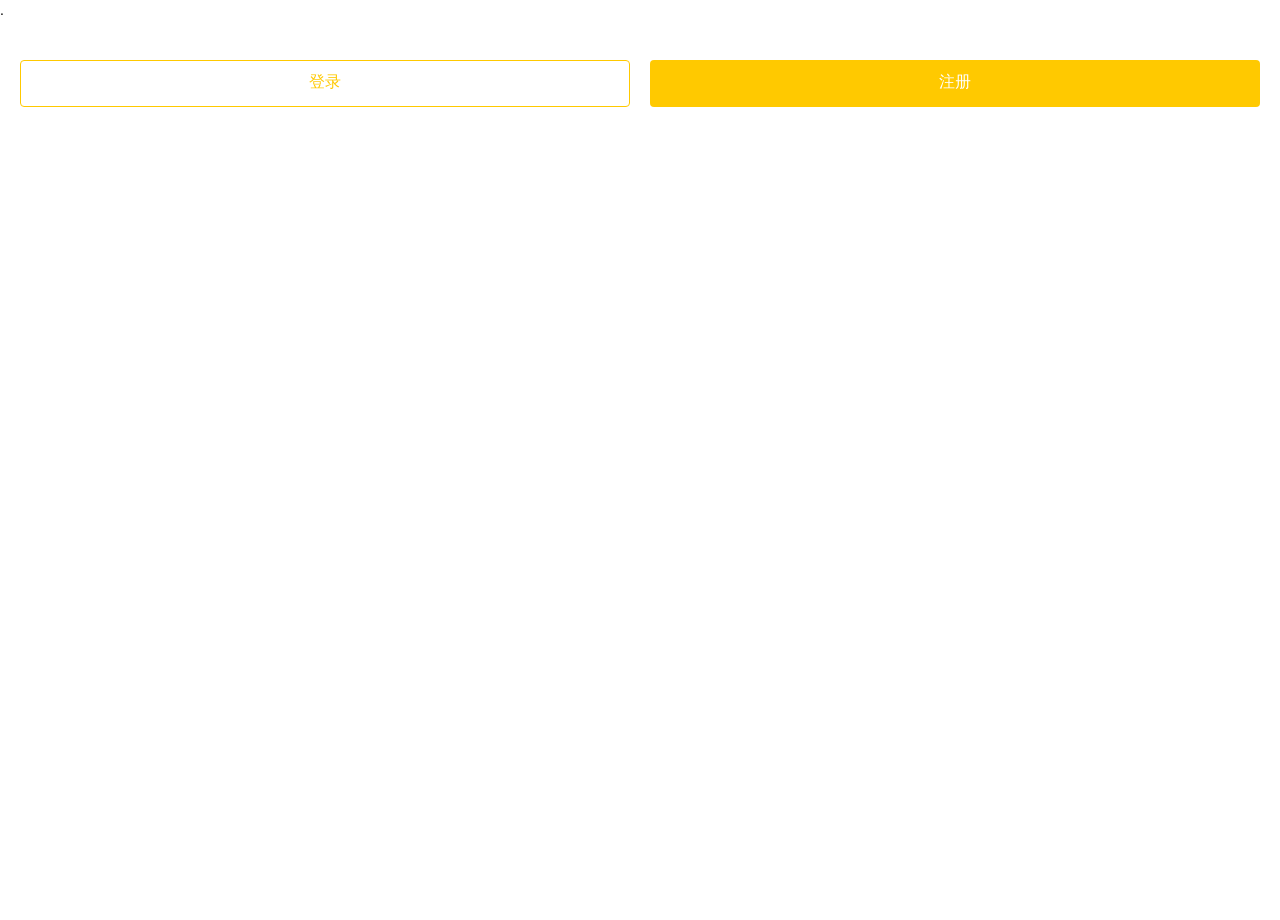
==== commit 981f1d3b: "10.18 10.18" ====
--- a/www/index.html
+++ b/www/index.html
@@ -29,16 +29,34 @@
 
     <!-- cordova script (this will be a 404 during development) -->
     <script src="cordova.js"></script>
-
+    <script src="lib/ngCordova/dist/ng-cordova.min.js"></script>
+    <script src="lib/angular-messages/angular-messages.js"></script>
     <!-- your app's js -->
     <script src="js/app.js"></script>
 
     <script src="js/services/services.module.js"></script>
     <script src="js/services/localStorage.service.js"></script>
+    <script src="js/services/popup.service.js"></script>
+    <script src="js/config.js"></script>.
+    <script src="js/directives/directives.module.js"></script>
+    <script src="js/directives/expander.directive.js"></script>
+    <script src="js/directives/company.directive.js"></script>
+    <script src="js/directives/equalto.directive.js"></script>
+    <script src="js/directives/phone.directive.js"></script>
     <script src="js/controllers.js"></script>
     <script src="js/main.controller.js"></script>
     <script src="views/login/login.controller.js"></script>
     <script src="views/home/home.controller.js"></script>
+    <script src="views/category/category-list.controller.js"></script>
+    <script src="views/category/category-add.controller.js"></script>
+    <script src="views/category/category.service.js"></script>
+    <script src="views/shop/shop.controller.js"></script>
+    <script src="views/shop/shop-edit.controller.js"></script>
+    <script src="views/setting/setting.controller.js"></script>
+    <script src="views/login/change-password.controller.js"></script>
+    <script src="views/product/product-list.controller.js"></script>
+    <script src="views/product/product-add.controller.js"></script>
+    <script src="views/product/product.service.js"></script>
   </head>
 
   <body ng-app="starter">
--- a/www/css/ionic.app.css
+++ b/www/css/ionic.app.css
@@ -9850,3 +9850,11 @@
   background-color: #333333;
   color: #828282;
   border-color: #4e4e4e; }
+
+.category-content-left {
+  width: 40%;
+  float: left; }
+
+.category-content-right, .category-content-right-footer {
+  width: 60%;
+  margin-left: 40%; }
--- a/www/css/ionic.app.css
+++ b/www/css/ionic.app.css
@@ -9850,3 +9850,11 @@
   background-color: #333333;
   color: #828282;
   border-color: #4e4e4e; }
+
+.category-content-left {
+  width: 40%;
+  float: left; }
+
+.category-content-right, .category-content-right-footer {
+  width: 60%;
+  margin-left: 40%; }
